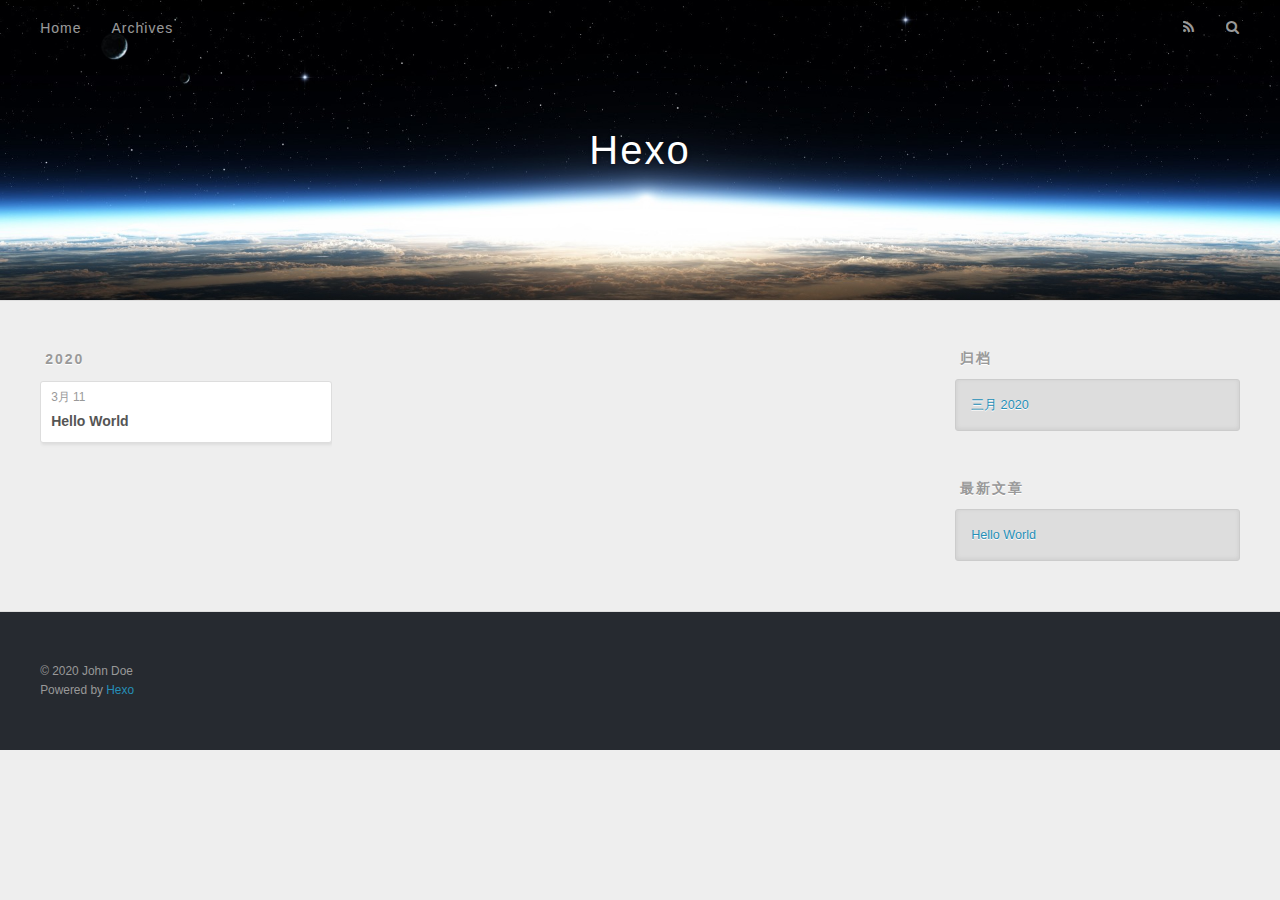
==== archives/index.html @ eb82a291 "Site updated: 2020-03-11 12:36:35" ====
<!DOCTYPE html>
<html>
<head>
  <meta charset="utf-8">
  

  
  <title>归档 | Hexo</title>
  <meta name="viewport" content="width=device-width, initial-scale=1, maximum-scale=1">
  <meta property="og:type" content="website">
<meta property="og:title" content="Hexo">
<meta property="og:url" content="http://yuhjnmwe.github.io/archives/index.html">
<meta property="og:site_name" content="Hexo">
<meta property="og:locale" content="zh_CN">
<meta property="article:author" content="John Doe">
<meta name="twitter:card" content="summary">
  
    <link rel="alternate" href="/atom.xml" title="Hexo" type="application/atom+xml">
  
  
    <link rel="icon" href="/favicon.png">
  
  
    <link href="//fonts.googleapis.com/css?family=Source+Code+Pro" rel="stylesheet" type="text/css">
  
  
<link rel="stylesheet" href="/css/style.css">

<meta name="generator" content="Hexo 4.2.0"></head>

<body>
  <div id="container">
    <div id="wrap">
      <header id="header">
  <div id="banner"></div>
  <div id="header-outer" class="outer">
    <div id="header-title" class="inner">
      <h1 id="logo-wrap">
        <a href="/" id="logo">Hexo</a>
      </h1>
      
    </div>
    <div id="header-inner" class="inner">
      <nav id="main-nav">
        <a id="main-nav-toggle" class="nav-icon"></a>
        
          <a class="main-nav-link" href="/">Home</a>
        
          <a class="main-nav-link" href="/archives">Archives</a>
        
      </nav>
      <nav id="sub-nav">
        
          <a id="nav-rss-link" class="nav-icon" href="/atom.xml" title="RSS Feed"></a>
        
        <a id="nav-search-btn" class="nav-icon" title="搜索"></a>
      </nav>
      <div id="search-form-wrap">
        <form action="//google.com/search" method="get" accept-charset="UTF-8" class="search-form"><input type="search" name="q" class="search-form-input" placeholder="Search"><button type="submit" class="search-form-submit">&#xF002;</button><input type="hidden" name="sitesearch" value="http://yuhjnmwe.github.io"></form>
      </div>
    </div>
  </div>
</header>
      <div class="outer">
        <section id="main">
  
  
    
    
      
      
      <section class="archives-wrap">
        <div class="archive-year-wrap">
          <a href="/archives/2020" class="archive-year">2020</a>
        </div>
        <div class="archives">
    
    <article class="archive-article archive-type-post">
  <div class="archive-article-inner">
    <header class="archive-article-header">
      <a href="/2020/03/11/hello-world/" class="archive-article-date">
  <time datetime="2020-03-11T01:07:25.078Z" itemprop="datePublished">3月 11</time>
</a>
      
  
    <h1 itemprop="name">
      <a class="archive-article-title" href="/2020/03/11/hello-world/">Hello World</a>
    </h1>
  

    </header>
  </div>
</article>
  
  
    </div></section>
  


</section>
        
          <aside id="sidebar">
  
    

  
    

  
    
  
    
  <div class="widget-wrap">
    <h3 class="widget-title">归档</h3>
    <div class="widget">
      <ul class="archive-list"><li class="archive-list-item"><a class="archive-list-link" href="/archives/2020/03/">三月 2020</a></li></ul>
    </div>
  </div>


  
    
  <div class="widget-wrap">
    <h3 class="widget-title">最新文章</h3>
    <div class="widget">
      <ul>
        
          <li>
            <a href="/2020/03/11/hello-world/">Hello World</a>
          </li>
        
      </ul>
    </div>
  </div>

  
</aside>
        
      </div>
      <footer id="footer">
  
  <div class="outer">
    <div id="footer-info" class="inner">
      &copy; 2020 John Doe<br>
      Powered by <a href="http://hexo.io/" target="_blank">Hexo</a>
    </div>
  </div>
</footer>
    </div>
    <nav id="mobile-nav">
  
    <a href="/" class="mobile-nav-link">Home</a>
  
    <a href="/archives" class="mobile-nav-link">Archives</a>
  
</nav>
    

<script src="//ajax.googleapis.com/ajax/libs/jquery/2.0.3/jquery.min.js"></script>


  
<link rel="stylesheet" href="/fancybox/jquery.fancybox.css">

  
<script src="/fancybox/jquery.fancybox.pack.js"></script>




<script src="/js/script.js"></script>




  </div>
</body>
</html>
---- css/style.css ----
body {
  width: 100%;
}
body:before,
body:after {
  content: "";
  display: table;
}
body:after {
  clear: both;
}
html,
body,
div,
span,
applet,
object,
iframe,
h1,
h2,
h3,
h4,
h5,
h6,
p,
blockquote,
pre,
a,
abbr,
acronym,
address,
big,
cite,
code,
del,
dfn,
em,
img,
ins,
kbd,
q,
s,
samp,
small,
strike,
strong,
sub,
sup,
tt,
var,
dl,
dt,
dd,
ol,
ul,
li,
fieldset,
form,
label,
legend,
table,
caption,
tbody,
tfoot,
thead,
tr,
th,
td {
  margin: 0;
  padding: 0;
  border: 0;
  outline: 0;
  font-weight: inherit;
  font-style: inherit;
  font-family: inherit;
  font-size: 100%;
  vertical-align: baseline;
}
body {
  line-height: 1;
  color: #000;
  background: #fff;
}
ol,
ul {
  list-style: none;
}
table {
  border-collapse: separate;
  border-spacing: 0;
  vertical-align: middle;
}
caption,
th,
td {
  text-align: left;
  font-weight: normal;
  vertical-align: middle;
}
a img {
  border: none;
}
input,
button {
  margin: 0;
  padding: 0;
}
input::-moz-focus-inner,
button::-moz-focus-inner {
  border: 0;
  padding: 0;
}
@font-face {
  font-family: FontAwesome;
  font-style: normal;
  font-weight: normal;
  src: url("fonts/fontawesome-webfont.eot?v=#4.0.3");
  src: url("fonts/fontawesome-webfont.eot?#iefix&v=#4.0.3") format("embedded-opentype"), url("fonts/fontawesome-webfont.woff?v=#4.0.3") format("woff"), url("fonts/fontawesome-webfont.ttf?v=#4.0.3") format("truetype"), url("fonts/fontawesome-webfont.svg#fontawesomeregular?v=#4.0.3") format("svg");
}
html,
body,
#container {
  height: 100%;
}
body {
  background: #eee;
  font: 14px -apple-system, BlinkMacSystemFont, "Segoe UI", "Roboto", "Oxygen", "Ubuntu", "Cantarell", "Fira Sans", "Droid Sans", "Helvetica Neue", sans-serif;
  -webkit-text-size-adjust: 100%;
}
.outer {
  max-width: 1220px;
  margin: 0 auto;
  padding: 0 20px;
}
.outer:before,
.outer:after {
  content: "";
  display: table;
}
.outer:after {
  clear: both;
}
.inner {
  display: inline;
  float: left;
  width: 98.33333333333333%;
  margin: 0 0.833333333333333%;
}
.left,
.alignleft {
  float: left;
}
.right,
.alignright {
  float: right;
}
.clear {
  clear: both;
}
#container {
  position: relative;
}
.mobile-nav-on {
  overflow: hidden;
}
#wrap {
  height: 100%;
  width: 100%;
  position: absolute;
  top: 0;
  left: 0;
  -webkit-transition: 0.2s ease-out;
  -moz-transition: 0.2s ease-out;
  -ms-transition: 0.2s ease-out;
  transition: 0.2s ease-out;
  z-index: 1;
  background: #eee;
}
.mobile-nav-on #wrap {
  left: 280px;
}
@media screen and (min-width: 768px) {
  #main {
    display: inline;
    float: left;
    width: 73.33333333333333%;
    margin: 0 0.833333333333333%;
  }
}
.article-date,
.article-category-link,
.archive-year,
.widget-title {
  text-decoration: none;
  text-transform: uppercase;
  letter-spacing: 2px;
  color: #999;
  margin-bottom: 1em;
  margin-left: 5px;
  line-height: 1em;
  text-shadow: 0 1px #fff;
  font-weight: bold;
}
.article-inner,
.archive-article-inner {
  background: #fff;
  -webkit-box-shadow: 1px 2px 3px #ddd;
  box-shadow: 1px 2px 3px #ddd;
  border: 1px solid #ddd;
  border-radius: 3px;
}
.article-entry h1,
.widget h1 {
  font-size: 2em;
}
.article-entry h2,
.widget h2 {
  font-size: 1.5em;
}
.article-entry h3,
.widget h3 {
  font-size: 1.3em;
}
.article-entry h4,
.widget h4 {
  font-size: 1.2em;
}
.article-entry h5,
.widget h5 {
  font-size: 1em;
}
.article-entry h6,
.widget h6 {
  font-size: 1em;
  color: #999;
}
.article-entry hr,
.widget hr {
  border: 1px dashed #ddd;
}
.article-entry strong,
.widget strong {
  font-weight: bold;
}
.article-entry em,
.widget em,
.article-entry cite,
.widget cite {
  font-style: italic;
}
.article-entry sup,
.widget sup,
.article-entry sub,
.widget sub {
  font-size: 0.75em;
  line-height: 0;
  position: relative;
  vertical-align: baseline;
}
.article-entry sup,
.widget sup {
  top: -0.5em;
}
.article-entry sub,
.widget sub {
  bottom: -0.2em;
}
.article-entry small,
.widget small {
  font-size: 0.85em;
}
.article-entry acronym,
.widget acronym,
.article-entry abbr,
.widget abbr {
  border-bottom: 1px dotted;
}
.article-entry ul,
.widget ul,
.article-entry ol,
.widget ol,
.article-entry dl,
.widget dl {
  margin: 0 20px;
  line-height: 1.6em;
}
.article-entry ul ul,
.widget ul ul,
.article-entry ol ul,
.widget ol ul,
.article-entry ul ol,
.widget ul ol,
.article-entry ol ol,
.widget ol ol {
  margin-top: 0;
  margin-bottom: 0;
}
.article-entry ul,
.widget ul {
  list-style: disc;
}
.article-entry ol,
.widget ol {
  list-style: decimal;
}
.article-entry dt,
.widget dt {
  font-weight: bold;
}
#header {
  height: 300px;
  position: relative;
  border-bottom: 1px solid #ddd;
}
#header:before,
#header:after {
  content: "";
  position: absolute;
  left: 0;
  right: 0;
  height: 40px;
}
#header:before {
  top: 0;
  background: -webkit-linear-gradient(rgba(0,0,0,0.2), transparent);
  background: -moz-linear-gradient(rgba(0,0,0,0.2), transparent);
  background: -ms-linear-gradient(rgba(0,0,0,0.2), transparent);
  background: linear-gradient(rgba(0,0,0,0.2), transparent);
}
#header:after {
  bottom: 0;
  background: -webkit-linear-gradient(transparent, rgba(0,0,0,0.2));
  background: -moz-linear-gradient(transparent, rgba(0,0,0,0.2));
  background: -ms-linear-gradient(transparent, rgba(0,0,0,0.2));
  background: linear-gradient(transparent, rgba(0,0,0,0.2));
}
#header-outer {
  height: 100%;
  position: relative;
}
#header-inner {
  position: relative;
  overflow: hidden;
}
#banner {
  position: absolute;
  top: 0;
  left: 0;
  width: 100%;
  height: 100%;
  background: url("images/banner.jpg") center #000;
  -webkit-background-size: cover;
  -moz-background-size: cover;
  background-size: cover;
  z-index: -1;
}
#header-title {
  text-align: center;
  height: 40px;
  position: absolute;
  top: 50%;
  left: 0;
  margin-top: -20px;
}
#logo,
#subtitle {
  text-decoration: none;
  color: #fff;
  font-weight: 300;
  text-shadow: 0 1px 4px rgba(0,0,0,0.3);
}
#logo {
  font-size: 40px;
  line-height: 40px;
  letter-spacing: 2px;
}
#subtitle {
  font-size: 16px;
  line-height: 16px;
  letter-spacing: 1px;
}
#subtitle-wrap {
  margin-top: 16px;
}
#main-nav {
  float: left;
  margin-left: -15px;
}
.nav-icon,
.main-nav-link {
  float: left;
  color: #fff;
  opacity: 0.6;
  text-decoration: none;
  text-shadow: 0 1px rgba(0,0,0,0.2);
  -webkit-transition: opacity 0.2s;
  -moz-transition: opacity 0.2s;
  -ms-transition: opacity 0.2s;
  transition: opacity 0.2s;
  display: block;
  padding: 20px 15px;
}
.nav-icon:hover,
.main-nav-link:hover {
  opacity: 1;
}
.nav-icon {
  font-family: FontAwesome;
  text-align: center;
  font-size: 14px;
  width: 14px;
  height: 14px;
  padding: 20px 15px;
  position: relative;
  cursor: pointer;
}
.main-nav-link {
  font-weight: 300;
  letter-spacing: 1px;
}
@media screen and (max-width: 479px) {
  .main-nav-link {
    display: none;
  }
}
#main-nav-toggle {
  display: none;
}
#main-nav-toggle:before {
  content: "\f0c9";
}
@media screen and (max-width: 479px) {
  #main-nav-toggle {
    display: block;
  }
}
#sub-nav {
  float: right;
  margin-right: -15px;
}
#nav-rss-link:before {
  content: "\f09e";
}
#nav-search-btn:before {
  content: "\f002";
}
#search-form-wrap {
  position: absolute;
  top: 15px;
  width: 150px;
  height: 30px;
  right: -150px;
  opacity: 0;
  -webkit-transition: 0.2s ease-out;
  -moz-transition: 0.2s ease-out;
  -ms-transition: 0.2s ease-out;
  transition: 0.2s ease-out;
}
#search-form-wrap.on {
  opacity: 1;
  right: 0;
}
@media screen and (max-width: 479px) {
  #search-form-wrap {
    width: 100%;
    right: -100%;
  }
}
.search-form {
  position: absolute;
  top: 0;
  left: 0;
  right: 0;
  background: #fff;
  padding: 5px 15px;
  border-radius: 15px;
  -webkit-box-shadow: 0 0 10px rgba(0,0,0,0.3);
  box-shadow: 0 0 10px rgba(0,0,0,0.3);
}
.search-form-input {
  border: none;
  background: none;
  color: #555;
  width: 100%;
  font: 13px -apple-system, BlinkMacSystemFont, "Segoe UI", "Roboto", "Oxygen", "Ubuntu", "Cantarell", "Fira Sans", "Droid Sans", "Helvetica Neue", sans-serif;
  outline: none;
}
.search-form-input::-webkit-search-results-decoration,
.search-form-input::-webkit-search-cancel-button {
  -webkit-appearance: none;
}
.search-form-submit {
  position: absolute;
  top: 50%;
  right: 10px;
  margin-top: -7px;
  font: 13px FontAwesome;
  border: none;
  background: none;
  color: #bbb;
  cursor: pointer;
}
.search-form-submit:hover,
.search-form-submit:focus {
  color: #777;
}
.article {
  margin: 50px 0;
}
.article-inner {
  overflow: hidden;
}
.article-meta:before,
.article-meta:after {
  content: "";
  display: table;
}
.article-meta:after {
  clear: both;
}
.article-date {
  float: left;
}
.article-category {
  float: left;
  line-height: 1em;
  color: #ccc;
  text-shadow: 0 1px #fff;
  margin-left: 8px;
}
.article-category:before {
  content: "\2022";
}
.article-category-link {
  margin: 0 12px 1em;
}
.article-header {
  padding: 20px 20px 0;
}
.article-title {
  text-decoration: none;
  font-size: 2em;
  font-weight: bold;
  color: #555;
  line-height: 1.1em;
  -webkit-transition: color 0.2s;
  -moz-transition: color 0.2s;
  -ms-transition: color 0.2s;
  transition: color 0.2s;
}
a.article-title:hover {
  color: #258fb8;
}
.article-entry {
  color: #555;
  padding: 0 20px;
}
.article-entry:before,
.article-entry:after {
  content: "";
  display: table;
}
.article-entry:after {
  clear: both;
}
.article-entry p,
.article-entry table {
  line-height: 1.6em;
  margin: 1.6em 0;
}
.article-entry h1,
.article-entry h2,
.article-entry h3,
.article-entry h4,
.article-entry h5,
.article-entry h6 {
  font-weight: bold;
}
.article-entry h1,
.article-entry h2,
.article-entry h3,
.article-entry h4,
.article-entry h5,
.article-entry h6 {
  line-height: 1.1em;
  margin: 1.1em 0;
}
.article-entry a {
  color: #258fb8;
  text-decoration: none;
}
.article-entry a:hover {
  text-decoration: underline;
}
.article-entry ul,
.article-entry ol,
.article-entry dl {
  margin-top: 1.6em;
  margin-bottom: 1.6em;
}
.article-entry img,
.article-entry video {
  max-width: 100%;
  height: auto;
  display: block;
  margin: auto;
}
.article-entry iframe {
  border: none;
}
.article-entry table {
  width: 100%;
  border-collapse: collapse;
  border-spacing: 0;
}
.article-entry th {
  font-weight: bold;
  border-bottom: 3px solid #ddd;
  padding-bottom: 0.5em;
}
.article-entry td {
  border-bottom: 1px solid #ddd;
  padding: 10px 0;
}
.article-entry blockquote {
  font-family: Georgia, "Times New Roman", serif;
  font-size: 1.4em;
  margin: 1.6em 20px;
  text-align: center;
}
.article-entry blockquote footer {
  font-size: 14px;
  margin: 1.6em 0;
  font-family: -apple-system, BlinkMacSystemFont, "Segoe UI", "Roboto", "Oxygen", "Ubuntu", "Cantarell", "Fira Sans", "Droid Sans", "Helvetica Neue", sans-serif;
}
.article-entry blockquote footer cite:before {
  content: "—";
  padding: 0 0.5em;
}
.article-entry .pullquote {
  text-align: left;
  width: 45%;
  margin: 0;
}
.article-entry .pullquote.left {
  margin-left: 0.5em;
  margin-right: 1em;
}
.article-entry .pullquote.right {
  margin-right: 0.5em;
  margin-left: 1em;
}
.article-entry .caption {
  color: #999;
  display: block;
  font-size: 0.9em;
  margin-top: 0.5em;
  position: relative;
  text-align: center;
}
.article-entry .video-container {
  position: relative;
  padding-top: 56.25%;
  height: 0;
  overflow: hidden;
}
.article-entry .video-container iframe,
.article-entry .video-container object,
.article-entry .video-container embed {
  position: absolute;
  top: 0;
  left: 0;
  width: 100%;
  height: 100%;
  margin-top: 0;
}
.article-more-link a {
  display: inline-block;
  line-height: 1em;
  padding: 6px 15px;
  border-radius: 15px;
  background: #eee;
  color: #999;
  text-shadow: 0 1px #fff;
  text-decoration: none;
}
.article-more-link a:hover {
  background: #258fb8;
  color: #fff;
  text-decoration: none;
  text-shadow: 0 1px #1e7293;
}
.article-footer {
  font-size: 0.85em;
  line-height: 1.6em;
  border-top: 1px solid #ddd;
  padding-top: 1.6em;
  margin: 0 20px 20px;
}
.article-footer:before,
.article-footer:after {
  content: "";
  display: table;
}
.article-footer:after {
  clear: both;
}
.article-footer a {
  color: #999;
  text-decoration: none;
}
.article-footer a:hover {
  color: #555;
}
.article-tag-list-item {
  float: left;
  margin-right: 10px;
}
.article-tag-list-link:before {
  content: "#";
}
.article-comment-link {
  float: right;
}
.article-comment-link:before {
  content: "\f075";
  font-family: FontAwesome;
  padding-right: 8px;
}
.article-share-link {
  cursor: pointer;
  float: right;
  margin-left: 20px;
}
.article-share-link:before {
  content: "\f064";
  font-family: FontAwesome;
  padding-right: 6px;
}
#article-nav {
  position: relative;
}
#article-nav:before,
#article-nav:after {
  content: "";
  display: table;
}
#article-nav:after {
  clear: both;
}
@media screen and (min-width: 768px) {
  #article-nav {
    margin: 50px 0;
  }
  #article-nav:before {
    width: 8px;
    height: 8px;
    position: absolute;
    top: 50%;
    left: 50%;
    margin-top: -4px;
    margin-left: -4px;
    content: "";
    border-radius: 50%;
    background: #ddd;
    -webkit-box-shadow: 0 1px 2px #fff;
    box-shadow: 0 1px 2px #fff;
  }
}
.article-nav-link-wrap {
  text-decoration: none;
  text-shadow: 0 1px #fff;
  color: #999;
  -webkit-box-sizing: border-box;
  -moz-box-sizing: border-box;
  box-sizing: border-box;
  margin-top: 50px;
  text-align: center;
  display: block;
}
.article-nav-link-wrap:hover {
  color: #555;
}
@media screen and (min-width: 768px) {
  .article-nav-link-wrap {
    width: 50%;
    margin-top: 0;
  }
}
@media screen and (min-width: 768px) {
  #article-nav-newer {
    float: left;
    text-align: right;
    padding-right: 20px;
  }
}
@media screen and (min-width: 768px) {
  #article-nav-older {
    float: right;
    text-align: left;
    padding-left: 20px;
  }
}
.article-nav-caption {
  text-transform: uppercase;
  letter-spacing: 2px;
  color: #ddd;
  line-height: 1em;
  font-weight: bold;
}
#article-nav-newer .article-nav-caption {
  margin-right: -2px;
}
.article-nav-title {
  font-size: 0.85em;
  line-height: 1.6em;
  margin-top: 0.5em;
}
.article-share-box {
  position: absolute;
  display: none;
  background: #fff;
  -webkit-box-shadow: 1px 2px 10px rgba(0,0,0,0.2);
  box-shadow: 1px 2px 10px rgba(0,0,0,0.2);
  border-radius: 3px;
  margin-left: -145px;
  overflow: hidden;
  z-index: 1;
}
.article-share-box.on {
  display: block;
}
.article-share-input {
  width: 100%;
  background: none;
  -webkit-box-sizing: border-box;
  -moz-box-sizing: border-box;
  box-sizing: border-box;
  font: 14px -apple-system, BlinkMacSystemFont, "Segoe UI", "Roboto", "Oxygen", "Ubuntu", "Cantarell", "Fira Sans", "Droid Sans", "Helvetica Neue", sans-serif;
  padding: 0 15px;
  color: #555;
  outline: none;
  border: 1px solid #ddd;
  border-radius: 3px 3px 0 0;
  height: 36px;
  line-height: 36px;
}
.article-share-links {
  background: #eee;
}
.article-share-links:before,
.article-share-links:after {
  content: "";
  display: table;
}
.article-share-links:after {
  clear: both;
}
.article-share-twitter,
.article-share-facebook,
.article-share-pinterest,
.article-share-google {
  width: 50px;
  height: 36px;
  display: block;
  float: left;
  position: relative;
  color: #999;
  text-shadow: 0 1px #fff;
}
.article-share-twitter:before,
.article-share-facebook:before,
.article-share-pinterest:before,
.article-share-google:before {
  font-size: 20px;
  font-family: FontAwesome;
  width: 20px;
  height: 20px;
  position: absolute;
  top: 50%;
  left: 50%;
  margin-top: -10px;
  margin-left: -10px;
  text-align: center;
}
.article-share-twitter:hover,
.article-share-facebook:hover,
.article-share-pinterest:hover,
.article-share-google:hover {
  color: #fff;
}
.article-share-twitter:before {
  content: "\f099";
}
.article-share-twitter:hover {
  background: #00aced;
  text-shadow: 0 1px #008abe;
}
.article-share-facebook:before {
  content: "\f09a";
}
.article-share-facebook:hover {
  background: #3b5998;
  text-shadow: 0 1px #2f477a;
}
.article-share-pinterest:before {
  content: "\f0d2";
}
.article-share-pinterest:hover {
  background: #cb2027;
  text-shadow: 0 1px #a21a1f;
}
.article-share-google:before {
  content: "\f0d5";
}
.article-share-google:hover {
  background: #dd4b39;
  text-shadow: 0 1px #be3221;
}
.article-gallery {
  background: #000;
  position: relative;
}
.article-gallery-photos {
  position: relative;
  overflow: hidden;
}
.article-gallery-img {
  display: none;
  max-width: 100%;
}
.article-gallery-img:first-child {
  display: block;
}
.article-gallery-img.loaded {
  position: absolute;
  display: block;
}
.article-gallery-img img {
  display: block;
  max-width: 100%;
  margin: 0 auto;
}
#comments {
  background: #fff;
  -webkit-box-shadow: 1px 2px 3px #ddd;
  box-shadow: 1px 2px 3px #ddd;
  padding: 20px;
  border: 1px solid #ddd;
  border-radius: 3px;
  margin: 50px 0;
}
#comments a {
  color: #258fb8;
}
.archives-wrap {
  margin: 50px 0;
}
.archives:before,
.archives:after {
  content: "";
  display: table;
}
.archives:after {
  clear: both;
}
.archive-year-wrap {
  margin-bottom: 1em;
}
.archives {
  -webkit-column-gap: 10px;
  -moz-column-gap: 10px;
  column-gap: 10px;
}
@media screen and (min-width: 480px) and (max-width: 767px) {
  .archives {
    -webkit-column-count: 2;
    -moz-column-count: 2;
    column-count: 2;
  }
}
@media screen and (min-width: 768px) {
  .archives {
    -webkit-column-count: 3;
    -moz-column-count: 3;
    column-count: 3;
  }
}
.archive-article {
  -webkit-column-break-inside: avoid;
  page-break-inside: avoid;
  overflow: hidden;
  break-inside: avoid-column;
}
.archive-article-inner {
  padding: 10px;
  margin-bottom: 15px;
}
.archive-article-title {
  text-decoration: none;
  font-weight: bold;
  color: #555;
  -webkit-transition: color 0.2s;
  -moz-transition: color 0.2s;
  -ms-transition: color 0.2s;
  transition: color 0.2s;
  line-height: 1.6em;
}
.archive-article-title:hover {
  color: #258fb8;
}
.archive-article-footer {
  margin-top: 1em;
}
.archive-article-date {
  color: #999;
  text-decoration: none;
  font-size: 0.85em;
  line-height: 1em;
  margin-bottom: 0.5em;
  display: block;
}
#page-nav {
  margin: 50px auto;
  background: #fff;
  -webkit-box-shadow: 1px 2px 3px #ddd;
  box-shadow: 1px 2px 3px #ddd;
  border: 1px solid #ddd;
  border-radius: 3px;
  text-align: center;
  color: #999;
  overflow: hidden;
}
#page-nav:before,
#page-nav:after {
  content: "";
  display: table;
}
#page-nav:after {
  clear: both;
}
#page-nav a,
#page-nav span {
  padding: 10px 20px;
  line-height: 1;
  height: 2ex;
}
#page-nav a {
  color: #999;
  text-decoration: none;
}
#page-nav a:hover {
  background: #999;
  color: #fff;
}
#page-nav .prev {
  float: left;
}
#page-nav .next {
  float: right;
}
#page-nav .page-number {
  display: inline-block;
}
@media screen and (max-width: 479px) {
  #page-nav .page-number {
    display: none;
  }
}
#page-nav .current {
  color: #555;
  font-weight: bold;
}
#page-nav .space {
  color: #ddd;
}
#footer {
  background: #262a30;
  padding: 50px 0;
  border-top: 1px solid #ddd;
  color: #999;
}
#footer a {
  color: #258fb8;
  text-decoration: none;
}
#footer a:hover {
  text-decoration: underline;
}
#footer-info {
  line-height: 1.6em;
  font-size: 0.85em;
}
.article-entry pre,
.article-entry .highlight {
  background: #2d2d2d;
  margin: 0 -20px;
  padding: 15px 20px;
  border-style: solid;
  border-color: #ddd;
  border-width: 1px 0;
  overflow: auto;
  color: #ccc;
  line-height: 22.400000000000002px;
}
.article-entry .highlight .gutter pre,
.article-entry .gist .gist-file .gist-data .line-numbers {
  color: #666;
  font-size: 0.85em;
}
.article-entry pre,
.article-entry code {
  font-family: "Source Code Pro", Consolas, Monaco, Menlo, Consolas, monospace;
}
.article-entry code {
  background: #eee;
  text-shadow: 0 1px #fff;
  padding: 0 0.3em;
}
.article-entry pre code {
  background: none;
  text-shadow: none;
  padding: 0;
}
.article-entry .highlight pre {
  border: none;
  margin: 0;
  padding: 0;
}
.article-entry .highlight table {
  margin: 0;
  width: auto;
}
.article-entry .highlight td {
  border: none;
  padding: 0;
}
.article-entry .highlight figcaption {
  font-size: 0.85em;
  color: #999;
  line-height: 1em;
  margin-bottom: 1em;
}
.article-entry .highlight figcaption:before,
.article-entry .highlight figcaption:after {
  content: "";
  display: table;
}
.article-entry .highlight figcaption:after {
  clear: both;
}
.article-entry .highlight figcaption a {
  float: right;
}
.article-entry .highlight .gutter pre {
  text-align: right;
  padding-right: 20px;
}
.article-entry .highlight .line {
  height: 22.400000000000002px;
}
.article-entry .highlight .line.marked {
  background: #515151;
}
.article-entry .gist {
  margin: 0 -20px;
  border-style: solid;
  border-color: #ddd;
  border-width: 1px 0;
  background: #2d2d2d;
  padding: 15px 20px 15px 0;
}
.article-entry .gist .gist-file {
  border: none;
  font-family: "Source Code Pro", Consolas, Monaco, Menlo, Consolas, monospace;
  margin: 0;
}
.article-entry .gist .gist-file .gist-data {
  background: none;
  border: none;
}
.article-entry .gist .gist-file .gist-data .line-numbers {
  background: none;
  border: none;
  padding: 0 20px 0 0;
}
.article-entry .gist .gist-file .gist-data .line-data {
  padding: 0 !important;
}
.article-entry .gist .gist-file .highlight {
  margin: 0;
  padding: 0;
  border: none;
}
.article-entry .gist .gist-file .gist-meta {
  background: #2d2d2d;
  color: #999;
  font: 0.85em -apple-system, BlinkMacSystemFont, "Segoe UI", "Roboto", "Oxygen", "Ubuntu", "Cantarell", "Fira Sans", "Droid Sans", "Helvetica Neue", sans-serif;
  text-shadow: 0 0;
  padding: 0;
  margin-top: 1em;
  margin-left: 20px;
}
.article-entry .gist .gist-file .gist-meta a {
  color: #258fb8;
  font-weight: normal;
}
.article-entry .gist .gist-file .gist-meta a:hover {
  text-decoration: underline;
}
pre .comment,
pre .title {
  color: #999;
}
pre .variable,
pre .attribute,
pre .tag,
pre .regexp,
pre .ruby .constant,
pre .xml .tag .title,
pre .xml .pi,
pre .xml .doctype,
pre .html .doctype,
pre .css .id,
pre .css .class,
pre .css .pseudo {
  color: #f2777a;
}
pre .number,
pre .preprocessor,
pre .built_in,
pre .literal,
pre .params,
pre .constant {
  color: #f99157;
}
pre .class,
pre .ruby .class .title,
pre .css .rules .attribute {
  color: #9c9;
}
pre .string,
pre .value,
pre .inheritance,
pre .header,
pre .ruby .symbol,
pre .xml .cdata {
  color: #9c9;
}
pre .css .hexcolor {
  color: #6cc;
}
pre .function,
pre .python .decorator,
pre .python .title,
pre .ruby .function .title,
pre .ruby .title .keyword,
pre .perl .sub,
pre .javascript .title,
pre .coffeescript .title {
  color: #69c;
}
pre .keyword,
pre .javascript .function {
  color: #c9c;
}
@media screen and (max-width: 479px) {
  #mobile-nav {
    position: absolute;
    top: 0;
    left: 0;
    width: 280px;
    height: 100%;
    background: #191919;
    border-right: 1px solid #fff;
  }
}
@media screen and (max-width: 479px) {
  .mobile-nav-link {
    display: block;
    color: #999;
    text-decoration: none;
    padding: 15px 20px;
    font-weight: bold;
  }
  .mobile-nav-link:hover {
    color: #fff;
  }
}
@media screen and (min-width: 768px) {
  #sidebar {
    display: inline;
    float: left;
    width: 23.333333333333332%;
    margin: 0 0.833333333333333%;
  }
}
.widget-wrap {
  margin: 50px 0;
}
.widget {
  color: #777;
  text-shadow: 0 1px #fff;
  background: #ddd;
  -webkit-box-shadow: 0 -1px 4px #ccc inset;
  box-shadow: 0 -1px 4px #ccc inset;
  border: 1px solid #ccc;
  padding: 15px;
  border-radius: 3px;
}
.widget a {
  color: #258fb8;
  text-decoration: none;
}
.widget a:hover {
  text-decoration: underline;
}
.widget ul ul,
.widget ol ul,
.widget dl ul,
.widget ul ol,
.widget ol ol,
.widget dl ol,
.widget ul dl,
.widget ol dl,
.widget dl dl {
  margin-left: 15px;
  list-style: disc;
}
.widget {
  line-height: 1.6em;
  word-wrap: break-word;
  font-size: 0.9em;
}
.widget ul,
.widget ol {
  list-style: none;
  margin: 0;
}
.widget ul ul,
.widget ol ul,
.widget ul ol,
.widget ol ol {
  margin: 0 20px;
}
.widget ul ul,
.widget ol ul {
  list-style: disc;
}
.widget ul ol,
.widget ol ol {
  list-style: decimal;
}
.category-list-count,
.tag-list-count,
.archive-list-count {
  padding-left: 5px;
  color: #999;
  font-size: 0.85em;
}
.category-list-count:before,
.tag-list-count:before,
.archive-list-count:before {
  content: "(";
}
.category-list-count:after,
.tag-list-count:after,
.archive-list-count:after {
  content: ")";
}
.tagcloud a {
  margin-right: 5px;
  display: inline-block;
}
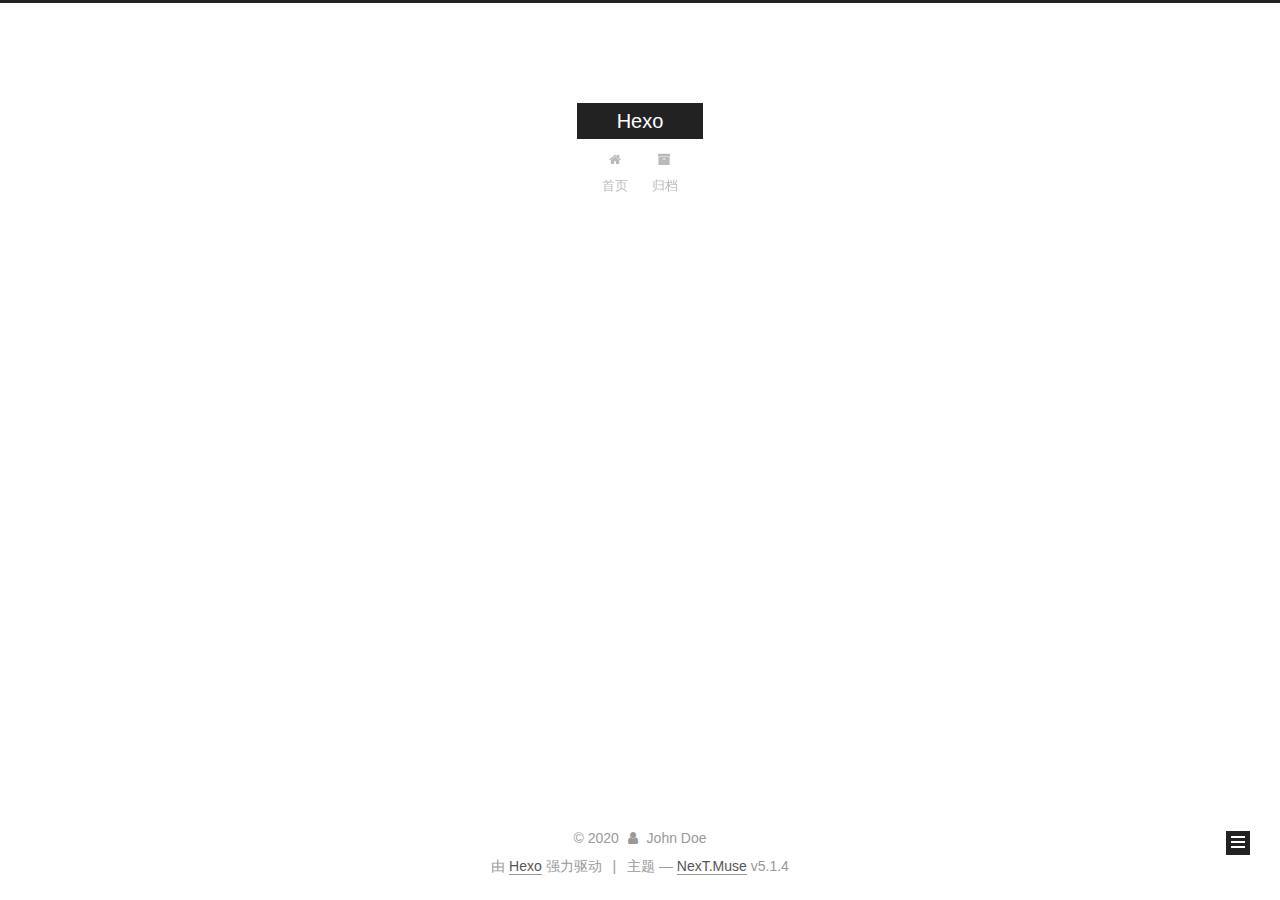
==== commit fd584aa7: "Site updated: 2020-03-11 12:49:55" ====
--- a/archives/index.html
+++ b/archives/index.html
@@ -1,178 +1,550 @@
 <!DOCTYPE html>
-<html>
+
+
+
+  
+
+
+<html class="theme-next muse use-motion" lang="zh-Hans">
 <head>
-  <meta charset="utf-8">
-  
-
-  
-  <title>归档 | Hexo</title>
-  <meta name="viewport" content="width=device-width, initial-scale=1, maximum-scale=1">
-  <meta property="og:type" content="website">
+  <meta charset="UTF-8"/>
+<meta http-equiv="X-UA-Compatible" content="IE=edge" />
+<meta name="viewport" content="width=device-width, initial-scale=1, maximum-scale=1"/>
+<meta name="theme-color" content="#222">
+
+
+
+
+
+
+
+
+
+<meta http-equiv="Cache-Control" content="no-transform" />
+<meta http-equiv="Cache-Control" content="no-siteapp" />
+
+
+
+
+
+
+
+
+
+
+
+
+
+
+
+
+  
+  
+  <link href="/lib/fancybox/source/jquery.fancybox.css?v=2.1.5" rel="stylesheet" type="text/css" />
+
+
+
+
+
+
+
+<link href="/lib/font-awesome/css/font-awesome.min.css?v=4.6.2" rel="stylesheet" type="text/css" />
+
+<link href="/css/main.css?v=5.1.4" rel="stylesheet" type="text/css" />
+
+
+  <link rel="apple-touch-icon" sizes="180x180" href="/images/apple-touch-icon-next.png?v=5.1.4">
+
+
+  <link rel="icon" type="image/png" sizes="32x32" href="/images/favicon-32x32-next.png?v=5.1.4">
+
+
+  <link rel="icon" type="image/png" sizes="16x16" href="/images/favicon-16x16-next.png?v=5.1.4">
+
+
+  <link rel="mask-icon" href="/images/logo.svg?v=5.1.4" color="#222">
+
+
+
+
+
+  <meta name="keywords" content="Hexo, NexT" />
+
+
+
+
+
+
+
+
+
+
+<meta property="og:type" content="website">
 <meta property="og:title" content="Hexo">
 <meta property="og:url" content="http://yuhjnmwe.github.io/archives/index.html">
 <meta property="og:site_name" content="Hexo">
-<meta property="og:locale" content="zh_CN">
 <meta property="article:author" content="John Doe">
 <meta name="twitter:card" content="summary">
-  
-    <link rel="alternate" href="/atom.xml" title="Hexo" type="application/atom+xml">
-  
-  
-    <link rel="icon" href="/favicon.png">
-  
-  
-    <link href="//fonts.googleapis.com/css?family=Source+Code+Pro" rel="stylesheet" type="text/css">
-  
-  
-<link rel="stylesheet" href="/css/style.css">
+
+
+
+<script type="text/javascript" id="hexo.configurations">
+  var NexT = window.NexT || {};
+  var CONFIG = {
+    root: '/',
+    scheme: 'Muse',
+    version: '5.1.4',
+    sidebar: {"position":"left","display":"post","offset":12,"b2t":false,"scrollpercent":false,"onmobile":false},
+    fancybox: true,
+    tabs: true,
+    motion: {"enable":true,"async":false,"transition":{"post_block":"fadeIn","post_header":"slideDownIn","post_body":"slideDownIn","coll_header":"slideLeftIn","sidebar":"slideUpIn"}},
+    duoshuo: {
+      userId: '0',
+      author: '博主'
+    },
+    algolia: {
+      applicationID: '',
+      apiKey: '',
+      indexName: '',
+      hits: {"per_page":10},
+      labels: {"input_placeholder":"Search for Posts","hits_empty":"We didn't find any results for the search: ${query}","hits_stats":"${hits} results found in ${time} ms"}
+    }
+  };
+</script>
+
+
+
+  <link rel="canonical" href="http://yuhjnmwe.github.io/archives/"/>
+
+
+
+
+
+  <title>归档 | Hexo</title>
+  
+
+
+
+
+
+
+
 
 <meta name="generator" content="Hexo 4.2.0"></head>
 
-<body>
-  <div id="container">
-    <div id="wrap">
-      <header id="header">
-  <div id="banner"></div>
-  <div id="header-outer" class="outer">
-    <div id="header-title" class="inner">
-      <h1 id="logo-wrap">
-        <a href="/" id="logo">Hexo</a>
-      </h1>
-      
+<body itemscope itemtype="http://schema.org/WebPage" lang="zh-Hans">
+
+  
+  
+    
+  
+
+  <div class="container sidebar-position-left page-archive">
+    <div class="headband"></div>
+
+    <header id="header" class="header" itemscope itemtype="http://schema.org/WPHeader">
+      <div class="header-inner"><div class="site-brand-wrapper">
+  <div class="site-meta ">
+    
+
+    <div class="custom-logo-site-title">
+      <a href="/"  class="brand" rel="start">
+        <span class="logo-line-before"><i></i></span>
+        <span class="site-title">Hexo</span>
+        <span class="logo-line-after"><i></i></span>
+      </a>
     </div>
-    <div id="header-inner" class="inner">
-      <nav id="main-nav">
-        <a id="main-nav-toggle" class="nav-icon"></a>
-        
-          <a class="main-nav-link" href="/">Home</a>
-        
-          <a class="main-nav-link" href="/archives">Archives</a>
-        
-      </nav>
-      <nav id="sub-nav">
-        
-          <a id="nav-rss-link" class="nav-icon" href="/atom.xml" title="RSS Feed"></a>
-        
-        <a id="nav-search-btn" class="nav-icon" title="搜索"></a>
-      </nav>
-      <div id="search-form-wrap">
-        <form action="//google.com/search" method="get" accept-charset="UTF-8" class="search-form"><input type="search" name="q" class="search-form-input" placeholder="Search"><button type="submit" class="search-form-submit">&#xF002;</button><input type="hidden" name="sitesearch" value="http://yuhjnmwe.github.io"></form>
+      
+        <p class="site-subtitle"></p>
+      
+  </div>
+
+  <div class="site-nav-toggle">
+    <button>
+      <span class="btn-bar"></span>
+      <span class="btn-bar"></span>
+      <span class="btn-bar"></span>
+    </button>
+  </div>
+</div>
+
+<nav class="site-nav">
+  
+
+  
+    <ul id="menu" class="menu">
+      
+        
+        <li class="menu-item menu-item-home">
+          <a href="/%20" rel="section">
+            
+              <i class="menu-item-icon fa fa-fw fa-home"></i> <br />
+            
+            首页
+          </a>
+        </li>
+      
+        
+        <li class="menu-item menu-item-archives">
+          <a href="/archives/%20" rel="section">
+            
+              <i class="menu-item-icon fa fa-fw fa-archive"></i> <br />
+            
+            归档
+          </a>
+        </li>
+      
+
+      
+    </ul>
+  
+
+  
+</nav>
+
+
+
+ </div>
+    </header>
+
+    <main id="main" class="main">
+      <div class="main-inner">
+        <div class="content-wrap">
+          <div id="content" class="content">
+            
+
+  
+  
+  
+  <div class="post-block archive">
+    <div id="posts" class="posts-collapse">
+      <span class="archive-move-on"></span>
+
+      <span class="archive-page-counter">
+        
+        
+        
+          
+        
+        嗯..! 目前共计 1 篇日志。 继续努力。
+      </span>
+
+      
+
+        
+        
+        
+
+        
+          
+          <div class="collection-title">
+            <h1 class="archive-year" id="archive-year-2020">2020</h1>
+          </div>
+        
+        
+
+        
+
+  <article class="post post-type-normal" itemscope itemtype="http://schema.org/Article">
+    <header class="post-header">
+
+      <h2 class="post-title">
+        
+            <a class="post-title-link" href="/2020/03/11/hello-world/" itemprop="url">
+              
+                <span itemprop="name">Hello World</span>
+              
+            </a>
+        
+      </h2>
+
+      <div class="post-meta">
+        <time class="post-time" itemprop="dateCreated"
+              datetime="2020-03-11T09:07:25+08:00"
+              content="2020-03-11" >
+          03-11
+        </time>
       </div>
+
+    </header>
+  </article>
+
+
+
+      
+
     </div>
   </div>
-</header>
-      <div class="outer">
-        <section id="main">
-  
-  
-    
-    
-      
-      
-      <section class="archives-wrap">
-        <div class="archive-year-wrap">
-          <a href="/archives/2020" class="archive-year">2020</a>
+  
+  
+  
+
+  
+
+
+
+          </div>
+          
+
+
+          
+
         </div>
-        <div class="archives">
-    
-    <article class="archive-article archive-type-post">
-  <div class="archive-article-inner">
-    <header class="archive-article-header">
-      <a href="/2020/03/11/hello-world/" class="archive-article-date">
-  <time datetime="2020-03-11T01:07:25.078Z" itemprop="datePublished">3月 11</time>
-</a>
-      
-  
-    <h1 itemprop="name">
-      <a class="archive-article-title" href="/2020/03/11/hello-world/">Hello World</a>
-    </h1>
-  
-
-    </header>
-  </div>
-</article>
-  
-  
-    </div></section>
-  
-
-
-</section>
-        
-          <aside id="sidebar">
-  
-    
-
-  
-    
-
-  
-    
-  
-    
-  <div class="widget-wrap">
-    <h3 class="widget-title">归档</h3>
-    <div class="widget">
-      <ul class="archive-list"><li class="archive-list-item"><a class="archive-list-link" href="/archives/2020/03/">三月 2020</a></li></ul>
+        
+          
+  
+  <div class="sidebar-toggle">
+    <div class="sidebar-toggle-line-wrap">
+      <span class="sidebar-toggle-line sidebar-toggle-line-first"></span>
+      <span class="sidebar-toggle-line sidebar-toggle-line-middle"></span>
+      <span class="sidebar-toggle-line sidebar-toggle-line-last"></span>
     </div>
   </div>
 
-
-  
+  <aside id="sidebar" class="sidebar">
     
-  <div class="widget-wrap">
-    <h3 class="widget-title">最新文章</h3>
-    <div class="widget">
-      <ul>
-        
-          <li>
-            <a href="/2020/03/11/hello-world/">Hello World</a>
-          </li>
-        
-      </ul>
+    <div class="sidebar-inner">
+
+      
+
+      
+
+      <section class="site-overview-wrap sidebar-panel sidebar-panel-active">
+        <div class="site-overview">
+          <div class="site-author motion-element" itemprop="author" itemscope itemtype="http://schema.org/Person">
+            
+              <p class="site-author-name" itemprop="name">John Doe</p>
+              <p class="site-description motion-element" itemprop="description"></p>
+          </div>
+
+          <nav class="site-state motion-element">
+
+            
+              <div class="site-state-item site-state-posts">
+              
+                <a href="/archives/%20%7C%7C%20archive">
+              
+                  <span class="site-state-item-count">1</span>
+                  <span class="site-state-item-name">日志</span>
+                </a>
+              </div>
+            
+
+            
+
+            
+
+          </nav>
+
+          
+
+          
+
+          
+          
+
+          
+          
+
+          
+
+        </div>
+      </section>
+
+      
+
+      
+
     </div>
+  </aside>
+
+
+        
+      </div>
+    </main>
+
+    <footer id="footer" class="footer">
+      <div class="footer-inner">
+        <div class="copyright">&copy; <span itemprop="copyrightYear">2020</span>
+  <span class="with-love">
+    <i class="fa fa-user"></i>
+  </span>
+  <span class="author" itemprop="copyrightHolder">John Doe</span>
+
+  
+</div>
+
+
+  <div class="powered-by">由 <a class="theme-link" target="_blank" href="https://hexo.io">Hexo</a> 强力驱动</div>
+
+
+
+  <span class="post-meta-divider">|</span>
+
+
+
+  <div class="theme-info">主题 &mdash; <a class="theme-link" target="_blank" href="https://github.com/iissnan/hexo-theme-next">NexT.Muse</a> v5.1.4</div>
+
+
+
+
+        
+
+
+
+
+
+
+
+        
+      </div>
+    </footer>
+
+    
+      <div class="back-to-top">
+        <i class="fa fa-arrow-up"></i>
+        
+      </div>
+    
+
+    
+
   </div>
 
   
-</aside>
-        
-      </div>
-      <footer id="footer">
-  
-  <div class="outer">
-    <div id="footer-info" class="inner">
-      &copy; 2020 John Doe<br>
-      Powered by <a href="http://hexo.io/" target="_blank">Hexo</a>
-    </div>
-  </div>
-</footer>
-    </div>
-    <nav id="mobile-nav">
-  
-    <a href="/" class="mobile-nav-link">Home</a>
-  
-    <a href="/archives" class="mobile-nav-link">Archives</a>
-  
-</nav>
-    
-
-<script src="//ajax.googleapis.com/ajax/libs/jquery/2.0.3/jquery.min.js"></script>
-
-
-  
-<link rel="stylesheet" href="/fancybox/jquery.fancybox.css">
-
-  
-<script src="/fancybox/jquery.fancybox.pack.js"></script>
-
-
-
-
-<script src="/js/script.js"></script>
-
-
-
-
-  </div>
+
+<script type="text/javascript">
+  if (Object.prototype.toString.call(window.Promise) !== '[object Function]') {
+    window.Promise = null;
+  }
+</script>
+
+
+
+
+
+
+
+
+
+  
+
+
+
+
+
+
+
+
+
+
+
+
+  
+  
+    <script type="text/javascript" src="/lib/jquery/index.js?v=2.1.3"></script>
+  
+
+  
+  
+    <script type="text/javascript" src="/lib/fastclick/lib/fastclick.min.js?v=1.0.6"></script>
+  
+
+  
+  
+    <script type="text/javascript" src="/lib/jquery_lazyload/jquery.lazyload.js?v=1.9.7"></script>
+  
+
+  
+  
+    <script type="text/javascript" src="/lib/velocity/velocity.min.js?v=1.2.1"></script>
+  
+
+  
+  
+    <script type="text/javascript" src="/lib/velocity/velocity.ui.min.js?v=1.2.1"></script>
+  
+
+  
+  
+    <script type="text/javascript" src="/lib/fancybox/source/jquery.fancybox.pack.js?v=2.1.5"></script>
+  
+
+
+  
+
+
+  <script type="text/javascript" src="/js/src/utils.js?v=5.1.4"></script>
+
+  <script type="text/javascript" src="/js/src/motion.js?v=5.1.4"></script>
+
+
+
+  
+  
+
+  
+
+  
+
+
+  <script type="text/javascript" src="/js/src/bootstrap.js?v=5.1.4"></script>
+
+
+
+  
+
+
+  
+
+
+
+
+	
+
+
+
+
+
+  
+
+
+
+
+
+  
+
+
+
+
+
+
+
+
+
+
+
+
+  
+
+
+
+
+
+  
+
+  
+
+  
+
+  
+  
+
+  
+
+  
+
+  
+
 </body>
-</html>+</html>
--- a/css/main.css
+++ b/css/main.css
@@ -0,0 +1,2662 @@
+/* normalize.css v3.0.2 | MIT License | git.io/normalize */
+html {
+  font-family: sans-serif; /* 1 */
+  -ms-text-size-adjust: 100%; /* 2 */
+  -webkit-text-size-adjust: 100%; /* 2 */
+}
+body {
+  margin: 0;
+}
+article,
+aside,
+details,
+figcaption,
+figure,
+footer,
+header,
+hgroup,
+main,
+menu,
+nav,
+section,
+summary {
+  display: block;
+}
+audio,
+canvas,
+progress,
+video {
+  display: inline-block; /* 1 */
+  vertical-align: baseline; /* 2 */
+}
+audio:not([controls]) {
+  display: none;
+  height: 0;
+}
+[hidden],
+template {
+  display: none;
+}
+a {
+  background-color: transparent;
+}
+a:active,
+a:hover {
+  outline: 0;
+}
+abbr[title] {
+  border-bottom: 1px dotted;
+}
+b,
+strong {
+  font-weight: bold;
+}
+dfn {
+  font-style: italic;
+}
+h1 {
+  font-size: 2em;
+  margin: 0.67em 0;
+}
+mark {
+  background: #ff0;
+  color: #000;
+}
+small {
+  font-size: 80%;
+}
+sub,
+sup {
+  font-size: 75%;
+  line-height: 0;
+  position: relative;
+  vertical-align: baseline;
+}
+sup {
+  top: -0.5em;
+}
+sub {
+  bottom: -0.25em;
+}
+img {
+  border: 0;
+}
+svg:not(:root) {
+  overflow: hidden;
+}
+figure {
+  margin: 1em 40px;
+}
+hr {
+  -moz-box-sizing: content-box;
+  box-sizing: content-box;
+  height: 0;
+}
+pre {
+  overflow: auto;
+}
+code,
+kbd,
+pre,
+samp {
+  font-family: monospace, monospace;
+  font-size: 1em;
+}
+button,
+input,
+optgroup,
+select,
+textarea {
+  color: inherit; /* 1 */
+  font: inherit; /* 2 */
+  margin: 0; /* 3 */
+}
+button {
+  overflow: visible;
+}
+button,
+select {
+  text-transform: none;
+}
+button,
+html input[type="button"],
+input[type="reset"],
+input[type="submit"] {
+  -webkit-appearance: button; /* 2 */
+  cursor: pointer; /* 3 */
+}
+button[disabled],
+html input[disabled] {
+  cursor: default;
+}
+button::-moz-focus-inner,
+input::-moz-focus-inner {
+  border: 0;
+  padding: 0;
+}
+input {
+  line-height: normal;
+}
+input[type="checkbox"],
+input[type="radio"] {
+  box-sizing: border-box; /* 1 */
+  padding: 0; /* 2 */
+}
+input[type="number"]::-webkit-inner-spin-button,
+input[type="number"]::-webkit-outer-spin-button {
+  height: auto;
+}
+input[type="search"] {
+  -webkit-appearance: textfield; /* 1 */
+  -moz-box-sizing: content-box;
+  -webkit-box-sizing: content-box; /* 2 */
+  box-sizing: content-box;
+}
+input[type="search"]::-webkit-search-cancel-button,
+input[type="search"]::-webkit-search-decoration {
+  -webkit-appearance: none;
+}
+fieldset {
+  border: 1px solid #c0c0c0;
+  margin: 0 2px;
+  padding: 0.35em 0.625em 0.75em;
+}
+legend {
+  border: 0; /* 1 */
+  padding: 0; /* 2 */
+}
+textarea {
+  overflow: auto;
+}
+optgroup {
+  font-weight: bold;
+}
+table {
+  border-collapse: collapse;
+  border-spacing: 0;
+}
+td,
+th {
+  padding: 0;
+}
+::selection {
+  background: #262a30;
+  color: #fff;
+}
+body {
+  position: relative;
+  font-family: 'Lato', "PingFang SC", "Microsoft YaHei", sans-serif;
+  font-size: 14px;
+  line-height: 2;
+  color: #555;
+  background: #fff;
+}
+@media (max-width: 767px) {
+  body {
+    padding-right: 0 !important;
+  }
+}
+@media (min-width: 768px) and (max-width: 991px) {
+  body {
+    padding-right: 0 !important;
+  }
+}
+@media (min-width: 1600px) {
+  body {
+    font-size: 16px;
+  }
+}
+h1,
+h2,
+h3,
+h4,
+h5,
+h6 {
+  margin: 0;
+  padding: 0;
+  font-weight: bold;
+  line-height: 1.5;
+  font-family: 'Lato', "PingFang SC", "Microsoft YaHei", sans-serif;
+}
+h2,
+h3,
+h4,
+h5,
+h6 {
+  margin: 20px 0 15px;
+}
+h1 {
+  font-size: 22px;
+}
+@media (max-width: 767px) {
+  h1 {
+    font-size: 18px;
+  }
+}
+h2 {
+  font-size: 20px;
+}
+@media (max-width: 767px) {
+  h2 {
+    font-size: 16px;
+  }
+}
+h3 {
+  font-size: 18px;
+}
+@media (max-width: 767px) {
+  h3 {
+    font-size: 14px;
+  }
+}
+h4 {
+  font-size: 16px;
+}
+@media (max-width: 767px) {
+  h4 {
+    font-size: 12px;
+  }
+}
+h5 {
+  font-size: 14px;
+}
+@media (max-width: 767px) {
+  h5 {
+    font-size: 10px;
+  }
+}
+h6 {
+  font-size: 12px;
+}
+@media (max-width: 767px) {
+  h6 {
+    font-size: 8px;
+  }
+}
+p {
+  margin: 0 0 20px 0;
+}
+a {
+  color: #555;
+  text-decoration: none;
+  outline: none;
+  border-bottom: 1px solid #999;
+  word-wrap: break-word;
+}
+a:hover {
+  color: #222;
+  border-bottom-color: #222;
+}
+blockquote {
+  margin: 0;
+  padding: 0;
+}
+img {
+  display: block;
+  margin: auto;
+  max-width: 100%;
+  height: auto;
+}
+hr {
+  margin: 40px 0;
+  height: 3px;
+  border: none;
+  background-color: #ddd;
+  background-image: repeating-linear-gradient(-45deg, #fff, #fff 4px, transparent 4px, transparent 8px);
+}
+blockquote {
+  padding: 0 15px;
+  color: #666;
+  border-left: 4px solid #ddd;
+}
+blockquote cite::before {
+  content: "-";
+  padding: 0 5px;
+}
+dt {
+  font-weight: 700;
+}
+dd {
+  margin: 0;
+  padding: 0;
+}
+kbd {
+  border: 1px solid #ccc;
+  border-radius: 0.2em;
+  box-shadow: 0.1em 0.1em 0.2em rgba(0,0,0,0.1);
+  background-color: #f9f9f9;
+  font-family: inherit;
+  background-image: -webkit-linear-gradient(top, #eee, #fff, #eee);
+  padding: 0.1em 0.3em;
+  white-space: nowrap;
+}
+.text-left {
+  text-align: left;
+}
+.text-center {
+  text-align: center;
+}
+.text-right {
+  text-align: right;
+}
+.text-justify {
+  text-align: justify;
+}
+.text-nowrap {
+  white-space: nowrap;
+}
+.text-lowercase {
+  text-transform: lowercase;
+}
+.text-uppercase {
+  text-transform: uppercase;
+}
+.text-capitalize {
+  text-transform: capitalize;
+}
+.center-block {
+  display: block;
+  margin-left: auto;
+  margin-right: auto;
+}
+.clearfix:before,
+.clearfix:after {
+  content: " ";
+  display: table;
+}
+.clearfix:after {
+  clear: both;
+}
+.pullquote {
+  width: 45%;
+}
+.pullquote.left {
+  float: left;
+  margin-left: 5px;
+  margin-right: 10px;
+}
+.pullquote.right {
+  float: right;
+  margin-left: 10px;
+  margin-right: 5px;
+}
+.affix.affix.affix {
+  position: fixed;
+}
+.translation {
+  margin-top: -20px;
+  font-size: 14px;
+  color: #999;
+}
+.scrollbar-measure {
+  width: 100px;
+  height: 100px;
+  overflow: scroll;
+  position: absolute;
+  top: -9999px;
+}
+.use-motion .motion-element {
+  opacity: 0;
+}
+table {
+  margin: 20px 0;
+  width: 100%;
+  border-collapse: collapse;
+  border-spacing: 0;
+  border: 1px solid #ddd;
+  font-size: 14px;
+  table-layout: fixed;
+  word-wrap: break-all;
+}
+table>tbody>tr:nth-of-type(odd) {
+  background-color: #f9f9f9;
+}
+table>tbody>tr:hover {
+  background-color: #f5f5f5;
+}
+caption,
+th,
+td {
+  padding: 8px;
+  text-align: left;
+  vertical-align: middle;
+  font-weight: normal;
+}
+th,
+td {
+  border-bottom: 3px solid #ddd;
+  border-right: 1px solid #eee;
+}
+th {
+  padding-bottom: 10px;
+  font-weight: 700;
+}
+td {
+  border-bottom-width: 1px;
+}
+html,
+body {
+  height: 100%;
+}
+.container {
+  position: relative;
+  min-height: 100%;
+}
+.header-inner {
+  margin: 0 auto;
+  padding: 100px 0 70px;
+  width: 700px;
+}
+@media (min-width: 1600px) {
+  .container .header-inner {
+    width: 900px;
+  }
+}
+.main {
+  padding-bottom: 150px;
+}
+.main-inner {
+  margin: 0 auto;
+  width: 700px;
+}
+@media (min-width: 1600px) {
+  .container .main-inner {
+    width: 900px;
+  }
+}
+.footer {
+  position: absolute;
+  left: 0;
+  bottom: 0;
+  width: 100%;
+  min-height: 50px;
+}
+.footer-inner {
+  box-sizing: border-box;
+  margin: 20px auto;
+  width: 700px;
+}
+@media (min-width: 1600px) {
+  .container .footer-inner {
+    width: 900px;
+  }
+}
+pre,
+.highlight {
+  overflow: auto;
+  margin: 20px 0;
+  padding: 0;
+  font-size: 13px;
+  color: #4d4d4c;
+  background: #f7f7f7;
+  line-height: 1.6;
+}
+pre,
+code {
+  font-family: consolas, Menlo, "PingFang SC", "Microsoft YaHei", monospace;
+}
+code {
+  padding: 2px 4px;
+  word-wrap: break-word;
+  color: #555;
+  background: #eee;
+  border-radius: 3px;
+  font-size: 13px;
+}
+pre {
+  padding: 10px;
+}
+pre code {
+  padding: 0;
+  color: #4d4d4c;
+  background: none;
+  text-shadow: none;
+}
+.highlight {
+  border-radius: 1px;
+}
+.highlight pre {
+  border: none;
+  margin: 0;
+  padding: 10px 0;
+}
+.highlight table {
+  margin: 0;
+  width: auto;
+  border: none;
+}
+.highlight td {
+  border: none;
+  padding: 0;
+}
+.highlight figcaption {
+  font-size: 1em;
+  color: #4d4d4c;
+  line-height: 1em;
+  margin-bottom: 1em;
+}
+.highlight figcaption:before,
+.highlight figcaption:after {
+  content: " ";
+  display: table;
+}
+.highlight figcaption:after {
+  clear: both;
+}
+.highlight figcaption a {
+  float: right;
+  color: #4d4d4c;
+}
+.highlight figcaption a:hover {
+  border-bottom-color: #4d4d4c;
+}
+.highlight .gutter pre {
+  padding-left: 10px;
+  padding-right: 10px;
+  color: #869194;
+  text-align: right;
+  background-color: #eff2f3;
+}
+.highlight .code pre {
+  width: 100%;
+  padding-left: 10px;
+  padding-right: 10px;
+  background-color: #f7f7f7;
+}
+.highlight .line {
+  height: 20px;
+}
+.gutter {
+  -webkit-user-select: none;
+  -moz-user-select: none;
+  -ms-user-select: none;
+  user-select: none;
+}
+.gist table {
+  width: auto;
+}
+.gist table td {
+  border: none;
+}
+pre .deletion {
+  background: #fdd;
+}
+pre .addition {
+  background: #dfd;
+}
+pre .meta {
+  color: #8959a8;
+}
+pre .comment {
+  color: #8e908c;
+}
+pre .variable,
+pre .attribute,
+pre .tag,
+pre .regexp,
+pre .ruby .constant,
+pre .xml .tag .title,
+pre .xml .pi,
+pre .xml .doctype,
+pre .html .doctype,
+pre .css .id,
+pre .css .class,
+pre .css .pseudo {
+  color: #c82829;
+}
+pre .number,
+pre .preprocessor,
+pre .built_in,
+pre .literal,
+pre .params,
+pre .constant,
+pre .command {
+  color: #f5871f;
+}
+pre .ruby .class .title,
+pre .css .rules .attribute,
+pre .string,
+pre .value,
+pre .inheritance,
+pre .header,
+pre .ruby .symbol,
+pre .xml .cdata,
+pre .special,
+pre .number,
+pre .formula {
+  color: #718c00;
+}
+pre .title,
+pre .css .hexcolor {
+  color: #3e999f;
+}
+pre .function,
+pre .python .decorator,
+pre .python .title,
+pre .ruby .function .title,
+pre .ruby .title .keyword,
+pre .perl .sub,
+pre .javascript .title,
+pre .coffeescript .title {
+  color: #4271ae;
+}
+pre .keyword,
+pre .javascript .function {
+  color: #8959a8;
+}
+.full-image.full-image.full-image.full-image {
+  border: none;
+  max-width: 100%;
+  width: auto;
+  margin: 20px auto 25px;
+}
+@media (min-width: 992px) {
+  .full-image.full-image.full-image.full-image {
+    max-width: none;
+    width: 110%;
+    margin: 25px -5%;
+  }
+}
+.blockquote-center,
+.page-home .post-type-quote blockquote,
+.page-post-detail .post-type-quote blockquote {
+  position: relative;
+  margin: 40px 0;
+  padding: 0;
+  border-left: none;
+  text-align: center;
+}
+.blockquote-center::before,
+.page-home .post-type-quote blockquote::before,
+.page-post-detail .post-type-quote blockquote::before,
+.blockquote-center::after,
+.page-home .post-type-quote blockquote::after,
+.page-post-detail .post-type-quote blockquote::after {
+  position: absolute;
+  content: ' ';
+  display: block;
+  width: 100%;
+  height: 24px;
+  opacity: 0.2;
+  background-repeat: no-repeat;
+  background-position: 0 -6px;
+  background-size: 22px 22px;
+}
+.blockquote-center::before,
+.page-home .post-type-quote blockquote::before,
+.page-post-detail .post-type-quote blockquote::before {
+  top: -20px;
+  background-image: url("../images/quote-l.svg");
+  border-top: 1px solid #ccc;
+}
+.blockquote-center::after,
+.page-home .post-type-quote blockquote::after,
+.page-post-detail .post-type-quote blockquote::after {
+  bottom: -20px;
+  background-image: url("../images/quote-r.svg");
+  border-bottom: 1px solid #ccc;
+  background-position: 100% 8px;
+}
+.blockquote-center p,
+.page-home .post-type-quote blockquote p,
+.page-post-detail .post-type-quote blockquote p,
+.blockquote-center div,
+.page-home .post-type-quote blockquote div,
+.page-post-detail .post-type-quote blockquote div {
+  text-align: center;
+}
+.post .post-body .group-picture img {
+  box-sizing: border-box;
+  padding: 0 3px;
+  border: none;
+}
+.post .group-picture-row {
+  overflow: hidden;
+  margin-top: 6px;
+}
+.post .group-picture-row:first-child {
+  margin-top: 0;
+}
+.post .group-picture-column {
+  float: left;
+}
+.page-post-detail .post-body .group-picture-column {
+  float: none;
+  margin-top: 10px;
+  width: auto !important;
+}
+.page-post-detail .post-body .group-picture-column img {
+  margin: 0 auto;
+}
+.page-archive .group-picture-container {
+  overflow: hidden;
+}
+.page-archive .group-picture-row {
+  float: left;
+}
+.page-archive .group-picture-row:first-child {
+  margin-top: 6px;
+}
+.page-archive .group-picture-column {
+  max-width: 150px;
+  max-height: 150px;
+}
+.post-body .note {
+  position: relative;
+  padding: 15px;
+  margin-bottom: 20px;
+  border: 1px solid #eee;
+  border-left-width: 5px;
+  border-radius: 3px;
+}
+.post-body .note h2,
+.post-body .note h3,
+.post-body .note h4,
+.post-body .note h5,
+.post-body .note h6 {
+  margin-top: 0;
+  margin-bottom: 0;
+  border-bottom: initial;
+  padding-top: 0 !important;
+}
+.post-body .note p:first-child,
+.post-body .note ul:first-child,
+.post-body .note ol:first-child,
+.post-body .note table:first-child,
+.post-body .note pre:first-child,
+.post-body .note blockquote:first-child {
+  margin-top: 0;
+}
+.post-body .note p:last-child,
+.post-body .note ul:last-child,
+.post-body .note ol:last-child,
+.post-body .note table:last-child,
+.post-body .note pre:last-child,
+.post-body .note blockquote:last-child {
+  margin-bottom: 0;
+}
+.post-body .note.default {
+  border-left-color: #777;
+}
+.post-body .note.default h2,
+.post-body .note.default h3,
+.post-body .note.default h4,
+.post-body .note.default h5,
+.post-body .note.default h6 {
+  color: #777;
+}
+.post-body .note.primary {
+  border-left-color: #6f42c1;
+}
+.post-body .note.primary h2,
+.post-body .note.primary h3,
+.post-body .note.primary h4,
+.post-body .note.primary h5,
+.post-body .note.primary h6 {
+  color: #6f42c1;
+}
+.post-body .note.info {
+  border-left-color: #428bca;
+}
+.post-body .note.info h2,
+.post-body .note.info h3,
+.post-body .note.info h4,
+.post-body .note.info h5,
+.post-body .note.info h6 {
+  color: #428bca;
+}
+.post-body .note.success {
+  border-left-color: #5cb85c;
+}
+.post-body .note.success h2,
+.post-body .note.success h3,
+.post-body .note.success h4,
+.post-body .note.success h5,
+.post-body .note.success h6 {
+  color: #5cb85c;
+}
+.post-body .note.warning {
+  border-left-color: #f0ad4e;
+}
+.post-body .note.warning h2,
+.post-body .note.warning h3,
+.post-body .note.warning h4,
+.post-body .note.warning h5,
+.post-body .note.warning h6 {
+  color: #f0ad4e;
+}
+.post-body .note.danger {
+  border-left-color: #d9534f;
+}
+.post-body .note.danger h2,
+.post-body .note.danger h3,
+.post-body .note.danger h4,
+.post-body .note.danger h5,
+.post-body .note.danger h6 {
+  color: #d9534f;
+}
+.post-body .label {
+  display: inline;
+  padding: 0 2px;
+  white-space: nowrap;
+}
+.post-body .label.default {
+  background-color: #f0f0f0;
+}
+.post-body .label.primary {
+  background-color: #efe6f7;
+}
+.post-body .label.info {
+  background-color: #e5f2f8;
+}
+.post-body .label.success {
+  background-color: #e7f4e9;
+}
+.post-body .label.warning {
+  background-color: #fcf6e1;
+}
+.post-body .label.danger {
+  background-color: #fae8eb;
+}
+.post-body .tabs {
+  position: relative;
+  display: block;
+  margin-bottom: 20px;
+  padding-top: 10px;
+}
+.post-body .tabs ul.nav-tabs {
+  margin: 0;
+  padding: 0;
+  display: flex;
+  margin-bottom: -1px;
+}
+@media (max-width: 413px) {
+  .post-body .tabs ul.nav-tabs {
+    display: block;
+    margin-bottom: 5px;
+  }
+}
+.post-body .tabs ul.nav-tabs li.tab {
+  list-style-type: none !important;
+  margin: 0 0.25em 0 0;
+  border-top: 3px solid transparent;
+  border-left: 1px solid transparent;
+  border-right: 1px solid transparent;
+}
+@media (max-width: 413px) {
+  .post-body .tabs ul.nav-tabs li.tab {
+    margin: initial;
+    border-top: 1px solid transparent;
+    border-left: 3px solid transparent;
+    border-right: 1px solid transparent;
+    border-bottom: 1px solid transparent;
+  }
+}
+.post-body .tabs ul.nav-tabs li.tab a {
+  outline: 0;
+  border-bottom: initial;
+  display: block;
+  line-height: 1.8em;
+  padding: 0.25em 0.75em;
+  transition-duration: 0.2s;
+  transition-timing-function: ease-out;
+  transition-delay: 0s;
+}
+.post-body .tabs ul.nav-tabs li.tab a i {
+  width: 1.285714285714286em;
+}
+.post-body .tabs ul.nav-tabs li.tab.active {
+  border-top: 3px solid #fc6423;
+  border-left: 1px solid #ddd;
+  border-right: 1px solid #ddd;
+  background-color: #fff;
+}
+@media (max-width: 413px) {
+  .post-body .tabs ul.nav-tabs li.tab.active {
+    border-top: 1px solid #ddd;
+    border-left: 3px solid #fc6423;
+    border-right: 1px solid #ddd;
+    border-bottom: 1px solid #ddd;
+  }
+}
+.post-body .tabs ul.nav-tabs li.tab.active a {
+  cursor: default;
+  color: #555;
+}
+.post-body .tabs .tab-content {
+  background-color: #fff;
+}
+.post-body .tabs .tab-content .tab-pane {
+  border: 1px solid #ddd;
+  padding: 20px 20px 0 20px;
+}
+.post-body .tabs .tab-content .tab-pane:not(.active) {
+  display: none !important;
+}
+.post-body .tabs .tab-content .tab-pane.active {
+  display: block !important;
+}
+.btn {
+  display: inline-block;
+  padding: 0 20px;
+  font-size: 14px;
+  color: #fff;
+  background: #222;
+  border: 2px solid #222;
+  text-decoration: none;
+  border-radius: 0;
+  transition-property: background-color;
+  transition-duration: 0.2s;
+  transition-timing-function: ease-in-out;
+  transition-delay: 0s;
+  line-height: 2;
+}
+.btn:hover {
+  border-color: #222;
+  color: #222;
+  background: #fff;
+}
+.btn +.btn {
+  margin: 0 0 8px 8px;
+}
+.btn .fa-fw {
+  width: 1.285714285714286em;
+  text-align: left;
+}
+.btn-bar {
+  display: block;
+  width: 22px;
+  height: 2px;
+  background: #555;
+  border-radius: 1px;
+}
+.btn-bar+.btn-bar {
+  margin-top: 4px;
+}
+.pagination {
+  margin: 120px 0 40px;
+  text-align: center;
+  border-top: 1px solid #eee;
+}
+.page-number-basic,
+.pagination .prev,
+.pagination .next,
+.pagination .page-number,
+.pagination .space {
+  display: inline-block;
+  position: relative;
+  top: -1px;
+  margin: 0 10px;
+  padding: 0 11px;
+}
+@media (max-width: 767px) {
+  .page-number-basic,
+  .pagination .prev,
+  .pagination .next,
+  .pagination .page-number,
+  .pagination .space {
+    margin: 0 5px;
+  }
+}
+.pagination .prev,
+.pagination .next,
+.pagination .page-number {
+  border-bottom: 0;
+  border-top: 1px solid #eee;
+  transition-property: border-color;
+  transition-duration: 0.2s;
+  transition-timing-function: ease-in-out;
+  transition-delay: 0s;
+}
+.pagination .prev:hover,
+.pagination .next:hover,
+.pagination .page-number:hover {
+  border-top-color: #222;
+}
+.pagination .space {
+  padding: 0;
+  margin: 0;
+}
+.pagination .prev {
+  margin-left: 0;
+}
+.pagination .next {
+  margin-right: 0;
+}
+.pagination .page-number.current {
+  color: #fff;
+  background: #ccc;
+  border-top-color: #ccc;
+}
+@media (max-width: 767px) {
+  .pagination {
+    border-top: none;
+  }
+  .pagination .prev,
+  .pagination .next,
+  .pagination .page-number {
+    margin-bottom: 10px;
+    border-top: 0;
+    border-bottom: 1px solid #eee;
+    padding: 0 10px;
+  }
+  .pagination .prev:hover,
+  .pagination .next:hover,
+  .pagination .page-number:hover {
+    border-bottom-color: #222;
+  }
+}
+.comments {
+  margin: 60px 20px 0;
+}
+.tag-cloud {
+  text-align: center;
+}
+.tag-cloud a {
+  display: inline-block;
+  margin: 10px;
+}
+.back-to-top {
+  box-sizing: border-box;
+  position: fixed;
+  bottom: -100px;
+  right: 30px;
+  z-index: 1050;
+  padding: 0 6px;
+  width: 24px;
+  background: #222;
+  font-size: 12px;
+  opacity: 1;
+  color: #fff;
+  cursor: pointer;
+  text-align: center;
+  -webkit-transform: translateZ(0);
+  transition-property: bottom;
+  transition-duration: 0.2s;
+  transition-timing-function: ease-in-out;
+  transition-delay: 0s;
+}
+@media (min-width: 768px) and (max-width: 991px) {
+  .back-to-top {
+    display: none !important;
+  }
+}
+@media (max-width: 767px) {
+  .back-to-top {
+    display: none !important;
+  }
+}
+.back-to-top.back-to-top-on {
+  bottom: 19px;
+}
+.header {
+  background: transparent;
+}
+.header-inner {
+  position: relative;
+}
+.headband {
+  height: 3px;
+  background: #222;
+}
+.site-meta {
+  margin: 0;
+  text-align: center;
+}
+@media (max-width: 767px) {
+  .site-meta {
+    text-align: center;
+  }
+}
+.brand {
+  position: relative;
+  display: inline-block;
+  padding: 0 40px;
+  color: #fff;
+  background: #222;
+  border-bottom: none;
+}
+.brand:hover {
+  color: #fff;
+}
+.logo {
+  display: inline-block;
+  margin-right: 5px;
+  line-height: 36px;
+  vertical-align: top;
+}
+.site-title {
+  display: inline-block;
+  vertical-align: top;
+  line-height: 36px;
+  font-size: 20px;
+  font-weight: normal;
+  font-family: 'Lato', "PingFang SC", "Microsoft YaHei", sans-serif;
+}
+.site-subtitle {
+  margin-top: 10px;
+  font-size: 13px;
+  color: #999;
+}
+.use-motion .brand {
+  opacity: 0;
+}
+.use-motion .logo,
+.use-motion .site-title,
+.use-motion .site-subtitle {
+  opacity: 0;
+  position: relative;
+  top: -10px;
+}
+.site-nav-toggle {
+  display: none;
+  position: absolute;
+  top: 10px;
+  left: 10px;
+}
+@media (max-width: 767px) {
+  .site-nav-toggle {
+    display: block;
+  }
+}
+.site-nav-toggle button {
+  margin-top: 2px;
+  padding: 9px 10px;
+  background: transparent;
+  border: none;
+}
+@media (max-width: 767px) {
+  .site-nav {
+    display: none;
+    margin: 0 -10px;
+    padding: 0 10px;
+    clear: both;
+    border-top: 1px solid #ddd;
+  }
+}
+@media (min-width: 768px) and (max-width: 991px) {
+  .site-nav {
+    display: block !important;
+  }
+}
+@media (min-width: 992px) {
+  .site-nav {
+    display: block !important;
+  }
+}
+.menu {
+  margin-top: 20px;
+  padding-left: 0;
+  text-align: center;
+}
+.menu .menu-item {
+  display: inline-block;
+  margin: 0 10px;
+  list-style: none;
+}
+@media screen and (max-width: 767px) {
+  .menu .menu-item {
+    margin-top: 10px;
+  }
+}
+.menu .menu-item a {
+  display: block;
+  font-size: 13px;
+  line-height: inherit;
+  border-bottom: 1px solid transparent;
+  transition-property: border-color;
+  transition-duration: 0.2s;
+  transition-timing-function: ease-in-out;
+  transition-delay: 0s;
+}
+.menu .menu-item a:hover {
+  border-bottom-color: #222;
+}
+.menu .menu-item .fa {
+  margin-right: 5px;
+}
+.use-motion .menu-item {
+  opacity: 0;
+}
+.post-body {
+  font-family: 'Lato', "PingFang SC", "Microsoft YaHei", sans-serif;
+}
+@media (max-width: 767px) {
+  .post-body {
+    word-break: break-word;
+  }
+}
+.post-body .fancybox img {
+  display: block !important;
+  margin: 0 auto;
+  cursor: pointer;
+  cursor: zoom-in;
+  cursor: -webkit-zoom-in;
+}
+.post-body .image-caption,
+.post-body .figure .caption {
+  margin: -20px auto 15px;
+  text-align: center;
+  font-size: 14px;
+  color: #999;
+  font-weight: bold;
+  line-height: 1;
+}
+.post-sticky-flag {
+  display: inline-block;
+  font-size: 16px;
+  -ms-transform: rotate(30deg);
+  -webkit-transform: rotate(30deg);
+  -moz-transform: rotate(30deg);
+  -ms-transform: rotate(30deg);
+  -o-transform: rotate(30deg);
+  transform: rotate(30deg);
+}
+.use-motion .post-block,
+.use-motion .pagination,
+.use-motion .comments {
+  opacity: 0;
+}
+.use-motion .post-header {
+  opacity: 0;
+}
+.use-motion .post-body {
+  opacity: 0;
+}
+.use-motion .collection-title {
+  opacity: 0;
+}
+.posts-expand {
+  padding-top: 40px;
+}
+@media (max-width: 767px) {
+  .posts-expand {
+    margin: 0 20px;
+  }
+  .post-body pre .gutter pre {
+    padding-right: 10px;
+  }
+  .post-body .highlight {
+    margin-left: 0px;
+    margin-right: 0px;
+    padding: 0;
+  }
+  .post-body .highlight .gutter pre {
+    padding-right: 10px;
+  }
+}
+@media (min-width: 992px) {
+  .posts-expand .post-body {
+    text-align: justify;
+  }
+}
+.posts-expand .post-body h2,
+.posts-expand .post-body h3,
+.posts-expand .post-body h4,
+.posts-expand .post-body h5,
+.posts-expand .post-body h6 {
+  padding-top: 10px;
+}
+.posts-expand .post-body h2 .header-anchor,
+.posts-expand .post-body h3 .header-anchor,
+.posts-expand .post-body h4 .header-anchor,
+.posts-expand .post-body h5 .header-anchor,
+.posts-expand .post-body h6 .header-anchor {
+  float: right;
+  margin-left: 10px;
+  color: #ccc;
+  border-bottom-style: none;
+  visibility: hidden;
+}
+.posts-expand .post-body h2 .header-anchor:hover,
+.posts-expand .post-body h3 .header-anchor:hover,
+.posts-expand .post-body h4 .header-anchor:hover,
+.posts-expand .post-body h5 .header-anchor:hover,
+.posts-expand .post-body h6 .header-anchor:hover {
+  color: inherit;
+}
+.posts-expand .post-body h2:hover .header-anchor,
+.posts-expand .post-body h3:hover .header-anchor,
+.posts-expand .post-body h4:hover .header-anchor,
+.posts-expand .post-body h5:hover .header-anchor,
+.posts-expand .post-body h6:hover .header-anchor {
+  visibility: visible;
+}
+.posts-expand .post-body ul li {
+  list-style: circle;
+}
+.posts-expand .post-body img {
+  box-sizing: border-box;
+  margin: auto;
+  padding: 3px;
+  border: 1px solid #ddd;
+}
+.posts-expand .post-body .fancybox img {
+  margin: 0 auto 25px;
+}
+@media (max-width: 767px) {
+  .posts-collapse {
+    margin: 0 20px;
+  }
+  .posts-collapse .post-title,
+  .posts-collapse .post-meta {
+    display: block;
+    width: auto;
+    text-align: left;
+  }
+}
+.posts-collapse {
+  position: relative;
+  z-index: 1010;
+  margin-left: 55px;
+}
+.posts-collapse::after {
+  content: " ";
+  position: absolute;
+  top: 20px;
+  left: 0;
+  margin-left: -2px;
+  width: 4px;
+  height: 100%;
+  background: #f5f5f5;
+  z-index: -1;
+}
+@media (max-width: 767px) {
+  .posts-collapse {
+    margin: 0 20px;
+  }
+}
+.posts-collapse .collection-title {
+  position: relative;
+  margin: 60px 0;
+}
+.posts-collapse .collection-title h1,
+.posts-collapse .collection-title h2 {
+  margin-left: 20px;
+}
+.posts-collapse .collection-title small {
+  color: #bbb;
+  margin-left: 5px;
+}
+.posts-collapse .collection-title::before {
+  content: " ";
+  position: absolute;
+  left: 0;
+  top: 50%;
+  margin-left: -4px;
+  margin-top: -4px;
+  width: 8px;
+  height: 8px;
+  background: #bbb;
+  border-radius: 50%;
+}
+.posts-collapse .post {
+  margin: 30px 0;
+}
+.posts-collapse .post-header {
+  position: relative;
+  transition-duration: 0.2s;
+  transition-timing-function: ease-in-out;
+  transition-delay: 0s;
+  transition-property: border;
+  border-bottom: 1px dashed #ccc;
+}
+.posts-collapse .post-header::before {
+  content: " ";
+  position: absolute;
+  left: 0;
+  top: 12px;
+  width: 6px;
+  height: 6px;
+  margin-left: -4px;
+  background: #bbb;
+  border-radius: 50%;
+  border: 1px solid #fff;
+  transition-duration: 0.2s;
+  transition-timing-function: ease-in-out;
+  transition-delay: 0s;
+  transition-property: background;
+}
+.posts-collapse .post-header:hover {
+  border-bottom-color: #666;
+}
+.posts-collapse .post-header:hover::before {
+  background: #222;
+}
+.posts-collapse .post-meta {
+  position: absolute;
+  font-size: 12px;
+  left: 20px;
+  top: 5px;
+}
+.posts-collapse .post-comments-count {
+  display: none;
+}
+.posts-collapse .post-title {
+  margin-left: 60px;
+  font-size: 16px;
+  font-weight: normal;
+  line-height: inherit;
+}
+.posts-collapse .post-title::after {
+  margin-left: 3px;
+  opacity: 0.6;
+}
+.posts-collapse .post-title a {
+  color: #666;
+  border-bottom: none;
+}
+.page-home .post-type-quote .post-header,
+.page-post-detail .post-type-quote .post-header,
+.page-home .post-type-quote .post-tags,
+.page-post-detail .post-type-quote .post-tags {
+  display: none;
+}
+.posts-expand .post-title {
+  text-align: center;
+  word-break: break-word;
+  font-weight: 400;
+}
+.posts-expand .post-title-link {
+  display: inline-block;
+  position: relative;
+  color: #555;
+  border-bottom: none;
+  line-height: 1.2;
+  vertical-align: top;
+}
+.posts-expand .post-title-link::before {
+  content: "";
+  position: absolute;
+  width: 100%;
+  height: 2px;
+  bottom: 0;
+  left: 0;
+  background-color: #000;
+  visibility: hidden;
+  -webkit-transform: scaleX(0);
+  -moz-transform: scaleX(0);
+  -ms-transform: scaleX(0);
+  -o-transform: scaleX(0);
+  transform: scaleX(0);
+  transition-duration: 0.2s;
+  transition-timing-function: ease-in-out;
+  transition-delay: 0s;
+}
+.posts-expand .post-title-link:hover::before {
+  visibility: visible;
+  -webkit-transform: scaleX(1);
+  -moz-transform: scaleX(1);
+  -ms-transform: scaleX(1);
+  -o-transform: scaleX(1);
+  transform: scaleX(1);
+}
+.posts-expand .post-title-link .fa {
+  font-size: 16px;
+}
+.posts-expand .post-meta {
+  margin: 3px 0 60px 0;
+  color: #999;
+  font-family: 'Lato', "PingFang SC", "Microsoft YaHei", sans-serif;
+  font-size: 12px;
+  text-align: center;
+}
+.posts-expand .post-meta .post-category-list {
+  display: inline-block;
+  margin: 0;
+  padding: 3px;
+}
+.posts-expand .post-meta .post-category-list-link {
+  color: #999;
+}
+.posts-expand .post-meta .post-description {
+  font-size: 14px;
+  margin-top: 2px;
+}
+.post-meta-divider {
+  margin: 0 0.5em;
+}
+.post-meta-item-icon {
+  margin-right: 3px;
+}
+@media (min-width: 768px) and (max-width: 991px) {
+  .post-meta-item-icon {
+    display: inline-block;
+  }
+}
+@media (max-width: 767px) {
+  .post-meta-item-icon {
+    display: inline-block;
+  }
+}
+@media (min-width: 768px) and (max-width: 991px) {
+  .post-meta-item-text {
+    display: none;
+  }
+}
+@media (max-width: 767px) {
+  .post-meta-item-text {
+    display: none;
+  }
+}
+@media (max-width: 767px) {
+  .posts-expand .post-comments-count {
+    display: none;
+  }
+}
+.post-button {
+  margin-top: 40px;
+}
+.posts-expand .post-tags {
+  margin-top: 40px;
+  text-align: center;
+}
+.posts-expand .post-tags a {
+  display: inline-block;
+  margin-right: 10px;
+  font-size: 13px;
+}
+.post-nav {
+  display: table;
+  margin-top: 15px;
+  width: 100%;
+  border-top: 1px solid #eee;
+}
+.post-nav-divider {
+  display: table-cell;
+  width: 10%;
+}
+.post-nav-item {
+  display: table-cell;
+  padding: 10px 0 0 0;
+  width: 45%;
+  vertical-align: top;
+}
+.post-nav-item a {
+  position: relative;
+  display: block;
+  line-height: 25px;
+  font-size: 14px;
+  color: #555;
+  border-bottom: none;
+}
+.post-nav-item a:hover {
+  color: #222;
+  border-bottom: none;
+}
+.post-nav-item a:active {
+  top: 2px;
+}
+.post-nav-item .fa {
+  position: absolute;
+  top: 8px;
+  left: 0;
+  font-size: 12px;
+}
+.post-nav-next a {
+  padding-left: 15px;
+}
+.post-nav-prev {
+  text-align: right;
+}
+.post-nav-prev a {
+  padding-right: 15px;
+}
+.post-nav-prev .fa {
+  right: 0;
+  left: auto;
+}
+.posts-expand .post-eof {
+  display: block;
+  margin: 80px auto 60px;
+  width: 8%;
+  height: 1px;
+  background: #ccc;
+  text-align: center;
+}
+.post:last-child .post-eof.post-eof.post-eof {
+  display: none;
+}
+.post-gallery {
+  display: table;
+  table-layout: fixed;
+  width: 100%;
+  border-collapse: separate;
+}
+.post-gallery-row {
+  display: table-row;
+}
+.post-gallery .post-gallery-img {
+  display: table-cell;
+  text-align: center;
+  vertical-align: middle;
+  border: none;
+}
+.post-gallery .post-gallery-img img {
+  max-width: 100%;
+  max-height: 100%;
+  border: none;
+}
+.fancybox-close,
+.fancybox-close:hover {
+  border: none;
+}
+.rtl.post-body p,
+.rtl.post-body a,
+.rtl.post-body h1,
+.rtl.post-body h2,
+.rtl.post-body h3,
+.rtl.post-body h4,
+.rtl.post-body h5,
+.rtl.post-body h6,
+.rtl.post-body li,
+.rtl.post-body ul,
+.rtl.post-body ol {
+  direction: rtl;
+  font-family: UKIJ Ekran;
+}
+.rtl.post-title {
+  font-family: UKIJ Ekran;
+}
+.sidebar {
+  position: fixed;
+  right: 0;
+  top: 0;
+  bottom: 0;
+  width: 0;
+  z-index: 1040;
+  box-shadow: inset 0 2px 6px #000;
+  background: #222;
+  -webkit-transform: translateZ(0);
+}
+.sidebar a {
+  color: #999;
+  border-bottom-color: #555;
+}
+.sidebar a:hover {
+  color: #eee;
+}
+@media (min-width: 768px) and (max-width: 991px) {
+  .sidebar {
+    display: none !important;
+  }
+}
+@media (max-width: 767px) {
+  .sidebar {
+    display: none !important;
+  }
+}
+.sidebar-inner {
+  position: relative;
+  padding: 20px 10px;
+  color: #999;
+  text-align: center;
+}
+.site-overview-wrap {
+  overflow: hidden;
+}
+.site-overview {
+  overflow-y: auto;
+  overflow-x: hidden;
+}
+.sidebar-toggle {
+  position: fixed;
+  right: 30px;
+  bottom: 45px;
+  width: 14px;
+  height: 14px;
+  padding: 5px;
+  background: #222;
+  line-height: 0;
+  z-index: 1050;
+  cursor: pointer;
+  -webkit-transform: translateZ(0);
+}
+@media (min-width: 768px) and (max-width: 991px) {
+  .sidebar-toggle {
+    display: none !important;
+  }
+}
+@media (max-width: 767px) {
+  .sidebar-toggle {
+    display: none !important;
+  }
+}
+.sidebar-toggle-line {
+  position: relative;
+  display: inline-block;
+  vertical-align: top;
+  height: 2px;
+  width: 100%;
+  background: #fff;
+  margin-top: 3px;
+}
+.sidebar-toggle-line:first-child {
+  margin-top: 0;
+}
+.site-author-image {
+  display: block;
+  margin: 0 auto;
+  padding: 2px;
+  max-width: 96px;
+  height: auto;
+  border: 2px solid #333;
+}
+.site-author-name {
+  margin: 5px 0 0;
+  text-align: center;
+  color: #f5f5f5;
+  font-weight: normal;
+}
+.site-description {
+  margin-top: 5px;
+  text-align: center;
+  font-size: 14px;
+  color: #999;
+}
+.site-state {
+  overflow: hidden;
+  line-height: 1.4;
+  white-space: nowrap;
+  text-align: center;
+}
+.site-state-item {
+  display: inline-block;
+  padding: 0 15px;
+  border-left: 1px solid #333;
+}
+.site-state-item:first-child {
+  border-left: none;
+}
+.site-state-item a {
+  border-bottom: none;
+}
+.site-state-item-count {
+  display: block;
+  text-align: center;
+  color: inherit;
+  font-weight: 600;
+  font-size: 18px;
+}
+.site-state-item-name {
+  font-size: 13px;
+  color: inherit;
+}
+.feed-link {
+  margin-top: 20px;
+}
+.feed-link a {
+  display: inline-block;
+  padding: 0 15px;
+  color: #fc6423;
+  border: 1px solid #fc6423;
+  border-radius: 4px;
+}
+.feed-link a i {
+  color: #fc6423;
+  font-size: 14px;
+}
+.feed-link a:hover {
+  color: #fff;
+  background: #fc6423;
+}
+.feed-link a:hover i {
+  color: #fff;
+}
+.links-of-author {
+  margin-top: 20px;
+}
+.links-of-author a {
+  display: inline-block;
+  vertical-align: middle;
+  margin-right: 10px;
+  margin-bottom: 10px;
+  border-bottom-color: #555;
+  font-size: 13px;
+}
+.links-of-author a:before {
+  display: inline-block;
+  vertical-align: middle;
+  margin-right: 3px;
+  content: " ";
+  width: 4px;
+  height: 4px;
+  border-radius: 50%;
+  background: #e4ff54;
+}
+.links-of-blogroll {
+  font-size: 13px;
+}
+.links-of-blogroll-title {
+  margin-top: 20px;
+  font-size: 14px;
+  font-weight: 600;
+}
+.links-of-blogroll-list {
+  margin: 0;
+  padding: 0;
+  list-style: none;
+}
+.links-of-blogroll-item {
+  padding: 2px 10px;
+}
+.links-of-blogroll-item a {
+  max-width: 280px;
+  box-sizing: border-box;
+  display: inline-block;
+  overflow: hidden;
+  white-space: nowrap;
+  text-overflow: ellipsis;
+}
+.sidebar-nav {
+  margin: 0 0 20px;
+  padding-left: 0;
+}
+.sidebar-nav li {
+  display: inline-block;
+  cursor: pointer;
+  border-bottom: 1px solid transparent;
+  font-size: 14px;
+  color: #555;
+}
+.sidebar-nav li:hover {
+  color: #f5f5f5;
+}
+.page-post-detail .sidebar-nav-toc {
+  padding: 0 5px;
+}
+.page-post-detail .sidebar-nav-overview {
+  margin-left: 10px;
+}
+.sidebar-nav .sidebar-nav-active {
+  color: #87daff;
+  border-bottom-color: #87daff;
+}
+.sidebar-nav .sidebar-nav-active:hover {
+  color: #87daff;
+}
+.sidebar-panel {
+  display: none;
+}
+.sidebar-panel-active {
+  display: block;
+}
+.post-toc-empty {
+  font-size: 14px;
+  color: #666;
+}
+.post-toc-wrap {
+  overflow: hidden;
+}
+.post-toc {
+  overflow: auto;
+}
+.post-toc ol {
+  margin: 0;
+  padding: 0 2px 5px 10px;
+  text-align: left;
+  list-style: none;
+  font-size: 14px;
+}
+.post-toc ol > ol {
+  padding-left: 0;
+}
+.post-toc ol a {
+  transition-duration: 0.2s;
+  transition-timing-function: ease-in-out;
+  transition-delay: 0s;
+  transition-property: all;
+  color: #999;
+  border-bottom-color: #555;
+}
+.post-toc ol a:hover {
+  color: #ccc;
+  border-bottom-color: #ccc;
+}
+.post-toc .nav-item {
+  overflow: hidden;
+  text-overflow: ellipsis;
+  text-align: justify;
+  white-space: nowrap;
+  line-height: 1.8;
+}
+.post-toc .nav .nav-child {
+  display: none;
+}
+.post-toc .nav .active > .nav-child {
+  display: block;
+}
+.post-toc .nav .active-current > .nav-child {
+  display: block;
+}
+.post-toc .nav .active-current > .nav-child > .nav-item {
+  display: block;
+}
+.post-toc .nav .active > a {
+  color: #87daff;
+  border-bottom-color: #87daff;
+}
+.post-toc .nav .active-current > a {
+  color: #87daff;
+}
+.post-toc .nav .active-current > a:hover {
+  color: #87daff;
+}
+.footer {
+  font-size: 14px;
+  color: #999;
+}
+.footer img {
+  border: none;
+}
+.footer-inner {
+  text-align: center;
+}
+.with-love {
+  display: inline-block;
+  margin: 0 5px;
+}
+.powered-by,
+.theme-info {
+  display: inline-block;
+}
+.cc-license {
+  margin-top: 10px;
+  text-align: center;
+}
+.cc-license .cc-opacity {
+  opacity: 0.7;
+  border-bottom: none;
+}
+.cc-license .cc-opacity:hover {
+  opacity: 0.9;
+}
+.cc-license img {
+  display: inline-block;
+}
+.theme-next #ds-thread #ds-reset {
+  color: #555;
+}
+.theme-next #ds-thread #ds-reset .ds-replybox {
+  margin-bottom: 30px;
+}
+.theme-next #ds-thread #ds-reset .ds-replybox .ds-avatar,
+.theme-next #ds-reset .ds-avatar img {
+  box-shadow: none;
+}
+.theme-next #ds-thread #ds-reset .ds-textarea-wrapper {
+  border-color: #c7d4e1;
+  background: none;
+  border-top-right-radius: 3px;
+  border-top-left-radius: 3px;
+}
+.theme-next #ds-thread #ds-reset .ds-textarea-wrapper textarea {
+  height: 60px;
+}
+.theme-next #ds-reset .ds-rounded-top {
+  border-radius: 0;
+}
+.theme-next #ds-thread #ds-reset .ds-post-toolbar {
+  box-sizing: border-box;
+  border: 1px solid #c7d4e1;
+  background: #f6f8fa;
+}
+.theme-next #ds-thread #ds-reset .ds-post-options {
+  height: 40px;
+  border: none;
+  background: none;
+}
+.theme-next #ds-thread #ds-reset .ds-toolbar-buttons {
+  top: 11px;
+}
+.theme-next #ds-thread #ds-reset .ds-sync {
+  top: 5px;
+}
+.theme-next #ds-thread #ds-reset .ds-post-button {
+  top: 4px;
+  right: 5px;
+  width: 90px;
+  height: 30px;
+  border: 1px solid #c5ced7;
+  border-radius: 3px;
+  background-image: linear-gradient(#fbfbfc, #f5f7f9);
+  color: #60676d;
+}
+.theme-next #ds-thread #ds-reset .ds-post-button:hover {
+  background-position: 0 -30px;
+  color: #60676d;
+}
+.theme-next #ds-thread #ds-reset .ds-comments-info {
+  padding: 10px 0;
+}
+.theme-next #ds-thread #ds-reset .ds-sort {
+  display: none;
+}
+.theme-next #ds-thread #ds-reset li.ds-tab a.ds-current {
+  border: none;
+  background: #f6f8fa;
+  color: #60676d;
+}
+.theme-next #ds-thread #ds-reset li.ds-tab a.ds-current:hover {
+  background-color: #e9f0f7;
+  color: #60676d;
+}
+.theme-next #ds-thread #ds-reset li.ds-tab a {
+  border-radius: 2px;
+  padding: 5px;
+}
+.theme-next #ds-thread #ds-reset .ds-login-buttons p {
+  color: #999;
+  line-height: 36px;
+}
+.theme-next #ds-thread #ds-reset .ds-login-buttons .ds-service-list li {
+  height: 28px;
+}
+.theme-next #ds-thread #ds-reset .ds-service-list a {
+  background: none;
+  padding: 5px;
+  border: 1px solid;
+  border-radius: 3px;
+  text-align: center;
+}
+.theme-next #ds-thread #ds-reset .ds-service-list a:hover {
+  color: #fff;
+  background: #666;
+}
+.theme-next #ds-thread #ds-reset .ds-service-list .ds-weibo {
+  color: #fc9b00;
+  border-color: #fc9b00;
+}
+.theme-next #ds-thread #ds-reset .ds-service-list .ds-weibo:hover {
+  background: #fc9b00;
+}
+.theme-next #ds-thread #ds-reset .ds-service-list .ds-qq {
+  color: #60a3ec;
+  border-color: #60a3ec;
+}
+.theme-next #ds-thread #ds-reset .ds-service-list .ds-qq:hover {
+  background: #60a3ec;
+}
+.theme-next #ds-thread #ds-reset .ds-service-list .ds-renren {
+  color: #2e7ac4;
+  border-color: #2e7ac4;
+}
+.theme-next #ds-thread #ds-reset .ds-service-list .ds-renren:hover {
+  background: #2e7ac4;
+}
+.theme-next #ds-thread #ds-reset .ds-service-list .ds-douban {
+  color: #37994c;
+  border-color: #37994c;
+}
+.theme-next #ds-thread #ds-reset .ds-service-list .ds-douban:hover {
+  background: #37994c;
+}
+.theme-next #ds-thread #ds-reset .ds-service-list .ds-kaixin {
+  color: #fef20d;
+  border-color: #fef20d;
+}
+.theme-next #ds-thread #ds-reset .ds-service-list .ds-kaixin:hover {
+  background: #fef20d;
+}
+.theme-next #ds-thread #ds-reset .ds-service-list .ds-netease {
+  color: #f00;
+  border-color: #f00;
+}
+.theme-next #ds-thread #ds-reset .ds-service-list .ds-netease:hover {
+  background: #f00;
+}
+.theme-next #ds-thread #ds-reset .ds-service-list .ds-sohu {
+  color: #ffcb05;
+  border-color: #ffcb05;
+}
+.theme-next #ds-thread #ds-reset .ds-service-list .ds-sohu:hover {
+  background: #ffcb05;
+}
+.theme-next #ds-thread #ds-reset .ds-service-list .ds-baidu {
+  color: #2831e0;
+  border-color: #2831e0;
+}
+.theme-next #ds-thread #ds-reset .ds-service-list .ds-baidu:hover {
+  background: #2831e0;
+}
+.theme-next #ds-thread #ds-reset .ds-service-list .ds-google {
+  color: #166bec;
+  border-color: #166bec;
+}
+.theme-next #ds-thread #ds-reset .ds-service-list .ds-google:hover {
+  background: #166bec;
+}
+.theme-next #ds-thread #ds-reset .ds-service-list .ds-weixin {
+  color: #00ce0d;
+  border-color: #00ce0d;
+}
+.theme-next #ds-thread #ds-reset .ds-service-list .ds-weixin:hover {
+  background: #00ce0d;
+}
+.theme-next #ds-thread #ds-reset .ds-service-list .ds-more-services {
+  border: none;
+}
+.theme-next #ds-thread #ds-reset .ds-service-list .ds-more-services:hover {
+  background: none;
+}
+.theme-next #ds-reset .duoshuo-ua-admin {
+  display: inline-block;
+  color: #f00;
+}
+.theme-next #ds-reset .duoshuo-ua-platform,
+.theme-next #ds-reset .duoshuo-ua-browser {
+  color: #ccc;
+}
+.theme-next #ds-reset .duoshuo-ua-platform .fa,
+.theme-next #ds-reset .duoshuo-ua-browser .fa {
+  display: inline-block;
+  margin-right: 3px;
+}
+.theme-next #ds-reset .duoshuo-ua-separator {
+  display: inline-block;
+  margin-left: 5px;
+}
+.theme-next .this_ua {
+  background-color: #ccc !important;
+  border-radius: 4px;
+  padding: 0 5px !important;
+  margin: 1px 1px !important;
+  border: 1px solid #bbb !important;
+  color: #fff;
+  display: inline-block !important;
+}
+.theme-next .this_ua.admin {
+  background-color: #d9534f !important;
+  border-color: #d9534f !important;
+}
+.theme-next .this_ua.platform.iOS,
+.theme-next .this_ua.platform.Mac,
+.theme-next .this_ua.platform.Windows {
+  background-color: #39b3d7 !important;
+  border-color: #46b8da !important;
+}
+.theme-next .this_ua.platform.Linux {
+  background-color: #3a3a3a !important;
+  border-color: #1f1f1f !important;
+}
+.theme-next .this_ua.platform.Android {
+  background-color: #00c47d !important;
+  border-color: #01b171 !important;
+}
+.theme-next .this_ua.browser.Mobile,
+.theme-next .this_ua.browser.Chrome {
+  background-color: #5cb85c !important;
+  border-color: #4cae4c !important;
+}
+.theme-next .this_ua.browser.Firefox {
+  background-color: #f0ad4e !important;
+  border-color: #eea236 !important;
+}
+.theme-next .this_ua.browser.Maxthon,
+.theme-next .this_ua.browser.IE {
+  background-color: #428bca !important;
+  border-color: #357ebd !important;
+}
+.theme-next .this_ua.browser.baidu,
+.theme-next .this_ua.browser.UCBrowser,
+.theme-next .this_ua.browser.Opera {
+  background-color: #d9534f !important;
+  border-color: #d43f3a !important;
+}
+.theme-next .this_ua.browser.Android,
+.theme-next .this_ua.browser.QQBrowser {
+  background-color: #78ace9 !important;
+  border-color: #4cae4c !important;
+}
+.post-spread {
+  margin-top: 20px;
+  text-align: center;
+}
+.jiathis_style {
+  display: inline-block;
+}
+.jiathis_style a {
+  border: none;
+}
+.fa {
+  font-family: FontAwesome !important;
+}
+.post-spread {
+  margin-top: 20px;
+  text-align: center;
+}
+.bdshare-slide-button-box a {
+  border: none;
+}
+.bdsharebuttonbox {
+  display: inline-block;
+}
+.bdsharebuttonbox a {
+  border: none;
+}
+.local-search-pop-overlay {
+  position: fixed;
+  width: 100%;
+  height: 100%;
+  top: 0;
+  left: 0;
+  z-index: 2080;
+  background-color: rgba(0,0,0,0.3);
+}
+.local-search-popup {
+  display: none;
+  position: fixed;
+  top: 10%;
+  left: 50%;
+  margin-left: -350px;
+  width: 700px;
+  height: 80%;
+  padding: 0;
+  background: #fff;
+  color: #333;
+  z-index: 9999;
+  border-radius: 5px;
+}
+@media (max-width: 767px) {
+  .local-search-popup {
+    padding: 0;
+    top: 0;
+    left: 0;
+    margin: 0;
+    width: 100%;
+    height: 100%;
+    border-radius: 0;
+  }
+}
+.local-search-popup ul.search-result-list {
+  padding: 0;
+  margin: 0 5px;
+}
+.local-search-popup p.search-result {
+  border-bottom: 1px dashed #ccc;
+  padding: 5px 0;
+}
+.local-search-popup a.search-result-title {
+  font-weight: bold;
+  font-size: 16px;
+}
+.local-search-popup .search-keyword {
+  border-bottom: 1px dashed #f00;
+  font-weight: bold;
+  color: #f00;
+}
+.local-search-popup .local-search-header {
+  padding: 5px;
+  height: 36px;
+  background: #f5f5f5;
+  border-top-left-radius: 5px;
+  border-top-right-radius: 5px;
+}
+.local-search-popup #local-search-result {
+  overflow: auto;
+  position: relative;
+  padding: 5px 25px;
+  height: calc(100% - 55px);
+}
+.local-search-popup .local-search-input-wrapper {
+  display: inline-block;
+  width: calc(100% - 90px);
+  height: 36px;
+  line-height: 36px;
+  padding: 0 5px;
+}
+.local-search-popup .local-search-input-wrapper input {
+  padding: 8px 0;
+  height: 20px;
+  display: block;
+  width: 100%;
+  outline: none;
+  border: none;
+  background: transparent;
+  vertical-align: middle;
+}
+.local-search-popup .search-icon,
+.local-search-popup .popup-btn-close {
+  display: inline-block;
+  font-size: 18px;
+  color: #999;
+  height: 36px;
+  width: 18px;
+  padding-left: 10px;
+  padding-right: 10px;
+}
+.local-search-popup .search-icon {
+  float: left;
+}
+.local-search-popup .popup-btn-close {
+  border-left: 1px solid #eee;
+  float: right;
+  cursor: pointer;
+}
+.local-search-popup #no-result {
+  position: absolute;
+  left: 50%;
+  top: 50%;
+  -webkit-transform: translate(-50%, -50%);
+  -webkit-transform: translate(-50%, -50%);
+  -moz-transform: translate(-50%, -50%);
+  -ms-transform: translate(-50%, -50%);
+  -o-transform: translate(-50%, -50%);
+  transform: translate(-50%, -50%);
+  color: #ccc;
+}
+.site-uv,
+.site-pv,
+.page-pv {
+  display: inline-block;
+}
+.site-uv .busuanzi-value,
+.site-pv .busuanzi-value,
+.page-pv .busuanzi-value {
+  margin: 0 5px;
+}
+.site-uv {
+  margin-right: 10px;
+}
+.site-uv::after {
+  content: "|";
+  padding-left: 10px;
+}
+.page-archive .archive-page-counter {
+  position: relative;
+  top: 3px;
+  left: 20px;
+}
+@media (max-width: 767px) {
+  .page-archive .archive-page-counter {
+    top: 5px;
+  }
+}
+.page-archive .posts-collapse .archive-move-on {
+  position: absolute;
+  top: 11px;
+  left: 0;
+  margin-left: -6px;
+  width: 10px;
+  height: 10px;
+  opacity: 0.5;
+  background: #555;
+  border: 1px solid #fff;
+  border-radius: 50%;
+}
+.category-all-page .category-all-title {
+  text-align: center;
+}
+.category-all-page .category-all {
+  margin-top: 20px;
+}
+.category-all-page .category-list {
+  margin: 0;
+  padding: 0;
+  list-style: none;
+}
+.category-all-page .category-list-item {
+  margin: 5px 10px;
+}
+.category-all-page .category-list-count {
+  color: #bbb;
+}
+.category-all-page .category-list-count:before {
+  display: inline;
+  content: " (";
+}
+.category-all-page .category-list-count:after {
+  display: inline;
+  content: ") ";
+}
+.category-all-page .category-list-child {
+  padding-left: 10px;
+}
+#schedule ul#event-list {
+  padding-left: 30px;
+}
+#schedule ul#event-list hr {
+  margin: 20px 0 45px 0 !important;
+  background: #222;
+}
+#schedule ul#event-list hr:after {
+  display: inline-block;
+  content: 'NOW';
+  background: #222;
+  color: #fff;
+  font-weight: bold;
+  text-align: right;
+  padding: 0 5px;
+}
+#schedule ul#event-list li.event {
+  margin: 20px 0px;
+  background: #f9f9f9;
+  padding-left: 10px;
+  min-height: 40px;
+}
+#schedule ul#event-list li.event h2.event-summary {
+  margin: 0;
+  padding-bottom: 3px;
+}
+#schedule ul#event-list li.event h2.event-summary:before {
+  display: inline-block;
+  font-family: FontAwesome;
+  font-size: 8px;
+  content: '\f111';
+  vertical-align: middle;
+  margin-right: 25px;
+  color: #bbb;
+}
+#schedule ul#event-list li.event span.event-relative-time {
+  display: inline-block;
+  font-size: 12px;
+  font-weight: 400;
+  padding-left: 12px;
+  color: #bbb;
+}
+#schedule ul#event-list li.event span.event-details {
+  display: block;
+  color: #bbb;
+  margin-left: 56px;
+  padding-top: 3px;
+  padding-bottom: 6px;
+  text-indent: -24px;
+  line-height: 18px;
+}
+#schedule ul#event-list li.event span.event-details:before {
+  text-indent: 0;
+  display: inline-block;
+  width: 14px;
+  font-family: FontAwesome;
+  text-align: center;
+  margin-right: 9px;
+  color: #bbb;
+}
+#schedule ul#event-list li.event span.event-details.event-location:before {
+  content: '\f041';
+}
+#schedule ul#event-list li.event span.event-details.event-duration:before {
+  content: '\f017';
+}
+#schedule ul#event-list li.event-past {
+  background: #fcfcfc;
+}
+#schedule ul#event-list li.event-past > * {
+  opacity: 0.6;
+}
+#schedule ul#event-list li.event-past h2.event-summary {
+  color: #bbb;
+}
+#schedule ul#event-list li.event-past h2.event-summary:before {
+  color: #dfdfdf;
+}
+#schedule ul#event-list li.event-now {
+  background: #222;
+  color: #fff;
+  padding: 15px 0 15px 10px;
+}
+#schedule ul#event-list li.event-now h2.event-summary:before {
+  -webkit-transform: scale(1.2);
+  -moz-transform: scale(1.2);
+  -ms-transform: scale(1.2);
+  -o-transform: scale(1.2);
+  transform: scale(1.2);
+  color: #fff;
+  animation: dot-flash 1s alternate infinite ease-in-out;
+}
+#schedule ul#event-list li.event-now * {
+  color: #fff !important;
+}
+@-moz-keyframes dot-flash {
+  from {
+    opacity: 1;
+    -webkit-transform: scale(1.1);
+    -moz-transform: scale(1.1);
+    -ms-transform: scale(1.1);
+    -o-transform: scale(1.1);
+    transform: scale(1.1);
+  }
+  to {
+    opacity: 0;
+    -webkit-transform: scale(1);
+    -moz-transform: scale(1);
+    -ms-transform: scale(1);
+    -o-transform: scale(1);
+    transform: scale(1);
+  }
+}
+@-webkit-keyframes dot-flash {
+  from {
+    opacity: 1;
+    -webkit-transform: scale(1.1);
+    -moz-transform: scale(1.1);
+    -ms-transform: scale(1.1);
+    -o-transform: scale(1.1);
+    transform: scale(1.1);
+  }
+  to {
+    opacity: 0;
+    -webkit-transform: scale(1);
+    -moz-transform: scale(1);
+    -ms-transform: scale(1);
+    -o-transform: scale(1);
+    transform: scale(1);
+  }
+}
+@-o-keyframes dot-flash {
+  from {
+    opacity: 1;
+    -webkit-transform: scale(1.1);
+    -moz-transform: scale(1.1);
+    -ms-transform: scale(1.1);
+    -o-transform: scale(1.1);
+    transform: scale(1.1);
+  }
+  to {
+    opacity: 0;
+    -webkit-transform: scale(1);
+    -moz-transform: scale(1);
+    -ms-transform: scale(1);
+    -o-transform: scale(1);
+    transform: scale(1);
+  }
+}
+@keyframes dot-flash {
+  from {
+    opacity: 1;
+    -webkit-transform: scale(1.1);
+    -moz-transform: scale(1.1);
+    -ms-transform: scale(1.1);
+    -o-transform: scale(1.1);
+    transform: scale(1.1);
+  }
+  to {
+    opacity: 0;
+    -webkit-transform: scale(1);
+    -moz-transform: scale(1);
+    -ms-transform: scale(1);
+    -o-transform: scale(1);
+    transform: scale(1);
+  }
+}
+.page-post-detail .sidebar-toggle-line {
+  background: #87daff;
+}
+.page-post-detail .comments {
+  overflow: hidden;
+}
+@media (max-width: 767px) {
+  .header-inner,
+  .container .main-inner,
+  .footer-inner {
+    width: auto;
+  }
+}
+embed {
+  display: block;
+  margin: 0px auto 25px auto;
+}
+.custom-logo .site-meta-headline {
+  text-align: center;
+}
+.custom-logo .brand {
+  background: none;
+}
+.custom-logo .site-title {
+  margin: 10px auto 0;
+  font-size: 24px;
+  color: #222;
+}
+.custom-logo .site-title a {
+  border: none;
+}
+.custom-logo-image {
+  margin: 0 auto;
+  padding: 5px;
+  max-width: 150px;
+  background: #fff;
+}
+@media (max-width: 767px) {
+  .site-nav {
+    position: absolute;
+    left: 0;
+    top: 52px;
+    margin: 0;
+    width: 100%;
+    padding: 0;
+    background: #fff;
+    border-bottom: 1px solid #ddd;
+    z-index: 1030;
+  }
+}
+@media (max-width: 767px) {
+  .menu {
+    text-align: left;
+  }
+}
+@media (max-width: 767px) {
+  .menu .menu-item {
+    display: block;
+    margin: 0 10px;
+    vertical-align: top;
+  }
+}
+@media (max-width: 767px) {
+  .menu .menu-item br {
+    display: none;
+  }
+}
+@media (max-width: 767px) {
+  .menu .menu-item a {
+    padding: 5px 10px;
+  }
+}
+.menu .menu-item .fa {
+  margin-right: 0;
+}
+.site-search form {
+  display: none;
+}
+.links-of-blogroll-inline .links-of-blogroll-item {
+  display: inline-block;
+}
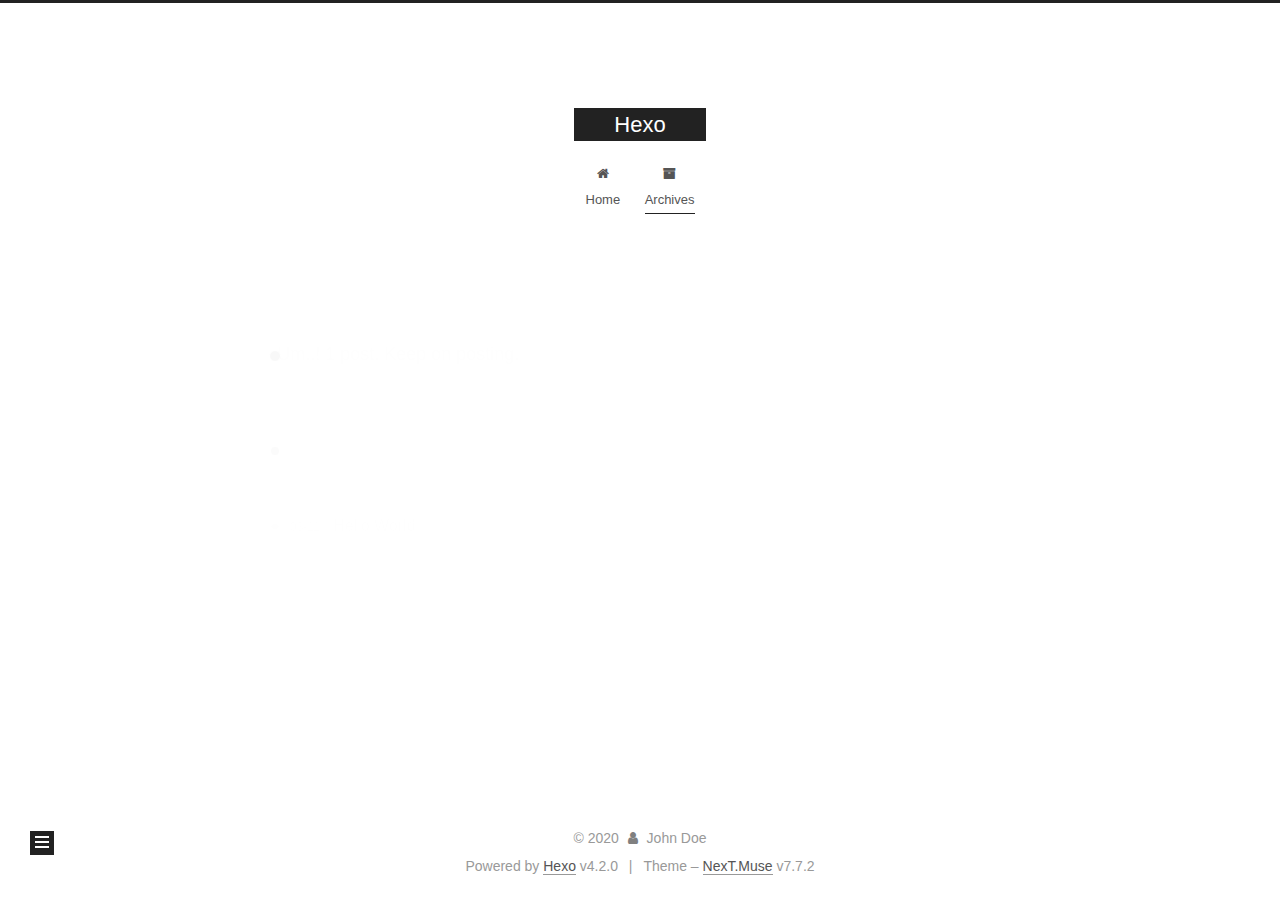
==== commit f712a993: "Site updated: 2020-03-11 23:58:15" ====
--- a/archives/index.html
+++ b/archives/index.html
@@ -1,278 +1,179 @@
 <!DOCTYPE html>
-
-
-
-  
-
-
-<html class="theme-next muse use-motion" lang="zh-Hans">
+<html lang="en">
 <head>
-  <meta charset="UTF-8"/>
-<meta http-equiv="X-UA-Compatible" content="IE=edge" />
-<meta name="viewport" content="width=device-width, initial-scale=1, maximum-scale=1"/>
+  <meta charset="UTF-8">
+<meta name="viewport" content="width=device-width, initial-scale=1, maximum-scale=2">
 <meta name="theme-color" content="#222">
-
-
-
-
-
-
-
-
-
-<meta http-equiv="Cache-Control" content="no-transform" />
-<meta http-equiv="Cache-Control" content="no-siteapp" />
-
-
-
-
-
-
-
-
-
-
-
-
-
-
-
-
-  
-  
-  <link href="/lib/fancybox/source/jquery.fancybox.css?v=2.1.5" rel="stylesheet" type="text/css" />
-
-
-
-
-
-
-
-<link href="/lib/font-awesome/css/font-awesome.min.css?v=4.6.2" rel="stylesheet" type="text/css" />
-
-<link href="/css/main.css?v=5.1.4" rel="stylesheet" type="text/css" />
-
-
-  <link rel="apple-touch-icon" sizes="180x180" href="/images/apple-touch-icon-next.png?v=5.1.4">
-
-
-  <link rel="icon" type="image/png" sizes="32x32" href="/images/favicon-32x32-next.png?v=5.1.4">
-
-
-  <link rel="icon" type="image/png" sizes="16x16" href="/images/favicon-16x16-next.png?v=5.1.4">
-
-
-  <link rel="mask-icon" href="/images/logo.svg?v=5.1.4" color="#222">
-
-
-
-
-
-  <meta name="keywords" content="Hexo, NexT" />
-
-
-
-
-
-
-
-
-
-
-<meta property="og:type" content="website">
+<meta name="generator" content="Hexo 4.2.0">
+  <link rel="apple-touch-icon" sizes="180x180" href="/images/apple-touch-icon-next.png">
+  <link rel="icon" type="image/png" sizes="32x32" href="/images/favicon-32x32-next.png">
+  <link rel="icon" type="image/png" sizes="16x16" href="/images/favicon-16x16-next.png">
+  <link rel="mask-icon" href="/images/logo.svg" color="#222">
+
+<link rel="stylesheet" href="/css/main.css">
+
+
+<link rel="stylesheet" href="/lib/font-awesome/css/font-awesome.min.css">
+
+<script id="hexo-configurations">
+    var NexT = window.NexT || {};
+    var CONFIG = {"hostname":"yuhjnmwe.github.io","root":"/","scheme":"Muse","version":"7.7.2","exturl":false,"sidebar":{"position":"left","display":"post","padding":18,"offset":12,"onmobile":false},"copycode":{"enable":false,"show_result":false,"style":null},"back2top":{"enable":true,"sidebar":false,"scrollpercent":false},"bookmark":{"enable":false,"color":"#222","save":"auto"},"fancybox":false,"mediumzoom":false,"lazyload":false,"pangu":false,"comments":{"style":"tabs","active":null,"storage":true,"lazyload":false,"nav":null},"algolia":{"hits":{"per_page":10},"labels":{"input_placeholder":"Search for Posts","hits_empty":"We didn't find any results for the search: ${query}","hits_stats":"${hits} results found in ${time} ms"}},"localsearch":{"enable":false,"trigger":"auto","top_n_per_article":1,"unescape":false,"preload":false},"motion":{"enable":true,"async":false,"transition":{"post_block":"fadeIn","post_header":"slideDownIn","post_body":"slideDownIn","coll_header":"slideLeftIn","sidebar":"slideUpIn"}}};
+  </script>
+
+  <meta property="og:type" content="website">
 <meta property="og:title" content="Hexo">
 <meta property="og:url" content="http://yuhjnmwe.github.io/archives/index.html">
 <meta property="og:site_name" content="Hexo">
+<meta property="og:locale" content="en_US">
 <meta property="article:author" content="John Doe">
 <meta name="twitter:card" content="summary">
 
-
-
-<script type="text/javascript" id="hexo.configurations">
-  var NexT = window.NexT || {};
-  var CONFIG = {
-    root: '/',
-    scheme: 'Muse',
-    version: '5.1.4',
-    sidebar: {"position":"left","display":"post","offset":12,"b2t":false,"scrollpercent":false,"onmobile":false},
-    fancybox: true,
-    tabs: true,
-    motion: {"enable":true,"async":false,"transition":{"post_block":"fadeIn","post_header":"slideDownIn","post_body":"slideDownIn","coll_header":"slideLeftIn","sidebar":"slideUpIn"}},
-    duoshuo: {
-      userId: '0',
-      author: '博主'
-    },
-    algolia: {
-      applicationID: '',
-      apiKey: '',
-      indexName: '',
-      hits: {"per_page":10},
-      labels: {"input_placeholder":"Search for Posts","hits_empty":"We didn't find any results for the search: ${query}","hits_stats":"${hits} results found in ${time} ms"}
-    }
+<link rel="canonical" href="http://yuhjnmwe.github.io/archives/">
+
+
+<script id="page-configurations">
+  // https://hexo.io/docs/variables.html
+  CONFIG.page = {
+    sidebar: "",
+    isHome : false,
+    isPost : false
   };
 </script>
 
-
-
-  <link rel="canonical" href="http://yuhjnmwe.github.io/archives/"/>
-
-
-
-
-
-  <title>归档 | Hexo</title>
-  
-
-
-
-
-
-
-
-
-<meta name="generator" content="Hexo 4.2.0"></head>
-
-<body itemscope itemtype="http://schema.org/WebPage" lang="zh-Hans">
-
-  
-  
-    
-  
-
-  <div class="container sidebar-position-left page-archive">
+  <title>Archive | Hexo</title>
+  
+
+
+
+
+
+
+  <noscript>
+  <style>
+  .use-motion .brand,
+  .use-motion .menu-item,
+  .sidebar-inner,
+  .use-motion .post-block,
+  .use-motion .pagination,
+  .use-motion .comments,
+  .use-motion .post-header,
+  .use-motion .post-body,
+  .use-motion .collection-header { opacity: initial; }
+
+  .use-motion .site-title,
+  .use-motion .site-subtitle {
+    opacity: initial;
+    top: initial;
+  }
+
+  .use-motion .logo-line-before i { left: initial; }
+  .use-motion .logo-line-after i { right: initial; }
+  </style>
+</noscript>
+
+</head>
+
+<body itemscope itemtype="http://schema.org/WebPage">
+  <div class="container use-motion">
     <div class="headband"></div>
 
-    <header id="header" class="header" itemscope itemtype="http://schema.org/WPHeader">
-      <div class="header-inner"><div class="site-brand-wrapper">
-  <div class="site-meta ">
-    
-
-    <div class="custom-logo-site-title">
-      <a href="/"  class="brand" rel="start">
+    <header class="header" itemscope itemtype="http://schema.org/WPHeader">
+      <div class="header-inner"><div class="site-brand-container">
+  <div class="site-nav-toggle">
+    <div class="toggle" aria-label="Toggle navigation bar">
+      <span class="toggle-line toggle-line-first"></span>
+      <span class="toggle-line toggle-line-middle"></span>
+      <span class="toggle-line toggle-line-last"></span>
+    </div>
+  </div>
+
+  <div class="site-meta">
+
+    <div>
+      <a href="/" class="brand" rel="start">
         <span class="logo-line-before"><i></i></span>
         <span class="site-title">Hexo</span>
         <span class="logo-line-after"><i></i></span>
       </a>
     </div>
-      
-        <p class="site-subtitle"></p>
-      
-  </div>
-
-  <div class="site-nav-toggle">
-    <button>
-      <span class="btn-bar"></span>
-      <span class="btn-bar"></span>
-      <span class="btn-bar"></span>
-    </button>
-  </div>
-</div>
+  </div>
+
+  <div class="site-nav-right">
+    <div class="toggle popup-trigger">
+    </div>
+  </div>
+</div>
+
 
 <nav class="site-nav">
   
-
-  
-    <ul id="menu" class="menu">
-      
-        
+  <ul id="menu" class="menu">
         <li class="menu-item menu-item-home">
-          <a href="/%20" rel="section">
-            
-              <i class="menu-item-icon fa fa-fw fa-home"></i> <br />
-            
-            首页
-          </a>
-        </li>
-      
-        
+
+    <a href="/" rel="section"><i class="fa fa-fw fa-home"></i>Home</a>
+
+  </li>
         <li class="menu-item menu-item-archives">
-          <a href="/archives/%20" rel="section">
-            
-              <i class="menu-item-icon fa fa-fw fa-archive"></i> <br />
-            
-            归档
-          </a>
-        </li>
-      
-
-      
-    </ul>
-  
-
-  
+
+    <a href="/archives/" rel="section"><i class="fa fa-fw fa-archive"></i>Archives</a>
+
+  </li>
+  </ul>
+
 </nav>
-
-
-
- </div>
+</div>
     </header>
 
-    <main id="main" class="main">
+    
+  <div class="back-to-top">
+    <i class="fa fa-arrow-up"></i>
+    <span>0%</span>
+  </div>
+
+
+    <main class="main">
       <div class="main-inner">
         <div class="content-wrap">
-          <div id="content" class="content">
+          
+
+          <div class="content">
             
 
   
   
   
-  <div class="post-block archive">
-    <div id="posts" class="posts-collapse">
-      <span class="archive-move-on"></span>
-
-      <span class="archive-page-counter">
-        
-        
-        
-          
-        
-        嗯..! 目前共计 1 篇日志。 继续努力。
-      </span>
+  <div class="post-block">
+    <div class="posts-collapse">
+      <div class="collection-title">
+        <span class="collection-header">Um..! 1 post. Keep on posting.</span>
+      </div>
 
       
-
-        
-        
-        
-
-        
-          
-          <div class="collection-title">
-            <h1 class="archive-year" id="archive-year-2020">2020</h1>
-          </div>
-        
-        
-
-        
-
-  <article class="post post-type-normal" itemscope itemtype="http://schema.org/Article">
+    <div class="collection-year">
+      <h1 class="collection-header">2020</h1>
+    </div>
+
+  <article itemscope itemtype="http://schema.org/Article">
     <header class="post-header">
 
-      <h2 class="post-title">
-        
-            <a class="post-title-link" href="/2020/03/11/hello-world/" itemprop="url">
-              
-                <span itemprop="name">Hello World</span>
-              
-            </a>
-        
-      </h2>
-
       <div class="post-meta">
-        <time class="post-time" itemprop="dateCreated"
+        <time itemprop="dateCreated"
               datetime="2020-03-11T09:07:25+08:00"
-              content="2020-03-11" >
+              content="2020-03-11">
           03-11
         </time>
       </div>
 
+      <h2 class="post-title">
+          <a class="post-title-link" href="/2020/03/11/hello-world/" itemprop="url">
+            <span itemprop="name">Hello World</span>
+          </a>
+      </h2>
+
     </header>
   </article>
 
 
-
-      
-
     </div>
   </div>
   
@@ -286,107 +187,101 @@
           </div>
           
 
-
+<script>
+  window.addEventListener('tabs:register', () => {
+    let { activeClass } = CONFIG.comments;
+    if (CONFIG.comments.storage) {
+      activeClass = localStorage.getItem('comments_active') || activeClass;
+    }
+    if (activeClass) {
+      let activeTab = document.querySelector(`a[href="#comment-${activeClass}"]`);
+      if (activeTab) {
+        activeTab.click();
+      }
+    }
+  });
+  if (CONFIG.comments.storage) {
+    window.addEventListener('tabs:click', event => {
+      if (!event.target.matches('.tabs-comment .tab-content .tab-pane')) return;
+      let commentClass = event.target.classList[1];
+      localStorage.setItem('comments_active', commentClass);
+    });
+  }
+</script>
+
+        </div>
           
-
-        </div>
+  
+  <div class="toggle sidebar-toggle">
+    <span class="toggle-line toggle-line-first"></span>
+    <span class="toggle-line toggle-line-middle"></span>
+    <span class="toggle-line toggle-line-last"></span>
+  </div>
+
+  <aside class="sidebar">
+    <div class="sidebar-inner">
+
+      <ul class="sidebar-nav motion-element">
+        <li class="sidebar-nav-toc">
+          Table of Contents
+        </li>
+        <li class="sidebar-nav-overview">
+          Overview
+        </li>
+      </ul>
+
+      <!--noindex-->
+      <div class="post-toc-wrap sidebar-panel">
+      </div>
+      <!--/noindex-->
+
+      <div class="site-overview-wrap sidebar-panel">
+        <div class="site-author motion-element" itemprop="author" itemscope itemtype="http://schema.org/Person">
+  <p class="site-author-name" itemprop="name">John Doe</p>
+  <div class="site-description" itemprop="description"></div>
+</div>
+<div class="site-state-wrap motion-element">
+  <nav class="site-state">
+      <div class="site-state-item site-state-posts">
+          <a href="/archives/">
         
-          
-  
-  <div class="sidebar-toggle">
-    <div class="sidebar-toggle-line-wrap">
-      <span class="sidebar-toggle-line sidebar-toggle-line-first"></span>
-      <span class="sidebar-toggle-line sidebar-toggle-line-middle"></span>
-      <span class="sidebar-toggle-line sidebar-toggle-line-last"></span>
-    </div>
-  </div>
-
-  <aside id="sidebar" class="sidebar">
-    
-    <div class="sidebar-inner">
-
-      
-
-      
-
-      <section class="site-overview-wrap sidebar-panel sidebar-panel-active">
-        <div class="site-overview">
-          <div class="site-author motion-element" itemprop="author" itemscope itemtype="http://schema.org/Person">
-            
-              <p class="site-author-name" itemprop="name">John Doe</p>
-              <p class="site-description motion-element" itemprop="description"></p>
-          </div>
-
-          <nav class="site-state motion-element">
-
-            
-              <div class="site-state-item site-state-posts">
-              
-                <a href="/archives/%20%7C%7C%20archive">
-              
-                  <span class="site-state-item-count">1</span>
-                  <span class="site-state-item-name">日志</span>
-                </a>
-              </div>
-            
-
-            
-
-            
-
-          </nav>
-
-          
-
-          
-
-          
-          
-
-          
-          
-
-          
-
-        </div>
-      </section>
-
-      
-
-      
+          <span class="site-state-item-count">1</span>
+          <span class="site-state-item-name">posts</span>
+        </a>
+      </div>
+  </nav>
+</div>
+
+
+
+      </div>
 
     </div>
   </aside>
-
-
+  <div id="sidebar-dimmer"></div>
+
+
+      </div>
+    </main>
+
+    <footer class="footer">
+      <div class="footer-inner">
         
-      </div>
-    </main>
-
-    <footer id="footer" class="footer">
-      <div class="footer-inner">
-        <div class="copyright">&copy; <span itemprop="copyrightYear">2020</span>
+
+<div class="copyright">
+  
+  &copy; 
+  <span itemprop="copyrightYear">2020</span>
   <span class="with-love">
     <i class="fa fa-user"></i>
   </span>
   <span class="author" itemprop="copyrightHolder">John Doe</span>
-
-  
-</div>
-
-
-  <div class="powered-by">由 <a class="theme-link" target="_blank" href="https://hexo.io">Hexo</a> 强力驱动</div>
-
-
-
+</div>
+  <div class="powered-by">Powered by <a href="https://hexo.io/" class="theme-link" rel="noopener" target="_blank">Hexo</a> v4.2.0
+  </div>
   <span class="post-meta-divider">|</span>
-
-
-
-  <div class="theme-info">主题 &mdash; <a class="theme-link" target="_blank" href="https://github.com/iissnan/hexo-theme-next">NexT.Muse</a> v5.1.4</div>
-
-
-
+  <div class="theme-info">Theme – <a href="https://muse.theme-next.org/" class="theme-link" rel="noopener" target="_blank">NexT.Muse</a> v7.7.2
+  </div>
 
         
 
@@ -396,151 +291,44 @@
 
 
 
-        
+
       </div>
     </footer>
-
-    
-      <div class="back-to-top">
-        <i class="fa fa-arrow-up"></i>
-        
-      </div>
-    
-
-    
-
-  </div>
-
-  
-
-<script type="text/javascript">
-  if (Object.prototype.toString.call(window.Promise) !== '[object Function]') {
-    window.Promise = null;
-  }
-</script>
-
-
-
-
-
-
-
-
-
-  
-
-
-
-
-
-
-
-
-
-
-
-
-  
-  
-    <script type="text/javascript" src="/lib/jquery/index.js?v=2.1.3"></script>
-  
-
-  
-  
-    <script type="text/javascript" src="/lib/fastclick/lib/fastclick.min.js?v=1.0.6"></script>
-  
-
-  
-  
-    <script type="text/javascript" src="/lib/jquery_lazyload/jquery.lazyload.js?v=1.9.7"></script>
-  
-
-  
-  
-    <script type="text/javascript" src="/lib/velocity/velocity.min.js?v=1.2.1"></script>
-  
-
-  
-  
-    <script type="text/javascript" src="/lib/velocity/velocity.ui.min.js?v=1.2.1"></script>
-  
-
-  
-  
-    <script type="text/javascript" src="/lib/fancybox/source/jquery.fancybox.pack.js?v=2.1.5"></script>
-  
-
-
-  
-
-
-  <script type="text/javascript" src="/js/src/utils.js?v=5.1.4"></script>
-
-  <script type="text/javascript" src="/js/src/motion.js?v=5.1.4"></script>
-
-
-
-  
-  
-
-  
-
-  
-
-
-  <script type="text/javascript" src="/js/src/bootstrap.js?v=5.1.4"></script>
-
-
-
-  
-
-
-  
-
-
-
-
-	
-
-
-
-
-
-  
-
-
-
-
-
-  
-
-
-
-
-
-
-
-
-
-
-
-
-  
-
-
-
-
-
-  
-
-  
-
-  
-
-  
-  
-
-  
+  </div>
+
+  
+  <script src="/lib/anime.min.js"></script>
+  <script src="/lib/velocity/velocity.min.js"></script>
+  <script src="/lib/velocity/velocity.ui.min.js"></script>
+
+<script src="/js/utils.js"></script>
+
+<script src="/js/motion.js"></script>
+
+
+<script src="/js/schemes/muse.js"></script>
+
+
+<script src="/js/next-boot.js"></script>
+
+
+
+
+  
+
+
+
+
+
+
+
+
+
+
+
+
+
+
 
   
 
--- a/css/main.css
+++ b/css/main.css
@@ -1,66 +1,56 @@
-/* normalize.css v3.0.2 | MIT License | git.io/normalize */
+:root {
+  --body-bg-color: #fff;
+  --content-bg-color: #fff;
+  --card-bg-color: #f5f5f5;
+  --text-color: #555;
+  --link-color: #555;
+  --link-hover-color: #222;
+  --brand-color: #fff;
+  --brand-hover-color: #fff;
+  --table-row-odd-bg-color: #f9f9f9;
+  --table-row-hover-bg-color: #f5f5f5;
+  --menu-item-bg-color: #f5f5f5;
+}
 html {
-  font-family: sans-serif; /* 1 */
-  -ms-text-size-adjust: 100%; /* 2 */
+  line-height: 1.15; /* 1 */
   -webkit-text-size-adjust: 100%; /* 2 */
 }
 body {
   margin: 0;
 }
-article,
-aside,
-details,
-figcaption,
-figure,
-footer,
-header,
-hgroup,
-main,
-menu,
-nav,
-section,
-summary {
+main {
   display: block;
-}
-audio,
-canvas,
-progress,
-video {
-  display: inline-block; /* 1 */
-  vertical-align: baseline; /* 2 */
-}
-audio:not([controls]) {
-  display: none;
-  height: 0;
-}
-[hidden],
-template {
-  display: none;
-}
-a {
-  background-color: transparent;
-}
-a:active,
-a:hover {
-  outline: 0;
-}
-abbr[title] {
-  border-bottom: 1px dotted;
-}
-b,
-strong {
-  font-weight: bold;
-}
-dfn {
-  font-style: italic;
 }
 h1 {
   font-size: 2em;
   margin: 0.67em 0;
 }
-mark {
-  background: #ff0;
-  color: #000;
+hr {
+  box-sizing: content-box; /* 1 */
+  height: 0; /* 1 */
+  overflow: visible; /* 2 */
+}
+pre {
+  font-family: monospace, monospace; /* 1 */
+  font-size: 1em; /* 2 */
+}
+a {
+  background: transparent;
+}
+abbr[title] {
+  border-bottom: none; /* 1 */
+  text-decoration: underline; /* 2 */
+  text-decoration: underline dotted; /* 2 */
+}
+b,
+strong {
+  font-weight: bolder;
+}
+code,
+kbd,
+samp {
+  font-family: monospace, monospace; /* 1 */
+  font-size: 1em; /* 2 */
 }
 small {
   font-size: 80%;
@@ -72,138 +62,122 @@
   position: relative;
   vertical-align: baseline;
 }
+sub {
+  bottom: -0.25em;
+}
 sup {
   top: -0.5em;
 }
-sub {
-  bottom: -0.25em;
-}
 img {
-  border: 0;
-}
-svg:not(:root) {
-  overflow: hidden;
-}
-figure {
-  margin: 1em 40px;
-}
-hr {
-  -moz-box-sizing: content-box;
-  box-sizing: content-box;
-  height: 0;
-}
-pre {
-  overflow: auto;
-}
-code,
-kbd,
-pre,
-samp {
-  font-family: monospace, monospace;
-  font-size: 1em;
+  border-style: none;
 }
 button,
 input,
 optgroup,
 select,
 textarea {
-  color: inherit; /* 1 */
-  font: inherit; /* 2 */
-  margin: 0; /* 3 */
-}
-button {
+  font-family: inherit; /* 1 */
+  font-size: 100%; /* 1 */
+  line-height: 1.15; /* 1 */
+  margin: 0; /* 2 */
+}
+button,
+input {
+/* 1 */
   overflow: visible;
 }
 button,
 select {
+/* 1 */
   text-transform: none;
 }
 button,
-html input[type="button"],
-input[type="reset"],
-input[type="submit"] {
-  -webkit-appearance: button; /* 2 */
-  cursor: pointer; /* 3 */
-}
-button[disabled],
-html input[disabled] {
-  cursor: default;
+[type='button'],
+[type='reset'],
+[type='submit'] {
+  -webkit-appearance: button;
 }
 button::-moz-focus-inner,
-input::-moz-focus-inner {
-  border: 0;
+[type='button']::-moz-focus-inner,
+[type='reset']::-moz-focus-inner,
+[type='submit']::-moz-focus-inner {
+  border-style: none;
   padding: 0;
 }
-input {
-  line-height: normal;
-}
-input[type="checkbox"],
-input[type="radio"] {
+button:-moz-focusring,
+[type='button']:-moz-focusring,
+[type='reset']:-moz-focusring,
+[type='submit']:-moz-focusring {
+  outline: 1px dotted ButtonText;
+}
+fieldset {
+  padding: 0.35em 0.75em 0.625em;
+}
+legend {
+  box-sizing: border-box; /* 1 */
+  color: inherit; /* 2 */
+  display: table; /* 1 */
+  max-width: 100%; /* 1 */
+  padding: 0; /* 3 */
+  white-space: normal; /* 1 */
+}
+progress {
+  vertical-align: baseline;
+}
+textarea {
+  overflow: auto;
+}
+[type='checkbox'],
+[type='radio'] {
   box-sizing: border-box; /* 1 */
   padding: 0; /* 2 */
 }
-input[type="number"]::-webkit-inner-spin-button,
-input[type="number"]::-webkit-outer-spin-button {
+[type='number']::-webkit-inner-spin-button,
+[type='number']::-webkit-outer-spin-button {
   height: auto;
 }
-input[type="search"] {
+[type='search'] {
+  outline-offset: -2px; /* 2 */
   -webkit-appearance: textfield; /* 1 */
-  -moz-box-sizing: content-box;
-  -webkit-box-sizing: content-box; /* 2 */
-  box-sizing: content-box;
-}
-input[type="search"]::-webkit-search-cancel-button,
-input[type="search"]::-webkit-search-decoration {
+}
+[type='search']::-webkit-search-decoration {
   -webkit-appearance: none;
 }
-fieldset {
-  border: 1px solid #c0c0c0;
-  margin: 0 2px;
-  padding: 0.35em 0.625em 0.75em;
-}
-legend {
-  border: 0; /* 1 */
-  padding: 0; /* 2 */
-}
-textarea {
-  overflow: auto;
-}
-optgroup {
-  font-weight: bold;
-}
-table {
-  border-collapse: collapse;
-  border-spacing: 0;
-}
-td,
-th {
-  padding: 0;
+::-webkit-file-upload-button {
+  font: inherit; /* 2 */
+  -webkit-appearance: button; /* 1 */
+}
+details {
+  display: block;
+}
+summary {
+  display: list-item;
+}
+template {
+  display: none;
+}
+[hidden] {
+  display: none;
 }
 ::selection {
   background: #262a30;
   color: #fff;
 }
+html,
 body {
-  position: relative;
+  height: 100%;
+}
+body {
+  background: var(--body-bg-color);
+  color: var(--text-color);
   font-family: 'Lato', "PingFang SC", "Microsoft YaHei", sans-serif;
-  font-size: 14px;
+  font-size: 1em;
   line-height: 2;
-  color: #555;
-  background: #fff;
-}
-@media (max-width: 767px) {
+}
+@media (max-width: 991px) {
   body {
+    padding-left: 0 !important;
     padding-right: 0 !important;
-  }
-}
-@media (min-width: 768px) and (max-width: 991px) {
-  body {
-    padding-right: 0 !important;
-  }
-}
-@media (min-width: 1600px) {
-  body {
-    font-size: 16px;
   }
 }
 h1,
@@ -212,380 +186,293 @@
 h4,
 h5,
 h6 {
-  margin: 0;
-  padding: 0;
+  font-family: 'Lato', "PingFang SC", "Microsoft YaHei", sans-serif;
   font-weight: bold;
   line-height: 1.5;
-  font-family: 'Lato', "PingFang SC", "Microsoft YaHei", sans-serif;
-}
-h2,
-h3,
-h4,
-h5,
+  margin: 20px 0 15px;
+}
+h1 {
+  font-size: 1.5em;
+}
+h2 {
+  font-size: 1.375em;
+}
+h3 {
+  font-size: 1.25em;
+}
+h4 {
+  font-size: 1.125em;
+}
+h5 {
+  font-size: 1em;
+}
 h6 {
-  margin: 20px 0 15px;
-}
-h1 {
-  font-size: 22px;
-}
-@media (max-width: 767px) {
-  h1 {
-    font-size: 18px;
-  }
-}
-h2 {
-  font-size: 20px;
-}
-@media (max-width: 767px) {
-  h2 {
-    font-size: 16px;
-  }
-}
-h3 {
-  font-size: 18px;
-}
-@media (max-width: 767px) {
-  h3 {
-    font-size: 14px;
-  }
-}
-h4 {
-  font-size: 16px;
-}
-@media (max-width: 767px) {
-  h4 {
-    font-size: 12px;
-  }
-}
-h5 {
-  font-size: 14px;
-}
-@media (max-width: 767px) {
-  h5 {
-    font-size: 10px;
-  }
-}
-h6 {
-  font-size: 12px;
-}
-@media (max-width: 767px) {
-  h6 {
-    font-size: 8px;
-  }
+  font-size: 0.875em;
 }
 p {
   margin: 0 0 20px 0;
 }
-a {
-  color: #555;
+a,
+span.exturl {
+  border-bottom: 1px solid #999;
+  color: var(--link-color);
+  outline: 0;
   text-decoration: none;
-  outline: none;
-  border-bottom: 1px solid #999;
+  overflow-wrap: break-word;
   word-wrap: break-word;
-}
-a:hover {
-  color: #222;
-  border-bottom-color: #222;
+  cursor: pointer;
+}
+a:hover,
+span.exturl:hover {
+  border-bottom-color: var(--link-hover-color);
+  color: var(--link-hover-color);
+}
+iframe,
+img,
+video {
+  display: block;
+  margin-left: auto;
+  margin-right: auto;
+  max-width: 100%;
+}
+hr {
+  background-image: repeating-linear-gradient(-45deg, #ddd, #ddd 4px, transparent 4px, transparent 8px);
+  border: 0;
+  height: 3px;
+  margin: 40px 0;
 }
 blockquote {
+  border-left: 4px solid #ddd;
+  color: #666;
   margin: 0;
-  padding: 0;
-}
-img {
-  display: block;
-  margin: auto;
-  max-width: 100%;
-  height: auto;
-}
-hr {
-  margin: 40px 0;
-  height: 3px;
-  border: none;
-  background-color: #ddd;
-  background-image: repeating-linear-gradient(-45deg, #fff, #fff 4px, transparent 4px, transparent 8px);
-}
-blockquote {
   padding: 0 15px;
-  color: #666;
-  border-left: 4px solid #ddd;
 }
 blockquote cite::before {
-  content: "-";
+  content: '-';
   padding: 0 5px;
 }
 dt {
-  font-weight: 700;
+  font-weight: bold;
 }
 dd {
   margin: 0;
   padding: 0;
 }
 kbd {
+  background-color: #f5f5f5;
+  background-image: linear-gradient(#eee, #fff, #eee);
   border: 1px solid #ccc;
   border-radius: 0.2em;
   box-shadow: 0.1em 0.1em 0.2em rgba(0,0,0,0.1);
-  background-color: #f9f9f9;
   font-family: inherit;
-  background-image: -webkit-linear-gradient(top, #eee, #fff, #eee);
   padding: 0.1em 0.3em;
   white-space: nowrap;
 }
-.text-left {
-  text-align: left;
-}
-.text-center {
-  text-align: center;
-}
-.text-right {
-  text-align: right;
-}
-.text-justify {
-  text-align: justify;
-}
-.text-nowrap {
-  white-space: nowrap;
-}
-.text-lowercase {
-  text-transform: lowercase;
-}
-.text-uppercase {
-  text-transform: uppercase;
-}
-.text-capitalize {
-  text-transform: capitalize;
-}
-.center-block {
-  display: block;
-  margin-left: auto;
-  margin-right: auto;
-}
-.clearfix:before,
-.clearfix:after {
-  content: " ";
-  display: table;
-}
-.clearfix:after {
-  clear: both;
-}
-.pullquote {
-  width: 45%;
-}
-.pullquote.left {
-  float: left;
-  margin-left: 5px;
-  margin-right: 10px;
-}
-.pullquote.right {
-  float: right;
-  margin-left: 10px;
-  margin-right: 5px;
-}
-.affix.affix.affix {
-  position: fixed;
-}
-.translation {
-  margin-top: -20px;
-  font-size: 14px;
-  color: #999;
-}
-.scrollbar-measure {
-  width: 100px;
-  height: 100px;
-  overflow: scroll;
-  position: absolute;
-  top: -9999px;
-}
-.use-motion .motion-element {
-  opacity: 0;
+.table-container {
+  overflow: auto;
 }
 table {
-  margin: 20px 0;
-  width: 100%;
   border-collapse: collapse;
   border-spacing: 0;
-  border: 1px solid #ddd;
-  font-size: 14px;
-  table-layout: fixed;
-  word-wrap: break-all;
-}
-table>tbody>tr:nth-of-type(odd) {
-  background-color: #f9f9f9;
-}
-table>tbody>tr:hover {
-  background-color: #f5f5f5;
+  font-size: 0.875em;
+  margin: 0 0 20px 0;
+  width: 100%;
+}
+tbody tr:nth-of-type(odd) {
+  background: var(--table-row-odd-bg-color);
+}
+tbody tr:hover {
+  background: var(--table-row-hover-bg-color);
 }
 caption,
 th,
 td {
+  font-weight: normal;
   padding: 8px;
   text-align: left;
   vertical-align: middle;
-  font-weight: normal;
 }
 th,
 td {
+  border: 1px solid #ddd;
   border-bottom: 3px solid #ddd;
-  border-right: 1px solid #eee;
 }
 th {
+  font-weight: 700;
   padding-bottom: 10px;
-  font-weight: 700;
 }
 td {
   border-bottom-width: 1px;
 }
-html,
-body {
-  height: 100%;
-}
-.container {
+.btn {
+  background: #222;
+  border: 2px solid #222;
+  border-radius: 0;
+  color: #fff;
+  display: inline-block;
+  font-size: 0.875em;
+  line-height: 2;
+  padding: 0 20px;
+  text-decoration: none;
+  transition-property: background-color;
+  transition-delay: 0s;
+  transition-duration: 0.2s;
+  transition-timing-function: ease-in-out;
+}
+.btn:hover {
+  background: #fff;
+  border-color: #222;
+  color: #222;
+}
+.btn + .btn {
+  margin: 0 0 8px 8px;
+}
+.btn .fa-fw {
+  text-align: left;
+  width: 1.285714285714286em;
+}
+.toggle {
+  line-height: 0;
+}
+.toggle .toggle-line {
+  background: #fff;
+  display: inline-block;
+  height: 2px;
+  left: 0;
   position: relative;
-  min-height: 100%;
-}
-.header-inner {
-  margin: 0 auto;
-  padding: 100px 0 70px;
-  width: 700px;
-}
-@media (min-width: 1600px) {
-  .container .header-inner {
-    width: 900px;
-  }
-}
-.main {
-  padding-bottom: 150px;
-}
-.main-inner {
-  margin: 0 auto;
-  width: 700px;
-}
-@media (min-width: 1600px) {
-  .container .main-inner {
-    width: 900px;
-  }
-}
-.footer {
-  position: absolute;
-  left: 0;
-  bottom: 0;
+  top: 0;
+  transition: all 0.4s;
+  vertical-align: top;
   width: 100%;
-  min-height: 50px;
-}
-.footer-inner {
-  box-sizing: border-box;
-  margin: 20px auto;
-  width: 700px;
-}
-@media (min-width: 1600px) {
-  .container .footer-inner {
-    width: 900px;
-  }
-}
-pre,
-.highlight {
-  overflow: auto;
-  margin: 20px 0;
-  padding: 0;
-  font-size: 13px;
+}
+.toggle .toggle-line:not(:first-child) {
+  margin-top: 3px;
+}
+.toggle.toggle-arrow .toggle-line-first {
+  left: 50%;
+  top: 2px;
+  transform: rotate(45deg);
+  width: 50%;
+}
+.toggle.toggle-arrow .toggle-line-middle {
+  left: 2px;
+  width: 90%;
+}
+.toggle.toggle-arrow .toggle-line-last {
+  left: 50%;
+  top: -2px;
+  transform: rotate(-45deg);
+  width: 50%;
+}
+.toggle.toggle-close .toggle-line-first {
+  transform: rotate(-45deg);
+  top: 5px;
+}
+.toggle.toggle-close .toggle-line-middle {
+  opacity: 0;
+}
+.toggle.toggle-close .toggle-line-last {
+  transform: rotate(45deg);
+  top: -5px;
+}
+.highlight,
+pre {
+  background: #f7f7f7;
   color: #4d4d4c;
-  background: #f7f7f7;
   line-height: 1.6;
+  margin: 0 auto 20px;
 }
 pre,
 code {
-  font-family: consolas, Menlo, "PingFang SC", "Microsoft YaHei", monospace;
+  font-family: consolas, Menlo, monospace, "PingFang SC", "Microsoft YaHei";
 }
 code {
-  padding: 2px 4px;
-  word-wrap: break-word;
-  color: #555;
   background: #eee;
   border-radius: 3px;
-  font-size: 13px;
-}
-pre {
-  padding: 10px;
-}
-pre code {
-  padding: 0;
-  color: #4d4d4c;
-  background: none;
-  text-shadow: none;
-}
-.highlight {
-  border-radius: 1px;
+  color: #555;
+  padding: 2px 4px;
+  overflow-wrap: break-word;
+  word-wrap: break-word;
+}
+.highlight *::selection {
+  background: #d6d6d6;
 }
 .highlight pre {
-  border: none;
+  border: 0;
   margin: 0;
   padding: 10px 0;
 }
 .highlight table {
+  border: 0;
   margin: 0;
   width: auto;
-  border: none;
 }
 .highlight td {
-  border: none;
+  border: 0;
   padding: 0;
 }
 .highlight figcaption {
-  font-size: 1em;
+  background: #eee;
   color: #4d4d4c;
-  line-height: 1em;
-  margin-bottom: 1em;
-}
-.highlight figcaption:before,
-.highlight figcaption:after {
-  content: " ";
-  display: table;
-}
-.highlight figcaption:after {
-  clear: both;
+  display: flex;
+  font-size: 0.875em;
+  justify-content: space-between;
+  line-height: 1.2;
+  padding: 0.5em;
 }
 .highlight figcaption a {
-  float: right;
   color: #4d4d4c;
 }
 .highlight figcaption a:hover {
   border-bottom-color: #4d4d4c;
 }
+.highlight .gutter {
+  -moz-user-select: none;
+  -ms-user-select: none;
+  -webkit-user-select: none;
+  user-select: none;
+}
 .highlight .gutter pre {
+  background: #eff2f3;
+  color: #869194;
   padding-left: 10px;
   padding-right: 10px;
-  color: #869194;
   text-align: right;
-  background-color: #eff2f3;
 }
 .highlight .code pre {
+  background: #f7f7f7;
+  padding-left: 10px;
   width: 100%;
-  padding-left: 10px;
-  padding-right: 10px;
-  background-color: #f7f7f7;
-}
-.highlight .line {
-  height: 20px;
-}
-.gutter {
-  -webkit-user-select: none;
+}
+.gist table {
+  width: auto;
+}
+.gist table td {
+  border: 0;
+}
+pre {
+  overflow: auto;
+  padding: 10px;
+}
+pre code {
+  background: none;
+  color: #4d4d4c;
+  font-size: 0.875em;
+  padding: 0;
+  text-shadow: none;
+}
+pre .deletion {
+  background: #fdd;
+}
+pre .addition {
+  background: #dfd;
+}
+pre .meta {
+  color: #eab700;
   -moz-user-select: none;
   -ms-user-select: none;
+  -webkit-user-select: none;
   user-select: none;
-}
-.gist table {
-  width: auto;
-}
-.gist table td {
-  border: none;
-}
-pre .deletion {
-  background: #fdd;
-}
-pre .addition {
-  background: #dfd;
-}
-pre .meta {
-  color: #8959a8;
 }
 pre .comment {
   color: #8e908c;
@@ -593,6 +480,7 @@
 pre .variable,
 pre .attribute,
 pre .tag,
+pre .name,
 pre .regexp,
 pre .ruby .constant,
 pre .xml .tag .title,
@@ -607,6 +495,7 @@
 pre .number,
 pre .preprocessor,
 pre .built_in,
+pre .builtin-name,
 pre .literal,
 pre .params,
 pre .constant,
@@ -616,13 +505,13 @@
 pre .ruby .class .title,
 pre .css .rules .attribute,
 pre .string,
+pre .symbol,
 pre .value,
 pre .inheritance,
 pre .header,
 pre .ruby .symbol,
 pre .xml .cdata,
 pre .special,
-pre .number,
 pre .formula {
   color: #718c00;
 }
@@ -644,110 +533,193 @@
 pre .javascript .function {
   color: #8959a8;
 }
-.full-image.full-image.full-image.full-image {
-  border: none;
-  max-width: 100%;
-  width: auto;
-  margin: 20px auto 25px;
-}
-@media (min-width: 992px) {
-  .full-image.full-image.full-image.full-image {
-    max-width: none;
-    width: 110%;
-    margin: 25px -5%;
-  }
-}
-.blockquote-center,
-.page-home .post-type-quote blockquote,
-.page-post-detail .post-type-quote blockquote {
-  position: relative;
+.blockquote-center {
+  border-left: none;
   margin: 40px 0;
   padding: 0;
-  border-left: none;
+  position: relative;
   text-align: center;
 }
 .blockquote-center::before,
-.page-home .post-type-quote blockquote::before,
-.page-post-detail .post-type-quote blockquote::before,
-.blockquote-center::after,
-.page-home .post-type-quote blockquote::after,
-.page-post-detail .post-type-quote blockquote::after {
-  position: absolute;
+.blockquote-center::after {
+  background-repeat: no-repeat;
+  background-size: 22px 22px;
   content: ' ';
   display: block;
-  width: 100%;
   height: 24px;
   opacity: 0.2;
-  background-repeat: no-repeat;
+  position: absolute;
+  width: 100%;
+}
+.blockquote-center::before {
+  background-image: url("../images/quote-l.svg");
   background-position: 0 -6px;
-  background-size: 22px 22px;
-}
-.blockquote-center::before,
-.page-home .post-type-quote blockquote::before,
-.page-post-detail .post-type-quote blockquote::before {
+  border-top: 1px solid #ccc;
   top: -20px;
-  background-image: url("../images/quote-l.svg");
-  border-top: 1px solid #ccc;
-}
-.blockquote-center::after,
-.page-home .post-type-quote blockquote::after,
-.page-post-detail .post-type-quote blockquote::after {
+}
+.blockquote-center::after {
+  background-image: url("../images/quote-r.svg");
+  background-position: 100% 8px;
+  border-bottom: 1px solid #ccc;
   bottom: -20px;
-  background-image: url("../images/quote-r.svg");
-  border-bottom: 1px solid #ccc;
-  background-position: 100% 8px;
 }
 .blockquote-center p,
-.page-home .post-type-quote blockquote p,
-.page-post-detail .post-type-quote blockquote p,
-.blockquote-center div,
-.page-home .post-type-quote blockquote div,
-.page-post-detail .post-type-quote blockquote div {
-  text-align: center;
-}
-.post .post-body .group-picture img {
-  box-sizing: border-box;
+.blockquote-center div {
+  text-align: center;
+}
+.post-body .group-picture img {
+  margin: 0 auto;
   padding: 0 3px;
-  border: none;
-}
-.post .group-picture-row {
+}
+.group-picture-row {
+  margin-bottom: 6px;
   overflow: hidden;
-  margin-top: 6px;
-}
-.post .group-picture-row:first-child {
-  margin-top: 0;
-}
-.post .group-picture-column {
+}
+.group-picture-column {
   float: left;
-}
-.page-post-detail .post-body .group-picture-column {
-  float: none;
-  margin-top: 10px;
-  width: auto !important;
-}
-.page-post-detail .post-body .group-picture-column img {
-  margin: 0 auto;
-}
-.page-archive .group-picture-container {
-  overflow: hidden;
-}
-.page-archive .group-picture-row {
-  float: left;
-}
-.page-archive .group-picture-row:first-child {
-  margin-top: 6px;
-}
-.page-archive .group-picture-column {
-  max-width: 150px;
-  max-height: 150px;
+  margin-bottom: 10px;
+}
+.post-body .label {
+  color: #555;
+  display: inline;
+  padding: 0 2px;
+}
+.post-body .label.default {
+  background: #f0f0f0;
+}
+.post-body .label.primary {
+  background: #efe6f7;
+}
+.post-body .label.info {
+  background: #e5f2f8;
+}
+.post-body .label.success {
+  background: #e7f4e9;
+}
+.post-body .label.warning {
+  background: #fcf6e1;
+}
+.post-body .label.danger {
+  background: #fae8eb;
+}
+.post-body .tabs {
+  margin-bottom: 20px;
+}
+.post-body .tabs,
+.tabs-comment {
+  display: block;
+  padding-top: 10px;
+  position: relative;
+}
+.post-body .tabs ul.nav-tabs,
+.tabs-comment ul.nav-tabs {
+  display: flex;
+  flex-wrap: wrap;
+  margin: 0;
+  margin-bottom: -1px;
+  padding: 0;
+}
+@media (max-width: 413px) {
+  .post-body .tabs ul.nav-tabs,
+  .tabs-comment ul.nav-tabs {
+    display: block;
+    margin-bottom: 5px;
+  }
+}
+.post-body .tabs ul.nav-tabs li.tab,
+.tabs-comment ul.nav-tabs li.tab {
+  border-bottom: 1px solid #ddd;
+  border-left: 1px solid transparent;
+  border-right: 1px solid transparent;
+  border-top: 3px solid transparent;
+  flex-grow: 1;
+  list-style-type: none;
+  border-radius: 0 0 0 0;
+}
+@media (max-width: 413px) {
+  .post-body .tabs ul.nav-tabs li.tab,
+  .tabs-comment ul.nav-tabs li.tab {
+    border-bottom: 1px solid transparent;
+    border-left: 3px solid transparent;
+    border-right: 1px solid transparent;
+    border-top: 1px solid transparent;
+  }
+}
+@media (max-width: 413px) {
+  .post-body .tabs ul.nav-tabs li.tab,
+  .tabs-comment ul.nav-tabs li.tab {
+    border-radius: 0;
+  }
+}
+.post-body .tabs ul.nav-tabs li.tab a,
+.tabs-comment ul.nav-tabs li.tab a {
+  border-bottom: initial;
+  display: block;
+  line-height: 1.8;
+  outline: 0;
+  padding: 0.25em 0.75em;
+  text-align: center;
+  transition-delay: 0s;
+  transition-duration: 0.2s;
+  transition-timing-function: ease-out;
+}
+.post-body .tabs ul.nav-tabs li.tab a i,
+.tabs-comment ul.nav-tabs li.tab a i {
+  width: 1.285714285714286em;
+}
+.post-body .tabs ul.nav-tabs li.tab.active,
+.tabs-comment ul.nav-tabs li.tab.active {
+  border-bottom: 1px solid transparent;
+  border-left: 1px solid #ddd;
+  border-right: 1px solid #ddd;
+  border-top: 3px solid #fc6423;
+}
+@media (max-width: 413px) {
+  .post-body .tabs ul.nav-tabs li.tab.active,
+  .tabs-comment ul.nav-tabs li.tab.active {
+    border-bottom: 1px solid #ddd;
+    border-left: 3px solid #fc6423;
+    border-right: 1px solid #ddd;
+    border-top: 1px solid #ddd;
+  }
+}
+.post-body .tabs ul.nav-tabs li.tab.active a,
+.tabs-comment ul.nav-tabs li.tab.active a {
+  color: var(--link-color);
+  cursor: default;
+}
+.post-body .tabs .tab-content .tab-pane,
+.tabs-comment .tab-content .tab-pane {
+  border: 1px solid #ddd;
+  border-top: 0;
+  padding: 20px 20px 0 20px;
+  border-radius: 0;
+}
+.post-body .tabs .tab-content .tab-pane:not(.active),
+.tabs-comment .tab-content .tab-pane:not(.active) {
+  display: none;
+}
+.post-body .tabs .tab-content .tab-pane.active,
+.tabs-comment .tab-content .tab-pane.active {
+  display: block;
+}
+.post-body .tabs .tab-content .tab-pane.active:nth-of-type(1),
+.tabs-comment .tab-content .tab-pane.active:nth-of-type(1) {
+  border-radius: 0 0 0 0;
+}
+@media (max-width: 413px) {
+  .post-body .tabs .tab-content .tab-pane.active:nth-of-type(1),
+  .tabs-comment .tab-content .tab-pane.active:nth-of-type(1) {
+    border-radius: 0;
+  }
 }
 .post-body .note {
+  border-radius: 3px;
+  margin-bottom: 20px;
+  padding: 1em;
   position: relative;
-  padding: 15px;
-  margin-bottom: 20px;
   border: 1px solid #eee;
   border-left-width: 5px;
-  border-radius: 3px;
 }
 .post-body .note h2,
 .post-body .note h3,
@@ -755,16 +727,17 @@
 .post-body .note h5,
 .post-body .note h6 {
   margin-top: 0;
+  border-bottom: initial;
   margin-bottom: 0;
-  border-bottom: initial;
-  padding-top: 0 !important;
+  padding-top: 0;
 }
 .post-body .note p:first-child,
 .post-body .note ul:first-child,
 .post-body .note ol:first-child,
 .post-body .note table:first-child,
 .post-body .note pre:first-child,
-.post-body .note blockquote:first-child {
+.post-body .note blockquote:first-child,
+.post-body .note img:first-child {
   margin-top: 0;
 }
 .post-body .note p:last-child,
@@ -772,7 +745,8 @@
 .post-body .note ol:last-child,
 .post-body .note table:last-child,
 .post-body .note pre:last-child,
-.post-body .note blockquote:last-child {
+.post-body .note blockquote:last-child,
+.post-body .note img:last-child {
   margin-bottom: 0;
 }
 .post-body .note.default {
@@ -835,168 +809,28 @@
 .post-body .note.danger h6 {
   color: #d9534f;
 }
-.post-body .label {
-  display: inline;
-  padding: 0 2px;
-  white-space: nowrap;
-}
-.post-body .label.default {
-  background-color: #f0f0f0;
-}
-.post-body .label.primary {
-  background-color: #efe6f7;
-}
-.post-body .label.info {
-  background-color: #e5f2f8;
-}
-.post-body .label.success {
-  background-color: #e7f4e9;
-}
-.post-body .label.warning {
-  background-color: #fcf6e1;
-}
-.post-body .label.danger {
-  background-color: #fae8eb;
-}
-.post-body .tabs {
-  position: relative;
-  display: block;
-  margin-bottom: 20px;
-  padding-top: 10px;
-}
-.post-body .tabs ul.nav-tabs {
-  margin: 0;
-  padding: 0;
-  display: flex;
-  margin-bottom: -1px;
-}
-@media (max-width: 413px) {
-  .post-body .tabs ul.nav-tabs {
-    display: block;
-    margin-bottom: 5px;
-  }
-}
-.post-body .tabs ul.nav-tabs li.tab {
-  list-style-type: none !important;
-  margin: 0 0.25em 0 0;
-  border-top: 3px solid transparent;
-  border-left: 1px solid transparent;
-  border-right: 1px solid transparent;
-}
-@media (max-width: 413px) {
-  .post-body .tabs ul.nav-tabs li.tab {
-    margin: initial;
-    border-top: 1px solid transparent;
-    border-left: 3px solid transparent;
-    border-right: 1px solid transparent;
-    border-bottom: 1px solid transparent;
-  }
-}
-.post-body .tabs ul.nav-tabs li.tab a {
-  outline: 0;
-  border-bottom: initial;
-  display: block;
-  line-height: 1.8em;
-  padding: 0.25em 0.75em;
-  transition-duration: 0.2s;
-  transition-timing-function: ease-out;
-  transition-delay: 0s;
-}
-.post-body .tabs ul.nav-tabs li.tab a i {
-  width: 1.285714285714286em;
-}
-.post-body .tabs ul.nav-tabs li.tab.active {
-  border-top: 3px solid #fc6423;
-  border-left: 1px solid #ddd;
-  border-right: 1px solid #ddd;
-  background-color: #fff;
-}
-@media (max-width: 413px) {
-  .post-body .tabs ul.nav-tabs li.tab.active {
-    border-top: 1px solid #ddd;
-    border-left: 3px solid #fc6423;
-    border-right: 1px solid #ddd;
-    border-bottom: 1px solid #ddd;
-  }
-}
-.post-body .tabs ul.nav-tabs li.tab.active a {
-  cursor: default;
-  color: #555;
-}
-.post-body .tabs .tab-content {
-  background-color: #fff;
-}
-.post-body .tabs .tab-content .tab-pane {
-  border: 1px solid #ddd;
-  padding: 20px 20px 0 20px;
-}
-.post-body .tabs .tab-content .tab-pane:not(.active) {
-  display: none !important;
-}
-.post-body .tabs .tab-content .tab-pane.active {
-  display: block !important;
-}
-.btn {
-  display: inline-block;
-  padding: 0 20px;
-  font-size: 14px;
-  color: #fff;
-  background: #222;
-  border: 2px solid #222;
-  text-decoration: none;
-  border-radius: 0;
-  transition-property: background-color;
-  transition-duration: 0.2s;
-  transition-timing-function: ease-in-out;
-  transition-delay: 0s;
-  line-height: 2;
-}
-.btn:hover {
-  border-color: #222;
-  color: #222;
-  background: #fff;
-}
-.btn +.btn {
-  margin: 0 0 8px 8px;
-}
-.btn .fa-fw {
-  width: 1.285714285714286em;
-  text-align: left;
-}
-.btn-bar {
-  display: block;
-  width: 22px;
-  height: 2px;
-  background: #555;
-  border-radius: 1px;
-}
-.btn-bar+.btn-bar {
-  margin-top: 4px;
-}
-.pagination {
-  margin: 120px 0 40px;
-  text-align: center;
-  border-top: 1px solid #eee;
-}
-.page-number-basic,
 .pagination .prev,
 .pagination .next,
 .pagination .page-number,
 .pagination .space {
   display: inline-block;
+  margin: 0 10px;
+  padding: 0 11px;
   position: relative;
   top: -1px;
-  margin: 0 10px;
-  padding: 0 11px;
 }
 @media (max-width: 767px) {
-  .page-number-basic,
   .pagination .prev,
   .pagination .next,
   .pagination .page-number,
   .pagination .space {
     margin: 0 5px;
   }
+}
+.pagination {
+  border-top: 1px solid #eee;
+  margin: 120px 0 0;
+  text-align: center;
 }
 .pagination .prev,
 .pagination .next,
@@ -1004,9 +838,9 @@
   border-bottom: 0;
   border-top: 1px solid #eee;
   transition-property: border-color;
+  transition-delay: 0s;
   transition-duration: 0.2s;
   transition-timing-function: ease-in-out;
-  transition-delay: 0s;
 }
 .pagination .prev:hover,
 .pagination .next:hover,
@@ -1014,8 +848,8 @@
   border-top-color: #222;
 }
 .pagination .space {
+  margin: 0;
   padding: 0;
-  margin: 0;
 }
 .pagination .prev {
   margin-left: 0;
@@ -1024,9 +858,9 @@
   margin-right: 0;
 }
 .pagination .page-number.current {
-  color: #fff;
   background: #ccc;
   border-top-color: #ccc;
+  color: #fff;
 }
 @media (max-width: 767px) {
   .pagination {
@@ -1035,9 +869,9 @@
   .pagination .prev,
   .pagination .next,
   .pagination .page-number {
+    border-bottom: 1px solid #eee;
+    border-top: 0;
     margin-bottom: 10px;
-    border-top: 0;
-    border-bottom: 1px solid #eee;
     padding: 0 10px;
   }
   .pagination .prev:hover,
@@ -1048,59 +882,85 @@
 }
 .comments {
   margin: 60px 20px 0;
-}
-.tag-cloud {
-  text-align: center;
-}
-.tag-cloud a {
-  display: inline-block;
-  margin: 10px;
-}
-.back-to-top {
-  box-sizing: border-box;
-  position: fixed;
-  bottom: -100px;
-  right: 30px;
-  z-index: 1050;
-  padding: 0 6px;
-  width: 24px;
-  background: #222;
-  font-size: 12px;
-  opacity: 1;
-  color: #fff;
-  cursor: pointer;
-  text-align: center;
-  -webkit-transform: translateZ(0);
-  transition-property: bottom;
-  transition-duration: 0.2s;
-  transition-timing-function: ease-in-out;
-  transition-delay: 0s;
-}
-@media (min-width: 768px) and (max-width: 991px) {
-  .back-to-top {
-    display: none !important;
-  }
-}
-@media (max-width: 767px) {
-  .back-to-top {
-    display: none !important;
-  }
-}
-.back-to-top.back-to-top-on {
-  bottom: 19px;
+  overflow: hidden;
+}
+.comment-button-group {
+  display: flex;
+  flex-wrap: wrap-reverse;
+  justify-content: center;
+  margin: 1em 0;
+}
+.comment-button-group .comment-button {
+  margin: 0.1em 0.2em;
+}
+.comment-button-group .comment-button.active {
+  background: #fff;
+  border-color: #222;
+  color: #222;
+}
+.comment-position {
+  display: none;
+}
+.comment-position.active {
+  display: block;
+}
+.tabs-comment {
+  background: var(--content-bg-color);
+  margin-top: 4em;
+  padding-top: 0;
+}
+.tabs-comment .comments {
+  border: 0;
+  box-shadow: none;
+  margin-top: 0;
+  padding-top: 0;
+}
+.container {
+  min-height: 100%;
+  position: relative;
+}
+.main-inner {
+  margin: 0 auto;
+  width: 700px;
+}
+@media (min-width: 1200px) {
+  .main-inner {
+    width: 800px;
+  }
+}
+@media (min-width: 1600px) {
+  .main-inner {
+    width: 900px;
+  }
 }
 .header {
   background: transparent;
 }
 .header-inner {
-  position: relative;
+  margin: 0 auto;
+  width: 700px;
+}
+@media (min-width: 1200px) {
+  .header-inner {
+    width: 800px;
+  }
+}
+@media (min-width: 1600px) {
+  .header-inner {
+    width: 900px;
+  }
+}
+.site-brand-container {
+  display: flex;
+  flex-shrink: 0;
+  padding: 0 10px;
 }
 .headband {
+  background: #222;
   height: 3px;
-  background: #222;
 }
 .site-meta {
-  margin: 0;
+  flex-grow: 1;
   text-align: center;
 }
 @media (max-width: 767px) {
@@ -1109,148 +969,550 @@
   }
 }
 .brand {
+  border-bottom: none;
+  color: var(--brand-color);
+  display: inline-block;
+  line-height: 1.375em;
+  padding: 0 40px;
   position: relative;
-  display: inline-block;
-  padding: 0 40px;
-  color: #fff;
-  background: #222;
-  border-bottom: none;
 }
 .brand:hover {
-  color: #fff;
-}
-.logo {
-  display: inline-block;
-  margin-right: 5px;
-  line-height: 36px;
+  color: var(--brand-hover-color);
+}
+.site-title {
+  display: inline-block;
+  font-family: 'Lato', "PingFang SC", "Microsoft YaHei", sans-serif;
+  font-size: 1.375em;
+  font-weight: normal;
+  line-height: 1.5;
   vertical-align: top;
 }
-.site-title {
-  display: inline-block;
-  vertical-align: top;
-  line-height: 36px;
-  font-size: 20px;
-  font-weight: normal;
-  font-family: 'Lato', "PingFang SC", "Microsoft YaHei", sans-serif;
-}
 .site-subtitle {
-  margin-top: 10px;
-  font-size: 13px;
   color: #999;
+  font-size: 0.8125em;
+  margin: 10px 0;
 }
 .use-motion .brand {
   opacity: 0;
 }
-.use-motion .logo,
 .use-motion .site-title,
-.use-motion .site-subtitle {
+.use-motion .site-subtitle,
+.use-motion .custom-logo-image {
   opacity: 0;
   position: relative;
   top: -10px;
 }
-.site-nav-toggle {
+.site-nav-toggle,
+.site-nav-right {
   display: none;
-  position: absolute;
-  top: 10px;
-  left: 10px;
 }
 @media (max-width: 767px) {
-  .site-nav-toggle {
-    display: block;
-  }
-}
-.site-nav-toggle button {
-  margin-top: 2px;
-  padding: 9px 10px;
-  background: transparent;
-  border: none;
+  .site-nav-toggle,
+  .site-nav-right {
+    display: flex;
+    flex-direction: column;
+    justify-content: center;
+  }
+}
+.site-nav-toggle .toggle,
+.site-nav-right .toggle {
+  color: var(--text-color);
+  padding: 10px;
+  width: 22px;
+}
+.site-nav-toggle .toggle .toggle-line,
+.site-nav-right .toggle .toggle-line {
+  background: var(--text-color);
+  border-radius: 1px;
+}
+.site-nav {
+  display: block;
 }
 @media (max-width: 767px) {
   .site-nav {
+    clear: both;
     display: none;
-    margin: 0 -10px;
-    padding: 0 10px;
-    clear: both;
-    border-top: 1px solid #ddd;
-  }
-}
-@media (min-width: 768px) and (max-width: 991px) {
-  .site-nav {
-    display: block !important;
-  }
-}
-@media (min-width: 992px) {
-  .site-nav {
-    display: block !important;
-  }
+  }
+}
+.site-nav.site-nav-on {
+  display: block;
 }
 .menu {
   margin-top: 20px;
   padding-left: 0;
   text-align: center;
 }
-.menu .menu-item {
-  display: inline-block;
+.menu-item {
+  display: inline-block;
+  list-style: none;
   margin: 0 10px;
-  list-style: none;
-}
-@media screen and (max-width: 767px) {
-  .menu .menu-item {
+}
+@media (max-width: 767px) {
+  .menu-item {
+    display: block;
     margin-top: 10px;
   }
-}
-.menu .menu-item a {
+  .menu-item.menu-item-search {
+    display: none;
+  }
+}
+.menu-item a,
+.menu-item span.exturl {
+  border-bottom: 0;
   display: block;
-  font-size: 13px;
-  line-height: inherit;
-  border-bottom: 1px solid transparent;
+  font-size: 0.8125em;
   transition-property: border-color;
+  transition-delay: 0s;
   transition-duration: 0.2s;
   transition-timing-function: ease-in-out;
-  transition-delay: 0s;
-}
-.menu .menu-item a:hover {
-  border-bottom-color: #222;
-}
-.menu .menu-item .fa {
-  margin-right: 5px;
+}
+@media (hover: none) {
+  .menu-item a:hover,
+  .menu-item span.exturl:hover {
+    border-bottom-color: transparent !important;
+  }
+}
+.menu-item .fa {
+  margin-right: 8px;
+}
+.menu-item .badge {
+  display: inline-block;
+  font-weight: bold;
+  line-height: 1;
+  margin-left: 0.35em;
+  margin-top: 0.35em;
+  text-align: center;
+  white-space: nowrap;
+}
+@media (max-width: 767px) {
+  .menu-item .badge {
+    float: right;
+    margin-left: 0;
+  }
+}
+.menu-item-active a,
+.menu .menu-item a:hover,
+.menu .menu-item span.exturl:hover {
+  background: var(--menu-item-bg-color);
 }
 .use-motion .menu-item {
   opacity: 0;
 }
+.sidebar {
+  background: #222;
+  bottom: 0;
+  box-shadow: inset 0 2px 6px #000;
+  position: fixed;
+  top: 0;
+}
+@media (max-width: 991px) {
+  .sidebar {
+    display: none;
+  }
+}
+.sidebar-inner {
+  color: #999;
+  padding: 18px 10px;
+  text-align: center;
+}
+.cc-license {
+  margin-top: 10px;
+  text-align: center;
+}
+.cc-license .cc-opacity {
+  border-bottom: none;
+  opacity: 0.7;
+}
+.cc-license .cc-opacity:hover {
+  opacity: 0.9;
+}
+.cc-license img {
+  display: inline-block;
+}
+.site-author-image {
+  border: 2px solid #333;
+  display: block;
+  margin: 0 auto;
+  max-width: 96px;
+  padding: 2px;
+}
+.site-author-name {
+  color: #f5f5f5;
+  font-weight: normal;
+  margin: 5px 0 0;
+  text-align: center;
+}
+.site-description {
+  color: #999;
+  font-size: 1em;
+  margin-top: 5px;
+  text-align: center;
+}
+.links-of-author {
+  margin-top: 15px;
+}
+.links-of-author a,
+.links-of-author span.exturl {
+  border-bottom-color: #555;
+  display: inline-block;
+  font-size: 0.8125em;
+  margin-bottom: 10px;
+  margin-right: 10px;
+  vertical-align: middle;
+}
+.links-of-author a::before,
+.links-of-author span.exturl::before {
+  background: #ee7cff;
+  border-radius: 50%;
+  content: ' ';
+  display: inline-block;
+  height: 4px;
+  margin-right: 3px;
+  vertical-align: middle;
+  width: 4px;
+}
+.sidebar-button {
+  margin-top: 15px;
+}
+.sidebar-button a {
+  border: 1px solid #fc6423;
+  border-radius: 4px;
+  color: #fc6423;
+  display: inline-block;
+  padding: 0 15px;
+}
+.sidebar-button a .fa {
+  margin-right: 5px;
+}
+.sidebar-button a:hover {
+  background: #fc6423;
+  border: 1px solid #fc6423;
+  color: #fff;
+}
+.sidebar-button a:hover .fa {
+  color: #fff;
+}
+.links-of-blogroll {
+  font-size: 0.8125em;
+  margin-top: 10px;
+}
+.links-of-blogroll-title {
+  font-size: 0.875em;
+  font-weight: 600;
+  margin-top: 0;
+}
+.links-of-blogroll-list {
+  list-style: none;
+  margin: 0;
+  padding: 0;
+}
+#sidebar-dimmer {
+  display: none;
+}
+@media (max-width: 767px) {
+  #sidebar-dimmer {
+    background: #000;
+    display: block;
+    height: 100%;
+    left: 100%;
+    opacity: 0;
+    position: fixed;
+    top: 0;
+    width: 100%;
+    z-index: 1100;
+  }
+  .sidebar-active + #sidebar-dimmer {
+    opacity: 0.7;
+    transform: translateX(-100%);
+    transition: opacity 0.5s;
+  }
+}
+.sidebar-nav {
+  margin: 0;
+  padding-bottom: 20px;
+  padding-left: 0;
+}
+.sidebar-nav li {
+  border-bottom: 1px solid transparent;
+  color: #555;
+  cursor: pointer;
+  display: inline-block;
+  font-size: 0.875em;
+}
+.sidebar-nav li.sidebar-nav-overview {
+  margin-left: 10px;
+}
+.sidebar-nav li:hover {
+  color: #f5f5f5;
+}
+.sidebar-nav .sidebar-nav-active {
+  border-bottom-color: #87daff;
+  color: #87daff;
+}
+.sidebar-nav .sidebar-nav-active:hover {
+  color: #87daff;
+}
+.sidebar-panel {
+  display: none;
+  overflow-x: hidden;
+  overflow-y: auto;
+}
+.sidebar-panel-active {
+  display: block;
+}
+.sidebar-toggle {
+  background: #222;
+  bottom: 45px;
+  cursor: pointer;
+  height: 14px;
+  left: 30px;
+  padding: 5px;
+  position: fixed;
+  width: 14px;
+  z-index: 1300;
+}
+@media (max-width: 991px) {
+  .sidebar-toggle {
+    left: 20px;
+    opacity: 0.8;
+    display: none;
+  }
+}
+.sidebar-toggle:hover .toggle-line {
+  background: #87daff;
+}
+.post-toc {
+  font-size: 0.875em;
+}
+.post-toc ol {
+  list-style: none;
+  margin: 0;
+  padding: 0 2px 5px 10px;
+  text-align: left;
+}
+.post-toc ol > ol {
+  padding-left: 0;
+}
+.post-toc ol a {
+  transition-property: all;
+  transition-delay: 0s;
+  transition-duration: 0.2s;
+  transition-timing-function: ease-in-out;
+}
+.post-toc .nav-item {
+  line-height: 1.8;
+  overflow: hidden;
+  text-overflow: ellipsis;
+  white-space: nowrap;
+}
+.post-toc .nav .nav-child {
+  display: none;
+}
+.post-toc .nav .active > .nav-child {
+  display: block;
+}
+.post-toc .nav .active-current > .nav-child {
+  display: block;
+}
+.post-toc .nav .active-current > .nav-child > .nav-item {
+  display: block;
+}
+.post-toc .nav .active > a {
+  border-bottom-color: #87daff;
+  color: #87daff;
+}
+.post-toc .nav .active-current > a {
+  color: #87daff;
+}
+.post-toc .nav .active-current > a:hover {
+  color: #87daff;
+}
+.site-state {
+  display: flex;
+  justify-content: center;
+  line-height: 1.4;
+  margin-top: 10px;
+  overflow: hidden;
+  text-align: center;
+  white-space: nowrap;
+}
+.site-state-item {
+  padding: 0 15px;
+}
+.site-state-item:not(:first-child) {
+  border-left: 1px solid #333;
+}
+.site-state-item a {
+  border-bottom: none;
+}
+.site-state-item-count {
+  display: block;
+  font-size: 1.25em;
+  font-weight: 600;
+  text-align: center;
+}
+.site-state-item-name {
+  color: inherit;
+  font-size: 0.875em;
+}
+.footer {
+  color: #999;
+  font-size: 0.875em;
+  padding: 20px 0;
+}
+.footer.footer-fixed {
+  bottom: 0;
+  left: 0;
+  position: absolute;
+  right: 0;
+}
+.footer-inner {
+  box-sizing: border-box;
+  margin: 0 auto;
+  text-align: center;
+  width: 700px;
+}
+@media (min-width: 1200px) {
+  .footer-inner {
+    width: 800px;
+  }
+}
+@media (min-width: 1600px) {
+  .footer-inner {
+    width: 900px;
+  }
+}
+.with-love {
+  color: #808080;
+  display: inline-block;
+  margin: 0 5px;
+}
+.powered-by,
+.theme-info {
+  display: inline-block;
+}
+@-moz-keyframes iconAnimate {
+  0%, 100% {
+    transform: scale(1);
+  }
+  10%, 30% {
+    transform: scale(0.9);
+  }
+  20%, 40%, 60%, 80% {
+    transform: scale(1.1);
+  }
+  50%, 70% {
+    transform: scale(1.1);
+  }
+}
+@-webkit-keyframes iconAnimate {
+  0%, 100% {
+    transform: scale(1);
+  }
+  10%, 30% {
+    transform: scale(0.9);
+  }
+  20%, 40%, 60%, 80% {
+    transform: scale(1.1);
+  }
+  50%, 70% {
+    transform: scale(1.1);
+  }
+}
+@-o-keyframes iconAnimate {
+  0%, 100% {
+    transform: scale(1);
+  }
+  10%, 30% {
+    transform: scale(0.9);
+  }
+  20%, 40%, 60%, 80% {
+    transform: scale(1.1);
+  }
+  50%, 70% {
+    transform: scale(1.1);
+  }
+}
+@keyframes iconAnimate {
+  0%, 100% {
+    transform: scale(1);
+  }
+  10%, 30% {
+    transform: scale(0.9);
+  }
+  20%, 40%, 60%, 80% {
+    transform: scale(1.1);
+  }
+  50%, 70% {
+    transform: scale(1.1);
+  }
+}
+.back-to-top {
+  font-size: 12px;
+  text-align: center;
+  transition-delay: 0s;
+  transition-duration: 0.2s;
+  transition-timing-function: ease-in-out;
+}
+.back-to-top {
+  background: #222;
+  bottom: -100px;
+  box-sizing: border-box;
+  color: #fff;
+  cursor: pointer;
+  left: 30px;
+  opacity: 1;
+  padding: 0 6px;
+  position: fixed;
+  transition-property: bottom;
+  z-index: 1300;
+  width: 24px;
+}
+.back-to-top span {
+  display: none;
+}
+.back-to-top:hover {
+  color: #87daff;
+}
+.back-to-top.back-to-top-on {
+  bottom: 19px;
+}
+@media (max-width: 991px) {
+  .back-to-top {
+    left: 20px;
+    opacity: 0.8;
+  }
+}
 .post-body {
   font-family: 'Lato', "PingFang SC", "Microsoft YaHei", sans-serif;
-}
-@media (max-width: 767px) {
+  overflow-wrap: break-word;
+  word-wrap: break-word;
+}
+@media (min-width: 1200px) {
   .post-body {
-    word-break: break-word;
-  }
-}
-.post-body .fancybox img {
-  display: block !important;
-  margin: 0 auto;
-  cursor: pointer;
-  cursor: zoom-in;
-  cursor: -webkit-zoom-in;
+    font-size: 1.125em;
+  }
+}
+.post-body span.exturl .fa {
+  font-size: 0.875em;
+  margin-left: 4px;
 }
 .post-body .image-caption,
 .post-body .figure .caption {
-  margin: -20px auto 15px;
-  text-align: center;
-  font-size: 14px;
   color: #999;
+  font-size: 0.875em;
   font-weight: bold;
   line-height: 1;
+  margin: -20px auto 15px;
+  text-align: center;
 }
 .post-sticky-flag {
   display: inline-block;
-  font-size: 16px;
-  -ms-transform: rotate(30deg);
-  -webkit-transform: rotate(30deg);
-  -moz-transform: rotate(30deg);
-  -ms-transform: rotate(30deg);
-  -o-transform: rotate(30deg);
   transform: rotate(30deg);
+}
+.post-button {
+  margin-top: 40px;
+  text-align: center;
 }
 .use-motion .post-block,
 .use-motion .pagination,
@@ -1263,8 +1525,131 @@
 .use-motion .post-body {
   opacity: 0;
 }
-.use-motion .collection-title {
+.use-motion .collection-header {
   opacity: 0;
+}
+.posts-collapse {
+  margin-left: 35px;
+  margin-top: 35px;
+  position: relative;
+}
+@media (max-width: 767px) {
+  .posts-collapse {
+    margin-left: 20px;
+    margin-right: 20px;
+  }
+}
+.posts-collapse .collection-title {
+  font-size: 1.125em;
+  position: relative;
+}
+.posts-collapse .collection-title::before {
+  background: #999;
+  border: 1px solid #fff;
+  border-radius: 50%;
+  content: ' ';
+  height: 10px;
+  left: 0;
+  margin-left: -6px;
+  margin-top: -4px;
+  position: absolute;
+  top: 50%;
+  width: 10px;
+}
+.posts-collapse .collection-year {
+  margin: 60px 0;
+  position: relative;
+}
+.posts-collapse .collection-year::before {
+  background: #bbb;
+  border-radius: 50%;
+  content: ' ';
+  height: 8px;
+  left: 0;
+  margin-left: -4px;
+  margin-top: -4px;
+  position: absolute;
+  top: 50%;
+  width: 8px;
+}
+.posts-collapse .collection-header {
+  display: inline-block;
+  margin: 0 0 0 20px;
+}
+.posts-collapse .collection-header small {
+  color: #bbb;
+  margin-left: 5px;
+}
+.posts-collapse .post-header {
+  border-bottom: 1px dashed #ccc;
+  margin: 30px 0;
+  padding-left: 15px;
+  position: relative;
+  transition-property: border;
+  transition-delay: 0s;
+  transition-duration: 0.2s;
+  transition-timing-function: ease-in-out;
+}
+.posts-collapse .post-header::before {
+  background: #bbb;
+  border: 1px solid #fff;
+  border-radius: 50%;
+  content: ' ';
+  height: 6px;
+  left: 0;
+  margin-left: -4px;
+  position: absolute;
+  top: 0.75em;
+  transition-property: background;
+  width: 6px;
+  transition-delay: 0s;
+  transition-duration: 0.2s;
+  transition-timing-function: ease-in-out;
+}
+.posts-collapse .post-header:hover {
+  border-bottom-color: #666;
+}
+.posts-collapse .post-header:hover::before {
+  background: #222;
+}
+.posts-collapse .post-meta {
+  display: inline;
+  font-size: 0.75em;
+  margin-right: 10px;
+}
+.posts-collapse .post-title {
+  display: inline;
+  font-size: 1em;
+  font-weight: normal;
+}
+.posts-collapse .post-title a,
+.posts-collapse .post-title span.exturl {
+  border-bottom: none;
+  color: var(--link-color);
+}
+.posts-collapse::before {
+  background: #f5f5f5;
+  content: ' ';
+  height: 100%;
+  left: 0;
+  margin-left: -2px;
+  position: absolute;
+  top: 1.25em;
+  width: 4px;
+}
+.posts-collapse .fa-external-link {
+  font-size: 0.875em;
+  margin-left: 5px;
+}
+.post-eof {
+  background: #ccc;
+  height: 1px;
+  margin: 80px auto 60px;
+  text-align: center;
+  width: 8%;
+}
+.post-block:last-child .post-eof {
+  display: none;
 }
 .posts-expand {
   padding-top: 40px;
@@ -1273,245 +1658,151 @@
   .posts-expand {
     margin: 0 20px;
   }
-  .post-body pre .gutter pre {
-    padding-right: 10px;
-  }
-  .post-body .highlight {
-    margin-left: 0px;
-    margin-right: 0px;
-    padding: 0;
-  }
-  .post-body .highlight .gutter pre {
-    padding-right: 10px;
-  }
 }
 @media (min-width: 992px) {
-  .posts-expand .post-body {
+  .post-body {
     text-align: justify;
   }
 }
-.posts-expand .post-body h2,
-.posts-expand .post-body h3,
-.posts-expand .post-body h4,
-.posts-expand .post-body h5,
-.posts-expand .post-body h6 {
+@media (max-width: 991px) {
+  .post-body {
+    text-align: justify;
+  }
+}
+.post-body h1,
+.post-body h2,
+.post-body h3,
+.post-body h4,
+.post-body h5,
+.post-body h6 {
   padding-top: 10px;
 }
-.posts-expand .post-body h2 .header-anchor,
-.posts-expand .post-body h3 .header-anchor,
-.posts-expand .post-body h4 .header-anchor,
-.posts-expand .post-body h5 .header-anchor,
-.posts-expand .post-body h6 .header-anchor {
+.post-body h1 .header-anchor,
+.post-body h2 .header-anchor,
+.post-body h3 .header-anchor,
+.post-body h4 .header-anchor,
+.post-body h5 .header-anchor,
+.post-body h6 .header-anchor {
+  border-bottom-style: none;
+  color: #ccc;
   float: right;
   margin-left: 10px;
-  color: #ccc;
-  border-bottom-style: none;
   visibility: hidden;
 }
-.posts-expand .post-body h2 .header-anchor:hover,
-.posts-expand .post-body h3 .header-anchor:hover,
-.posts-expand .post-body h4 .header-anchor:hover,
-.posts-expand .post-body h5 .header-anchor:hover,
-.posts-expand .post-body h6 .header-anchor:hover {
+.post-body h1 .header-anchor:hover,
+.post-body h2 .header-anchor:hover,
+.post-body h3 .header-anchor:hover,
+.post-body h4 .header-anchor:hover,
+.post-body h5 .header-anchor:hover,
+.post-body h6 .header-anchor:hover {
   color: inherit;
 }
-.posts-expand .post-body h2:hover .header-anchor,
-.posts-expand .post-body h3:hover .header-anchor,
-.posts-expand .post-body h4:hover .header-anchor,
-.posts-expand .post-body h5:hover .header-anchor,
-.posts-expand .post-body h6:hover .header-anchor {
+.post-body h1:hover .header-anchor,
+.post-body h2:hover .header-anchor,
+.post-body h3:hover .header-anchor,
+.post-body h4:hover .header-anchor,
+.post-body h5:hover .header-anchor,
+.post-body h6:hover .header-anchor {
   visibility: visible;
 }
-.posts-expand .post-body ul li {
-  list-style: circle;
-}
-.posts-expand .post-body img {
-  box-sizing: border-box;
-  margin: auto;
-  padding: 3px;
-  border: 1px solid #ddd;
-}
-.posts-expand .post-body .fancybox img {
-  margin: 0 auto 25px;
+.post-body iframe,
+.post-body img,
+.post-body video {
+  margin-bottom: 20px;
+}
+.post-body .video-container {
+  height: 0;
+  margin-bottom: 20px;
+  overflow: hidden;
+  padding-top: 75%;
+  position: relative;
+  width: 100%;
+}
+.post-body .video-container iframe,
+.post-body .video-container object,
+.post-body .video-container embed {
+  height: 100%;
+  left: 0;
+  margin: 0;
+  position: absolute;
+  top: 0;
+  width: 100%;
+}
+.post-gallery {
+  align-items: center;
+  display: grid;
+  grid-gap: 10px;
+  grid-template-columns: 1fr 1fr 1fr;
+  margin-bottom: 20px;
 }
 @media (max-width: 767px) {
-  .posts-collapse {
-    margin: 0 20px;
-  }
-  .posts-collapse .post-title,
-  .posts-collapse .post-meta {
-    display: block;
-    width: auto;
-    text-align: left;
-  }
-}
-.posts-collapse {
+  .post-gallery {
+    grid-template-columns: 1fr 1fr;
+  }
+}
+.post-gallery a {
+  border: 0;
+}
+.post-gallery img {
+  margin: 0;
+}
+.posts-expand .post-header {
+  font-size: 1.125em;
+}
+.posts-expand .post-title {
+  font-weight: normal;
+  margin: initial;
+  text-align: center;
+  overflow-wrap: break-word;
+  word-wrap: break-word;
+}
+.posts-expand .post-title-link {
+  border-bottom: none;
+  color: var(--link-color);
+  display: inline-block;
   position: relative;
-  z-index: 1010;
-  margin-left: 55px;
-}
-.posts-collapse::after {
-  content: " ";
+  vertical-align: top;
+}
+.posts-expand .post-title-link::before {
+  background: var(--link-color);
+  bottom: 0;
+  content: '';
+  height: 2px;
+  left: 0;
   position: absolute;
-  top: 20px;
-  left: 0;
-  margin-left: -2px;
-  width: 4px;
-  height: 100%;
-  background: #f5f5f5;
-  z-index: -1;
-}
-@media (max-width: 767px) {
-  .posts-collapse {
-    margin: 0 20px;
-  }
-}
-.posts-collapse .collection-title {
-  position: relative;
-  margin: 60px 0;
-}
-.posts-collapse .collection-title h1,
-.posts-collapse .collection-title h2 {
-  margin-left: 20px;
-}
-.posts-collapse .collection-title small {
-  color: #bbb;
-  margin-left: 5px;
-}
-.posts-collapse .collection-title::before {
-  content: " ";
-  position: absolute;
-  left: 0;
-  top: 50%;
-  margin-left: -4px;
-  margin-top: -4px;
-  width: 8px;
-  height: 8px;
-  background: #bbb;
-  border-radius: 50%;
-}
-.posts-collapse .post {
-  margin: 30px 0;
-}
-.posts-collapse .post-header {
-  position: relative;
+  transform: scaleX(0);
+  visibility: hidden;
+  width: 100%;
+  transition-delay: 0s;
   transition-duration: 0.2s;
   transition-timing-function: ease-in-out;
-  transition-delay: 0s;
-  transition-property: border;
-  border-bottom: 1px dashed #ccc;
-}
-.posts-collapse .post-header::before {
-  content: " ";
-  position: absolute;
-  left: 0;
-  top: 12px;
-  width: 6px;
-  height: 6px;
-  margin-left: -4px;
-  background: #bbb;
-  border-radius: 50%;
-  border: 1px solid #fff;
-  transition-duration: 0.2s;
-  transition-timing-function: ease-in-out;
-  transition-delay: 0s;
-  transition-property: background;
-}
-.posts-collapse .post-header:hover {
-  border-bottom-color: #666;
-}
-.posts-collapse .post-header:hover::before {
-  background: #222;
-}
-.posts-collapse .post-meta {
-  position: absolute;
-  font-size: 12px;
-  left: 20px;
-  top: 5px;
-}
-.posts-collapse .post-comments-count {
-  display: none;
-}
-.posts-collapse .post-title {
-  margin-left: 60px;
-  font-size: 16px;
-  font-weight: normal;
-  line-height: inherit;
-}
-.posts-collapse .post-title::after {
-  margin-left: 3px;
-  opacity: 0.6;
-}
-.posts-collapse .post-title a {
-  color: #666;
-  border-bottom: none;
-}
-.page-home .post-type-quote .post-header,
-.page-post-detail .post-type-quote .post-header,
-.page-home .post-type-quote .post-tags,
-.page-post-detail .post-type-quote .post-tags {
-  display: none;
-}
-.posts-expand .post-title {
-  text-align: center;
-  word-break: break-word;
-  font-weight: 400;
-}
-.posts-expand .post-title-link {
-  display: inline-block;
-  position: relative;
-  color: #555;
-  border-bottom: none;
-  line-height: 1.2;
-  vertical-align: top;
-}
-.posts-expand .post-title-link::before {
-  content: "";
-  position: absolute;
-  width: 100%;
-  height: 2px;
-  bottom: 0;
-  left: 0;
-  background-color: #000;
-  visibility: hidden;
-  -webkit-transform: scaleX(0);
-  -moz-transform: scaleX(0);
-  -ms-transform: scaleX(0);
-  -o-transform: scaleX(0);
-  transform: scaleX(0);
-  transition-duration: 0.2s;
-  transition-timing-function: ease-in-out;
-  transition-delay: 0s;
 }
 .posts-expand .post-title-link:hover::before {
+  transform: scaleX(1);
   visibility: visible;
-  -webkit-transform: scaleX(1);
-  -moz-transform: scaleX(1);
-  -ms-transform: scaleX(1);
-  -o-transform: scaleX(1);
-  transform: scaleX(1);
 }
 .posts-expand .post-title-link .fa {
-  font-size: 16px;
+  font-size: 0.875em;
+  margin-left: 5px;
 }
 .posts-expand .post-meta {
-  margin: 3px 0 60px 0;
   color: #999;
   font-family: 'Lato', "PingFang SC", "Microsoft YaHei", sans-serif;
-  font-size: 12px;
-  text-align: center;
-}
-.posts-expand .post-meta .post-category-list {
-  display: inline-block;
-  margin: 0;
-  padding: 3px;
-}
-.posts-expand .post-meta .post-category-list-link {
-  color: #999;
+  font-size: 0.75em;
+  margin: 3px 0 60px 0;
+  text-align: center;
 }
 .posts-expand .post-meta .post-description {
-  font-size: 14px;
+  font-size: 0.875em;
   margin-top: 2px;
+}
+.posts-expand .post-meta time {
+  border-bottom: 1px dashed #999;
+  cursor: pointer;
+}
+.post-meta .post-meta-item + .post-meta-item::before {
+  content: '|';
+  margin: 0 0.5em;
 }
 .post-meta-divider {
   margin: 0 0.5em;
@@ -1519,127 +1810,57 @@
 .post-meta-item-icon {
   margin-right: 3px;
 }
-@media (min-width: 768px) and (max-width: 991px) {
+@media (max-width: 991px) {
   .post-meta-item-icon {
     display: inline-block;
   }
 }
-@media (max-width: 767px) {
-  .post-meta-item-icon {
-    display: inline-block;
-  }
-}
-@media (min-width: 768px) and (max-width: 991px) {
+@media (max-width: 991px) {
   .post-meta-item-text {
     display: none;
   }
 }
-@media (max-width: 767px) {
-  .post-meta-item-text {
-    display: none;
-  }
-}
-@media (max-width: 767px) {
-  .posts-expand .post-comments-count {
-    display: none;
-  }
-}
-.post-button {
-  margin-top: 40px;
-}
-.posts-expand .post-tags {
-  margin-top: 40px;
-  text-align: center;
-}
-.posts-expand .post-tags a {
-  display: inline-block;
-  margin-right: 10px;
-  font-size: 13px;
-}
 .post-nav {
-  display: table;
+  border-top: 1px solid #eee;
+  display: flex;
+  justify-content: space-between;
   margin-top: 15px;
-  width: 100%;
-  border-top: 1px solid #eee;
-}
-.post-nav-divider {
-  display: table-cell;
-  width: 10%;
+  padding-top: 10px;
 }
 .post-nav-item {
-  display: table-cell;
-  padding: 10px 0 0 0;
-  width: 45%;
-  vertical-align: top;
+  flex: 1;
 }
 .post-nav-item a {
+  border-bottom: none;
+  display: block;
+  font-size: 0.875em;
+  line-height: 1.6;
   position: relative;
-  display: block;
-  line-height: 25px;
-  font-size: 14px;
-  color: #555;
-  border-bottom: none;
-}
-.post-nav-item a:hover {
-  color: #222;
-  border-bottom: none;
 }
 .post-nav-item a:active {
   top: 2px;
 }
 .post-nav-item .fa {
-  position: absolute;
-  top: 8px;
-  left: 0;
-  font-size: 12px;
-}
-.post-nav-next a {
-  padding-left: 15px;
-}
-.post-nav-prev {
+  font-size: 0.75em;
+}
+.post-nav-item:first-child {
+  margin-right: 15px;
+}
+.post-nav-item:first-child a {
+  padding-left: 5px;
+}
+.post-nav-item:first-child .fa {
+  margin-right: 5px;
+}
+.post-nav-item:last-child {
+  margin-left: 15px;
   text-align: right;
 }
-.post-nav-prev a {
-  padding-right: 15px;
-}
-.post-nav-prev .fa {
-  right: 0;
-  left: auto;
-}
-.posts-expand .post-eof {
-  display: block;
-  margin: 80px auto 60px;
-  width: 8%;
-  height: 1px;
-  background: #ccc;
-  text-align: center;
-}
-.post:last-child .post-eof.post-eof.post-eof {
-  display: none;
-}
-.post-gallery {
-  display: table;
-  table-layout: fixed;
-  width: 100%;
-  border-collapse: separate;
-}
-.post-gallery-row {
-  display: table-row;
-}
-.post-gallery .post-gallery-img {
-  display: table-cell;
-  text-align: center;
-  vertical-align: middle;
-  border: none;
-}
-.post-gallery .post-gallery-img img {
-  max-width: 100%;
-  max-height: 100%;
-  border: none;
-}
-.fancybox-close,
-.fancybox-close:hover {
-  border: none;
+.post-nav-item:last-child a {
+  padding-right: 5px;
+}
+.post-nav-item:last-child .fa {
+  margin-left: 5px;
 }
 .rtl.post-body p,
 .rtl.post-body a,
@@ -1658,742 +1879,80 @@
 .rtl.post-title {
   font-family: UKIJ Ekran;
 }
-.sidebar {
-  position: fixed;
-  right: 0;
-  top: 0;
-  bottom: 0;
-  width: 0;
-  z-index: 1040;
-  box-shadow: inset 0 2px 6px #000;
-  background: #222;
-  -webkit-transform: translateZ(0);
-}
-.sidebar a {
-  color: #999;
-  border-bottom-color: #555;
-}
-.sidebar a:hover {
-  color: #eee;
-}
-@media (min-width: 768px) and (max-width: 991px) {
-  .sidebar {
-    display: none !important;
-  }
-}
-@media (max-width: 767px) {
-  .sidebar {
-    display: none !important;
-  }
-}
-.sidebar-inner {
-  position: relative;
-  padding: 20px 10px;
-  color: #999;
-  text-align: center;
-}
-.site-overview-wrap {
-  overflow: hidden;
-}
-.site-overview {
-  overflow-y: auto;
-  overflow-x: hidden;
-}
-.sidebar-toggle {
-  position: fixed;
-  right: 30px;
-  bottom: 45px;
-  width: 14px;
-  height: 14px;
-  padding: 5px;
-  background: #222;
-  line-height: 0;
-  z-index: 1050;
+.post-tags {
+  margin-top: 40px;
+  text-align: center;
+}
+.post-tags a {
+  display: inline-block;
+  font-size: 0.8125em;
+}
+.post-tags a:not(:last-child) {
+  margin-right: 10px;
+}
+.post-widgets {
+  border-top: 1px solid #eee;
+  margin-top: 15px;
+  text-align: center;
+}
+.wp_rating {
+  height: 20px;
+  line-height: 20px;
+  margin-top: 10px;
+  padding-top: 6px;
+  text-align: center;
+}
+.social-like {
+  display: flex;
+  font-size: 0.875em;
+  justify-content: center;
+  text-align: center;
+}
+.reward-container {
+  margin: 20px auto;
+  padding: 10px 0;
+  text-align: center;
+  width: 90%;
+}
+.reward-container button {
+  background: #ff2a2a;
+  border: 0;
+  border-radius: 5px;
+  color: #fff;
   cursor: pointer;
-  -webkit-transform: translateZ(0);
-}
-@media (min-width: 768px) and (max-width: 991px) {
-  .sidebar-toggle {
-    display: none !important;
-  }
-}
-@media (max-width: 767px) {
-  .sidebar-toggle {
-    display: none !important;
-  }
-}
-.sidebar-toggle-line {
-  position: relative;
-  display: inline-block;
-  vertical-align: top;
-  height: 2px;
-  width: 100%;
-  background: #fff;
-  margin-top: 3px;
-}
-.sidebar-toggle-line:first-child {
-  margin-top: 0;
-}
-.site-author-image {
-  display: block;
-  margin: 0 auto;
-  padding: 2px;
-  max-width: 96px;
-  height: auto;
-  border: 2px solid #333;
-}
-.site-author-name {
-  margin: 5px 0 0;
-  text-align: center;
-  color: #f5f5f5;
-  font-weight: normal;
-}
-.site-description {
-  margin-top: 5px;
-  text-align: center;
-  font-size: 14px;
-  color: #999;
-}
-.site-state {
-  overflow: hidden;
-  line-height: 1.4;
-  white-space: nowrap;
-  text-align: center;
-}
-.site-state-item {
-  display: inline-block;
+  line-height: 2;
+  outline: 0;
   padding: 0 15px;
-  border-left: 1px solid #333;
-}
-.site-state-item:first-child {
-  border-left: none;
-}
-.site-state-item a {
-  border-bottom: none;
-}
-.site-state-item-count {
-  display: block;
-  text-align: center;
-  color: inherit;
-  font-weight: 600;
-  font-size: 18px;
-}
-.site-state-item-name {
-  font-size: 13px;
-  color: inherit;
-}
-.feed-link {
+  vertical-align: text-top;
+}
+.reward-container button:hover {
+  background: #f55;
+}
+#qr {
+  padding-top: 20px;
+}
+#qr a {
+  border: 0;
+}
+#qr img {
+  display: inline-block;
+  margin: 0.8em 2em 0 2em;
+  max-width: 100%;
+  width: 180px;
+}
+#qr p {
+  text-align: center;
+}
+.category-all-page .category-all-title {
+  text-align: center;
+}
+.category-all-page .category-all {
   margin-top: 20px;
 }
-.feed-link a {
-  display: inline-block;
-  padding: 0 15px;
-  color: #fc6423;
-  border: 1px solid #fc6423;
-  border-radius: 4px;
-}
-.feed-link a i {
-  color: #fc6423;
-  font-size: 14px;
-}
-.feed-link a:hover {
-  color: #fff;
-  background: #fc6423;
-}
-.feed-link a:hover i {
-  color: #fff;
-}
-.links-of-author {
-  margin-top: 20px;
-}
-.links-of-author a {
-  display: inline-block;
-  vertical-align: middle;
-  margin-right: 10px;
-  margin-bottom: 10px;
-  border-bottom-color: #555;
-  font-size: 13px;
-}
-.links-of-author a:before {
-  display: inline-block;
-  vertical-align: middle;
-  margin-right: 3px;
-  content: " ";
-  width: 4px;
-  height: 4px;
-  border-radius: 50%;
-  background: #e4ff54;
-}
-.links-of-blogroll {
-  font-size: 13px;
-}
-.links-of-blogroll-title {
-  margin-top: 20px;
-  font-size: 14px;
-  font-weight: 600;
-}
-.links-of-blogroll-list {
+.category-all-page .category-list {
+  list-style: none;
   margin: 0;
   padding: 0;
-  list-style: none;
-}
-.links-of-blogroll-item {
-  padding: 2px 10px;
-}
-.links-of-blogroll-item a {
-  max-width: 280px;
-  box-sizing: border-box;
-  display: inline-block;
-  overflow: hidden;
-  white-space: nowrap;
-  text-overflow: ellipsis;
-}
-.sidebar-nav {
-  margin: 0 0 20px;
-  padding-left: 0;
-}
-.sidebar-nav li {
-  display: inline-block;
-  cursor: pointer;
-  border-bottom: 1px solid transparent;
-  font-size: 14px;
-  color: #555;
-}
-.sidebar-nav li:hover {
-  color: #f5f5f5;
-}
-.page-post-detail .sidebar-nav-toc {
-  padding: 0 5px;
-}
-.page-post-detail .sidebar-nav-overview {
-  margin-left: 10px;
-}
-.sidebar-nav .sidebar-nav-active {
-  color: #87daff;
-  border-bottom-color: #87daff;
-}
-.sidebar-nav .sidebar-nav-active:hover {
-  color: #87daff;
-}
-.sidebar-panel {
-  display: none;
-}
-.sidebar-panel-active {
-  display: block;
-}
-.post-toc-empty {
-  font-size: 14px;
-  color: #666;
-}
-.post-toc-wrap {
-  overflow: hidden;
-}
-.post-toc {
-  overflow: auto;
-}
-.post-toc ol {
-  margin: 0;
-  padding: 0 2px 5px 10px;
-  text-align: left;
-  list-style: none;
-  font-size: 14px;
-}
-.post-toc ol > ol {
-  padding-left: 0;
-}
-.post-toc ol a {
-  transition-duration: 0.2s;
-  transition-timing-function: ease-in-out;
-  transition-delay: 0s;
-  transition-property: all;
-  color: #999;
-  border-bottom-color: #555;
-}
-.post-toc ol a:hover {
-  color: #ccc;
-  border-bottom-color: #ccc;
-}
-.post-toc .nav-item {
-  overflow: hidden;
-  text-overflow: ellipsis;
-  text-align: justify;
-  white-space: nowrap;
-  line-height: 1.8;
-}
-.post-toc .nav .nav-child {
-  display: none;
-}
-.post-toc .nav .active > .nav-child {
-  display: block;
-}
-.post-toc .nav .active-current > .nav-child {
-  display: block;
-}
-.post-toc .nav .active-current > .nav-child > .nav-item {
-  display: block;
-}
-.post-toc .nav .active > a {
-  color: #87daff;
-  border-bottom-color: #87daff;
-}
-.post-toc .nav .active-current > a {
-  color: #87daff;
-}
-.post-toc .nav .active-current > a:hover {
-  color: #87daff;
-}
-.footer {
-  font-size: 14px;
-  color: #999;
-}
-.footer img {
-  border: none;
-}
-.footer-inner {
-  text-align: center;
-}
-.with-love {
-  display: inline-block;
-  margin: 0 5px;
-}
-.powered-by,
-.theme-info {
-  display: inline-block;
-}
-.cc-license {
-  margin-top: 10px;
-  text-align: center;
-}
-.cc-license .cc-opacity {
-  opacity: 0.7;
-  border-bottom: none;
-}
-.cc-license .cc-opacity:hover {
-  opacity: 0.9;
-}
-.cc-license img {
-  display: inline-block;
-}
-.theme-next #ds-thread #ds-reset {
-  color: #555;
-}
-.theme-next #ds-thread #ds-reset .ds-replybox {
-  margin-bottom: 30px;
-}
-.theme-next #ds-thread #ds-reset .ds-replybox .ds-avatar,
-.theme-next #ds-reset .ds-avatar img {
-  box-shadow: none;
-}
-.theme-next #ds-thread #ds-reset .ds-textarea-wrapper {
-  border-color: #c7d4e1;
-  background: none;
-  border-top-right-radius: 3px;
-  border-top-left-radius: 3px;
-}
-.theme-next #ds-thread #ds-reset .ds-textarea-wrapper textarea {
-  height: 60px;
-}
-.theme-next #ds-reset .ds-rounded-top {
-  border-radius: 0;
-}
-.theme-next #ds-thread #ds-reset .ds-post-toolbar {
-  box-sizing: border-box;
-  border: 1px solid #c7d4e1;
-  background: #f6f8fa;
-}
-.theme-next #ds-thread #ds-reset .ds-post-options {
-  height: 40px;
-  border: none;
-  background: none;
-}
-.theme-next #ds-thread #ds-reset .ds-toolbar-buttons {
-  top: 11px;
-}
-.theme-next #ds-thread #ds-reset .ds-sync {
-  top: 5px;
-}
-.theme-next #ds-thread #ds-reset .ds-post-button {
-  top: 4px;
-  right: 5px;
-  width: 90px;
-  height: 30px;
-  border: 1px solid #c5ced7;
-  border-radius: 3px;
-  background-image: linear-gradient(#fbfbfc, #f5f7f9);
-  color: #60676d;
-}
-.theme-next #ds-thread #ds-reset .ds-post-button:hover {
-  background-position: 0 -30px;
-  color: #60676d;
-}
-.theme-next #ds-thread #ds-reset .ds-comments-info {
-  padding: 10px 0;
-}
-.theme-next #ds-thread #ds-reset .ds-sort {
-  display: none;
-}
-.theme-next #ds-thread #ds-reset li.ds-tab a.ds-current {
-  border: none;
-  background: #f6f8fa;
-  color: #60676d;
-}
-.theme-next #ds-thread #ds-reset li.ds-tab a.ds-current:hover {
-  background-color: #e9f0f7;
-  color: #60676d;
-}
-.theme-next #ds-thread #ds-reset li.ds-tab a {
-  border-radius: 2px;
-  padding: 5px;
-}
-.theme-next #ds-thread #ds-reset .ds-login-buttons p {
-  color: #999;
-  line-height: 36px;
-}
-.theme-next #ds-thread #ds-reset .ds-login-buttons .ds-service-list li {
-  height: 28px;
-}
-.theme-next #ds-thread #ds-reset .ds-service-list a {
-  background: none;
-  padding: 5px;
-  border: 1px solid;
-  border-radius: 3px;
-  text-align: center;
-}
-.theme-next #ds-thread #ds-reset .ds-service-list a:hover {
-  color: #fff;
-  background: #666;
-}
-.theme-next #ds-thread #ds-reset .ds-service-list .ds-weibo {
-  color: #fc9b00;
-  border-color: #fc9b00;
-}
-.theme-next #ds-thread #ds-reset .ds-service-list .ds-weibo:hover {
-  background: #fc9b00;
-}
-.theme-next #ds-thread #ds-reset .ds-service-list .ds-qq {
-  color: #60a3ec;
-  border-color: #60a3ec;
-}
-.theme-next #ds-thread #ds-reset .ds-service-list .ds-qq:hover {
-  background: #60a3ec;
-}
-.theme-next #ds-thread #ds-reset .ds-service-list .ds-renren {
-  color: #2e7ac4;
-  border-color: #2e7ac4;
-}
-.theme-next #ds-thread #ds-reset .ds-service-list .ds-renren:hover {
-  background: #2e7ac4;
-}
-.theme-next #ds-thread #ds-reset .ds-service-list .ds-douban {
-  color: #37994c;
-  border-color: #37994c;
-}
-.theme-next #ds-thread #ds-reset .ds-service-list .ds-douban:hover {
-  background: #37994c;
-}
-.theme-next #ds-thread #ds-reset .ds-service-list .ds-kaixin {
-  color: #fef20d;
-  border-color: #fef20d;
-}
-.theme-next #ds-thread #ds-reset .ds-service-list .ds-kaixin:hover {
-  background: #fef20d;
-}
-.theme-next #ds-thread #ds-reset .ds-service-list .ds-netease {
-  color: #f00;
-  border-color: #f00;
-}
-.theme-next #ds-thread #ds-reset .ds-service-list .ds-netease:hover {
-  background: #f00;
-}
-.theme-next #ds-thread #ds-reset .ds-service-list .ds-sohu {
-  color: #ffcb05;
-  border-color: #ffcb05;
-}
-.theme-next #ds-thread #ds-reset .ds-service-list .ds-sohu:hover {
-  background: #ffcb05;
-}
-.theme-next #ds-thread #ds-reset .ds-service-list .ds-baidu {
-  color: #2831e0;
-  border-color: #2831e0;
-}
-.theme-next #ds-thread #ds-reset .ds-service-list .ds-baidu:hover {
-  background: #2831e0;
-}
-.theme-next #ds-thread #ds-reset .ds-service-list .ds-google {
-  color: #166bec;
-  border-color: #166bec;
-}
-.theme-next #ds-thread #ds-reset .ds-service-list .ds-google:hover {
-  background: #166bec;
-}
-.theme-next #ds-thread #ds-reset .ds-service-list .ds-weixin {
-  color: #00ce0d;
-  border-color: #00ce0d;
-}
-.theme-next #ds-thread #ds-reset .ds-service-list .ds-weixin:hover {
-  background: #00ce0d;
-}
-.theme-next #ds-thread #ds-reset .ds-service-list .ds-more-services {
-  border: none;
-}
-.theme-next #ds-thread #ds-reset .ds-service-list .ds-more-services:hover {
-  background: none;
-}
-.theme-next #ds-reset .duoshuo-ua-admin {
-  display: inline-block;
-  color: #f00;
-}
-.theme-next #ds-reset .duoshuo-ua-platform,
-.theme-next #ds-reset .duoshuo-ua-browser {
-  color: #ccc;
-}
-.theme-next #ds-reset .duoshuo-ua-platform .fa,
-.theme-next #ds-reset .duoshuo-ua-browser .fa {
-  display: inline-block;
-  margin-right: 3px;
-}
-.theme-next #ds-reset .duoshuo-ua-separator {
-  display: inline-block;
-  margin-left: 5px;
-}
-.theme-next .this_ua {
-  background-color: #ccc !important;
-  border-radius: 4px;
-  padding: 0 5px !important;
-  margin: 1px 1px !important;
-  border: 1px solid #bbb !important;
-  color: #fff;
-  display: inline-block !important;
-}
-.theme-next .this_ua.admin {
-  background-color: #d9534f !important;
-  border-color: #d9534f !important;
-}
-.theme-next .this_ua.platform.iOS,
-.theme-next .this_ua.platform.Mac,
-.theme-next .this_ua.platform.Windows {
-  background-color: #39b3d7 !important;
-  border-color: #46b8da !important;
-}
-.theme-next .this_ua.platform.Linux {
-  background-color: #3a3a3a !important;
-  border-color: #1f1f1f !important;
-}
-.theme-next .this_ua.platform.Android {
-  background-color: #00c47d !important;
-  border-color: #01b171 !important;
-}
-.theme-next .this_ua.browser.Mobile,
-.theme-next .this_ua.browser.Chrome {
-  background-color: #5cb85c !important;
-  border-color: #4cae4c !important;
-}
-.theme-next .this_ua.browser.Firefox {
-  background-color: #f0ad4e !important;
-  border-color: #eea236 !important;
-}
-.theme-next .this_ua.browser.Maxthon,
-.theme-next .this_ua.browser.IE {
-  background-color: #428bca !important;
-  border-color: #357ebd !important;
-}
-.theme-next .this_ua.browser.baidu,
-.theme-next .this_ua.browser.UCBrowser,
-.theme-next .this_ua.browser.Opera {
-  background-color: #d9534f !important;
-  border-color: #d43f3a !important;
-}
-.theme-next .this_ua.browser.Android,
-.theme-next .this_ua.browser.QQBrowser {
-  background-color: #78ace9 !important;
-  border-color: #4cae4c !important;
-}
-.post-spread {
-  margin-top: 20px;
-  text-align: center;
-}
-.jiathis_style {
-  display: inline-block;
-}
-.jiathis_style a {
-  border: none;
-}
-.fa {
-  font-family: FontAwesome !important;
-}
-.post-spread {
-  margin-top: 20px;
-  text-align: center;
-}
-.bdshare-slide-button-box a {
-  border: none;
-}
-.bdsharebuttonbox {
-  display: inline-block;
-}
-.bdsharebuttonbox a {
-  border: none;
-}
-.local-search-pop-overlay {
-  position: fixed;
-  width: 100%;
-  height: 100%;
-  top: 0;
-  left: 0;
-  z-index: 2080;
-  background-color: rgba(0,0,0,0.3);
-}
-.local-search-popup {
-  display: none;
-  position: fixed;
-  top: 10%;
-  left: 50%;
-  margin-left: -350px;
-  width: 700px;
-  height: 80%;
-  padding: 0;
-  background: #fff;
-  color: #333;
-  z-index: 9999;
-  border-radius: 5px;
-}
-@media (max-width: 767px) {
-  .local-search-popup {
-    padding: 0;
-    top: 0;
-    left: 0;
-    margin: 0;
-    width: 100%;
-    height: 100%;
-    border-radius: 0;
-  }
-}
-.local-search-popup ul.search-result-list {
-  padding: 0;
-  margin: 0 5px;
-}
-.local-search-popup p.search-result {
-  border-bottom: 1px dashed #ccc;
-  padding: 5px 0;
-}
-.local-search-popup a.search-result-title {
-  font-weight: bold;
-  font-size: 16px;
-}
-.local-search-popup .search-keyword {
-  border-bottom: 1px dashed #f00;
-  font-weight: bold;
-  color: #f00;
-}
-.local-search-popup .local-search-header {
-  padding: 5px;
-  height: 36px;
-  background: #f5f5f5;
-  border-top-left-radius: 5px;
-  border-top-right-radius: 5px;
-}
-.local-search-popup #local-search-result {
-  overflow: auto;
-  position: relative;
-  padding: 5px 25px;
-  height: calc(100% - 55px);
-}
-.local-search-popup .local-search-input-wrapper {
-  display: inline-block;
-  width: calc(100% - 90px);
-  height: 36px;
-  line-height: 36px;
-  padding: 0 5px;
-}
-.local-search-popup .local-search-input-wrapper input {
-  padding: 8px 0;
-  height: 20px;
-  display: block;
-  width: 100%;
-  outline: none;
-  border: none;
-  background: transparent;
-  vertical-align: middle;
-}
-.local-search-popup .search-icon,
-.local-search-popup .popup-btn-close {
-  display: inline-block;
-  font-size: 18px;
-  color: #999;
-  height: 36px;
-  width: 18px;
-  padding-left: 10px;
-  padding-right: 10px;
-}
-.local-search-popup .search-icon {
-  float: left;
-}
-.local-search-popup .popup-btn-close {
-  border-left: 1px solid #eee;
-  float: right;
-  cursor: pointer;
-}
-.local-search-popup #no-result {
-  position: absolute;
-  left: 50%;
-  top: 50%;
-  -webkit-transform: translate(-50%, -50%);
-  -webkit-transform: translate(-50%, -50%);
-  -moz-transform: translate(-50%, -50%);
-  -ms-transform: translate(-50%, -50%);
-  -o-transform: translate(-50%, -50%);
-  transform: translate(-50%, -50%);
-  color: #ccc;
-}
-.site-uv,
-.site-pv,
-.page-pv {
-  display: inline-block;
-}
-.site-uv .busuanzi-value,
-.site-pv .busuanzi-value,
-.page-pv .busuanzi-value {
-  margin: 0 5px;
-}
-.site-uv {
-  margin-right: 10px;
-}
-.site-uv::after {
-  content: "|";
-  padding-left: 10px;
-}
-.page-archive .archive-page-counter {
-  position: relative;
-  top: 3px;
-  left: 20px;
-}
-@media (max-width: 767px) {
-  .page-archive .archive-page-counter {
-    top: 5px;
-  }
-}
-.page-archive .posts-collapse .archive-move-on {
-  position: absolute;
-  top: 11px;
-  left: 0;
-  margin-left: -6px;
-  width: 10px;
-  height: 10px;
-  opacity: 0.5;
-  background: #555;
-  border: 1px solid #fff;
-  border-radius: 50%;
-}
-.category-all-page .category-all-title {
-  text-align: center;
-}
-.category-all-page .category-all {
-  margin-top: 20px;
-}
-.category-all-page .category-list {
-  margin: 0;
-  padding: 0;
-  list-style: none;
 }
 .category-all-page .category-list-item {
   margin: 5px 10px;
@@ -2401,232 +1960,223 @@
 .category-all-page .category-list-count {
   color: #bbb;
 }
-.category-all-page .category-list-count:before {
+.category-all-page .category-list-count::before {
+  content: ' (';
   display: inline;
-  content: " (";
-}
-.category-all-page .category-list-count:after {
+}
+.category-all-page .category-list-count::after {
+  content: ') ';
   display: inline;
-  content: ") ";
 }
 .category-all-page .category-list-child {
   padding-left: 10px;
 }
-#schedule ul#event-list {
-  padding-left: 30px;
-}
-#schedule ul#event-list hr {
-  margin: 20px 0 45px 0 !important;
+.event-list {
+  padding: 0;
+}
+.event-list hr {
   background: #222;
-}
-#schedule ul#event-list hr:after {
-  display: inline-block;
-  content: 'NOW';
+  margin: 20px 0 45px 0;
+}
+.event-list hr::after {
   background: #222;
   color: #fff;
+  content: 'NOW';
+  display: inline-block;
   font-weight: bold;
+  padding: 0 5px;
   text-align: right;
-  padding: 0 5px;
-}
-#schedule ul#event-list li.event {
-  margin: 20px 0px;
-  background: #f9f9f9;
-  padding-left: 10px;
+}
+.event-list .event {
+  background: #222;
+  margin: 20px 0;
   min-height: 40px;
-}
-#schedule ul#event-list li.event h2.event-summary {
+  padding: 15px 0 15px 10px;
+}
+.event-list .event .event-summary {
+  color: #fff;
   margin: 0;
   padding-bottom: 3px;
 }
-#schedule ul#event-list li.event h2.event-summary:before {
-  display: inline-block;
-  font-family: FontAwesome;
-  font-size: 8px;
+.event-list .event .event-summary::before {
+  animation: dot-flash 1s alternate infinite ease-in-out;
+  color: #fff;
   content: '\f111';
+  display: inline-block;
+  font-family: 'FontAwesome';
+  font-size: 10px;
+  margin-right: 25px;
   vertical-align: middle;
-  margin-right: 25px;
+}
+.event-list .event .event-relative-time {
   color: #bbb;
-}
-#schedule ul#event-list li.event span.event-relative-time {
   display: inline-block;
   font-size: 12px;
-  font-weight: 400;
+  font-weight: normal;
   padding-left: 12px;
+}
+.event-list .event .event-details {
+  color: #fff;
+  display: block;
+  line-height: 18px;
+  margin-left: 56px;
+  padding-bottom: 6px;
+  padding-top: 3px;
+  text-indent: -24px;
+}
+.event-list .event .event-details::before {
+  color: #fff;
+  display: inline-block;
+  font-family: 'FontAwesome';
+  margin-right: 9px;
+  text-align: center;
+  text-indent: 0;
+  width: 14px;
+}
+.event-list .event .event-details.event-location::before {
+  content: '\f041';
+}
+.event-list .event .event-details.event-duration::before {
+  content: '\f017';
+}
+.event-list .event-past {
+  background: #f5f5f5;
+}
+.event-list .event-past .event-summary,
+.event-list .event-past .event-details {
   color: #bbb;
-}
-#schedule ul#event-list li.event span.event-details {
-  display: block;
+  opacity: 0.9;
+}
+.event-list .event-past .event-summary::before,
+.event-list .event-past .event-details::before {
+  animation: none;
   color: #bbb;
-  margin-left: 56px;
-  padding-top: 3px;
-  padding-bottom: 6px;
-  text-indent: -24px;
-  line-height: 18px;
-}
-#schedule ul#event-list li.event span.event-details:before {
-  text-indent: 0;
-  display: inline-block;
-  width: 14px;
-  font-family: FontAwesome;
-  text-align: center;
-  margin-right: 9px;
-  color: #bbb;
-}
-#schedule ul#event-list li.event span.event-details.event-location:before {
-  content: '\f041';
-}
-#schedule ul#event-list li.event span.event-details.event-duration:before {
-  content: '\f017';
-}
-#schedule ul#event-list li.event-past {
-  background: #fcfcfc;
-}
-#schedule ul#event-list li.event-past > * {
-  opacity: 0.6;
-}
-#schedule ul#event-list li.event-past h2.event-summary {
-  color: #bbb;
-}
-#schedule ul#event-list li.event-past h2.event-summary:before {
-  color: #dfdfdf;
-}
-#schedule ul#event-list li.event-now {
-  background: #222;
-  color: #fff;
-  padding: 15px 0 15px 10px;
-}
-#schedule ul#event-list li.event-now h2.event-summary:before {
-  -webkit-transform: scale(1.2);
-  -moz-transform: scale(1.2);
-  -ms-transform: scale(1.2);
-  -o-transform: scale(1.2);
-  transform: scale(1.2);
-  color: #fff;
-  animation: dot-flash 1s alternate infinite ease-in-out;
-}
-#schedule ul#event-list li.event-now * {
-  color: #fff !important;
 }
 @-moz-keyframes dot-flash {
   from {
     opacity: 1;
-    -webkit-transform: scale(1.1);
-    -moz-transform: scale(1.1);
-    -ms-transform: scale(1.1);
-    -o-transform: scale(1.1);
-    transform: scale(1.1);
+    transform: scale(1);
   }
   to {
     opacity: 0;
-    -webkit-transform: scale(1);
-    -moz-transform: scale(1);
-    -ms-transform: scale(1);
-    -o-transform: scale(1);
-    transform: scale(1);
+    transform: scale(0.8);
   }
 }
 @-webkit-keyframes dot-flash {
   from {
     opacity: 1;
-    -webkit-transform: scale(1.1);
-    -moz-transform: scale(1.1);
-    -ms-transform: scale(1.1);
-    -o-transform: scale(1.1);
-    transform: scale(1.1);
+    transform: scale(1);
   }
   to {
     opacity: 0;
-    -webkit-transform: scale(1);
-    -moz-transform: scale(1);
-    -ms-transform: scale(1);
-    -o-transform: scale(1);
-    transform: scale(1);
+    transform: scale(0.8);
   }
 }
 @-o-keyframes dot-flash {
   from {
     opacity: 1;
-    -webkit-transform: scale(1.1);
-    -moz-transform: scale(1.1);
-    -ms-transform: scale(1.1);
-    -o-transform: scale(1.1);
-    transform: scale(1.1);
+    transform: scale(1);
   }
   to {
     opacity: 0;
-    -webkit-transform: scale(1);
-    -moz-transform: scale(1);
-    -ms-transform: scale(1);
-    -o-transform: scale(1);
-    transform: scale(1);
+    transform: scale(0.8);
   }
 }
 @keyframes dot-flash {
   from {
     opacity: 1;
-    -webkit-transform: scale(1.1);
-    -moz-transform: scale(1.1);
-    -ms-transform: scale(1.1);
-    -o-transform: scale(1.1);
-    transform: scale(1.1);
+    transform: scale(1);
   }
   to {
     opacity: 0;
-    -webkit-transform: scale(1);
-    -moz-transform: scale(1);
-    -ms-transform: scale(1);
-    -o-transform: scale(1);
-    transform: scale(1);
-  }
-}
-.page-post-detail .sidebar-toggle-line {
-  background: #87daff;
-}
-.page-post-detail .comments {
-  overflow: hidden;
+    transform: scale(0.8);
+  }
+}
+ul.breadcrumb {
+  font-size: 0.75em;
+  list-style: none;
+  margin: 1em 0;
+  padding: 0 2em;
+  text-align: center;
+}
+ul.breadcrumb li {
+  display: inline;
+}
+ul.breadcrumb li + li::before {
+  content: '/\00a0';
+  font-weight: normal;
+  padding: 0.5em;
+}
+ul.breadcrumb li + li:last-child {
+  font-weight: bold;
+}
+.tag-cloud {
+  text-align: center;
+}
+.tag-cloud a {
+  display: inline-block;
+  margin: 10px;
+}
+.tag-cloud a:hover {
+  color: #222 !important;
 }
 @media (max-width: 767px) {
   .header-inner,
-  .container .main-inner,
+  .main-inner,
   .footer-inner {
     width: auto;
   }
 }
+.header-inner {
+  padding-top: 100px;
+}
+@media (max-width: 767px) {
+  .header-inner {
+    padding-top: 50px;
+  }
+}
+.main-inner {
+  padding-bottom: 60px;
+}
+.content {
+  padding-top: 70px;
+}
+@media (max-width: 767px) {
+  .content {
+    padding-top: 35px;
+  }
+}
 embed {
   display: block;
-  margin: 0px auto 25px auto;
+  margin: 0 auto 25px auto;
 }
 .custom-logo .site-meta-headline {
   text-align: center;
 }
-.custom-logo .brand {
-  background: none;
-}
 .custom-logo .site-title {
+  color: #222;
   margin: 10px auto 0;
-  font-size: 24px;
-  color: #222;
 }
 .custom-logo .site-title a {
-  border: none;
+  border: 0;
 }
 .custom-logo-image {
+  background: #fff;
   margin: 0 auto;
+  max-width: 150px;
   padding: 5px;
-  max-width: 150px;
-  background: #fff;
+}
+.brand {
+  background: #222;
 }
 @media (max-width: 767px) {
   .site-nav {
-    position: absolute;
+    border-bottom: 1px solid #ddd;
+    border-top: 1px solid #ddd;
     left: 0;
-    top: 52px;
     margin: 0;
+    padding: 0;
     width: 100%;
-    padding: 0;
-    background: #fff;
-    border-bottom: 1px solid #ddd;
-    z-index: 1030;
   }
 }
 @media (max-width: 767px) {
@@ -2634,29 +2184,92 @@
     text-align: left;
   }
 }
+.menu-item-active a,
+.menu .menu-item a:hover,
+.menu .menu-item span.exturl:hover {
+  background: transparent;
+  border-bottom: 1px solid var(--link-hover-color) !important;
+}
+@media (max-width: 767px) {
+  .menu-item-active a,
+  .menu .menu-item a:hover,
+  .menu .menu-item span.exturl:hover {
+    border-bottom: 1px dotted #ddd !important;
+  }
+}
 @media (max-width: 767px) {
   .menu .menu-item {
+    margin: 0 10px;
+  }
+}
+.menu .menu-item a,
+.menu .menu-item span.exturl {
+  border-bottom: 1px solid transparent;
+}
+@media (max-width: 767px) {
+  .menu .menu-item a,
+  .menu .menu-item span.exturl {
+    padding: 5px 10px;
+  }
+}
+@media (min-width: 768px) and (max-width: 991px) {
+  .menu .menu-item .fa {
     display: block;
-    margin: 0 10px;
-    vertical-align: top;
-  }
-}
-@media (max-width: 767px) {
-  .menu .menu-item br {
-    display: none;
-  }
-}
-@media (max-width: 767px) {
-  .menu .menu-item a {
-    padding: 5px 10px;
-  }
-}
-.menu .menu-item .fa {
-  margin-right: 0;
-}
-.site-search form {
-  display: none;
-}
-.links-of-blogroll-inline .links-of-blogroll-item {
-  display: inline-block;
-}
+    line-height: 2;
+    margin-right: 0;
+    width: 100%;
+  }
+}
+@media (min-width: 992px) {
+  .menu .menu-item .fa {
+    display: block;
+    line-height: 2;
+    margin-right: 0;
+    width: 100%;
+  }
+}
+.menu .menu-item .badge {
+  background: #eee;
+  padding: 1px 4px;
+}
+.sub-menu {
+  margin: 10px 0;
+}
+.sub-menu .menu-item {
+  display: inline-block;
+}
+.sidebar {
+  left: -320px;
+}
+.sidebar.sidebar-active {
+  left: 0;
+}
+.sidebar {
+  width: 320px;
+  z-index: 1200;
+  transition-delay: 0s;
+  transition-duration: 0.2s;
+  transition-timing-function: ease-out;
+}
+.sidebar a,
+.sidebar span.exturl {
+  border-bottom-color: #555;
+  color: #999;
+}
+.sidebar a:hover,
+.sidebar span.exturl:hover {
+  border-bottom-color: #eee;
+  color: #eee;
+}
+.links-of-blogroll-item {
+  padding: 2px 10px;
+}
+.links-of-blogroll-item a,
+.links-of-blogroll-item span.exturl {
+  box-sizing: border-box;
+  display: inline-block;
+  max-width: 280px;
+  overflow: hidden;
+  text-overflow: ellipsis;
+  white-space: nowrap;
+}
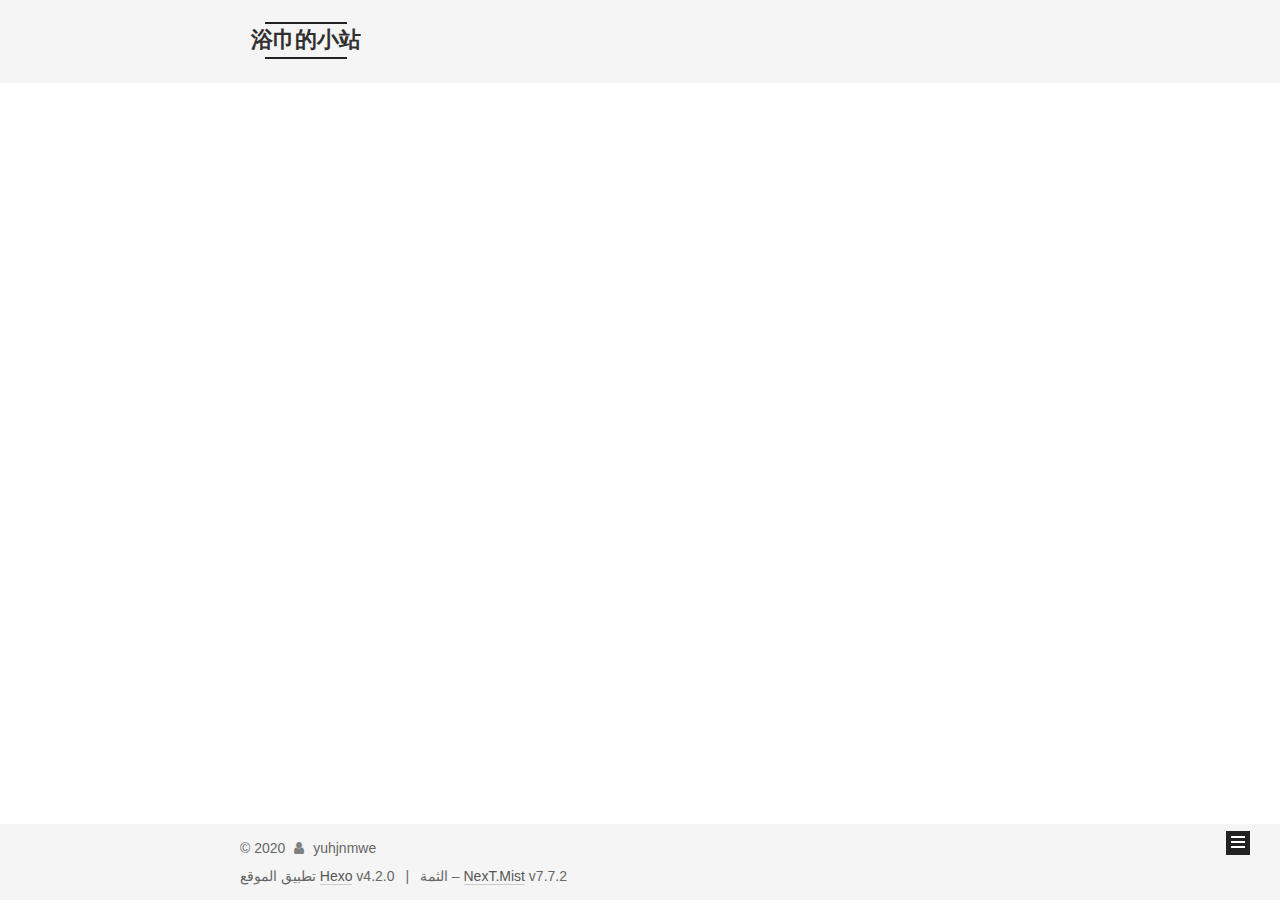
==== commit 7079bcd8: "Site updated: 2020-03-12 00:24:29" ====
--- a/archives/index.html
+++ b/archives/index.html
@@ -1,5 +1,5 @@
 <!DOCTYPE html>
-<html lang="en">
+<html lang="zh-Hans">
 <head>
   <meta charset="UTF-8">
 <meta name="viewport" content="width=device-width, initial-scale=1, maximum-scale=2">
@@ -17,15 +17,16 @@
 
 <script id="hexo-configurations">
     var NexT = window.NexT || {};
-    var CONFIG = {"hostname":"yuhjnmwe.github.io","root":"/","scheme":"Muse","version":"7.7.2","exturl":false,"sidebar":{"position":"left","display":"post","padding":18,"offset":12,"onmobile":false},"copycode":{"enable":false,"show_result":false,"style":null},"back2top":{"enable":true,"sidebar":false,"scrollpercent":false},"bookmark":{"enable":false,"color":"#222","save":"auto"},"fancybox":false,"mediumzoom":false,"lazyload":false,"pangu":false,"comments":{"style":"tabs","active":null,"storage":true,"lazyload":false,"nav":null},"algolia":{"hits":{"per_page":10},"labels":{"input_placeholder":"Search for Posts","hits_empty":"We didn't find any results for the search: ${query}","hits_stats":"${hits} results found in ${time} ms"}},"localsearch":{"enable":false,"trigger":"auto","top_n_per_article":1,"unescape":false,"preload":false},"motion":{"enable":true,"async":false,"transition":{"post_block":"fadeIn","post_header":"slideDownIn","post_body":"slideDownIn","coll_header":"slideLeftIn","sidebar":"slideUpIn"}}};
+    var CONFIG = {"hostname":"yuhjnmwe.github.io","root":"/","scheme":"Mist","version":"7.7.2","exturl":false,"sidebar":{"position":"right","display":"post","padding":18,"offset":12,"onmobile":false},"copycode":{"enable":false,"show_result":false,"style":null},"back2top":{"enable":true,"sidebar":false,"scrollpercent":false},"bookmark":{"enable":false,"color":"#222","save":"auto"},"fancybox":false,"mediumzoom":false,"lazyload":false,"pangu":false,"comments":{"style":"tabs","active":null,"storage":true,"lazyload":false,"nav":null},"algolia":{"hits":{"per_page":10},"labels":{"input_placeholder":"Search for Posts","hits_empty":"We didn't find any results for the search: ${query}","hits_stats":"${hits} results found in ${time} ms"}},"localsearch":{"enable":false,"trigger":"auto","top_n_per_article":1,"unescape":false,"preload":false},"motion":{"enable":true,"async":false,"transition":{"post_block":"fadeIn","post_header":"slideDownIn","post_body":"slideDownIn","coll_header":"slideLeftIn","sidebar":"slideUpIn"}}};
   </script>
 
-  <meta property="og:type" content="website">
-<meta property="og:title" content="Hexo">
+  <meta name="description" content="乡为身死而不受,今为男子之美而为之">
+<meta property="og:type" content="website">
+<meta property="og:title" content="浴巾的小站">
 <meta property="og:url" content="http://yuhjnmwe.github.io/archives/index.html">
-<meta property="og:site_name" content="Hexo">
-<meta property="og:locale" content="en_US">
-<meta property="article:author" content="John Doe">
+<meta property="og:site_name" content="浴巾的小站">
+<meta property="og:description" content="乡为身死而不受,今为男子之美而为之">
+<meta property="article:author" content="yuhjnmwe">
 <meta name="twitter:card" content="summary">
 
 <link rel="canonical" href="http://yuhjnmwe.github.io/archives/">
@@ -40,7 +41,7 @@
   };
 </script>
 
-  <title>Archive | Hexo</title>
+  <title>الأرشيف | 浴巾的小站</title>
   
 
 
@@ -80,7 +81,7 @@
     <header class="header" itemscope itemtype="http://schema.org/WPHeader">
       <div class="header-inner"><div class="site-brand-container">
   <div class="site-nav-toggle">
-    <div class="toggle" aria-label="Toggle navigation bar">
+    <div class="toggle" aria-label="تشغيل شريط التصفح">
       <span class="toggle-line toggle-line-first"></span>
       <span class="toggle-line toggle-line-middle"></span>
       <span class="toggle-line toggle-line-last"></span>
@@ -92,7 +93,7 @@
     <div>
       <a href="/" class="brand" rel="start">
         <span class="logo-line-before"><i></i></span>
-        <span class="site-title">Hexo</span>
+        <span class="site-title">浴巾的小站</span>
         <span class="logo-line-after"><i></i></span>
       </a>
     </div>
@@ -115,7 +116,7 @@
   </li>
         <li class="menu-item menu-item-archives">
 
-    <a href="/archives/" rel="section"><i class="fa fa-fw fa-archive"></i>Archives</a>
+    <a href="/archives/" rel="section"><i class="fa fa-fw fa-archive"></i>الأرشيفات</a>
 
   </li>
   </ul>
@@ -145,7 +146,7 @@
   <div class="post-block">
     <div class="posts-collapse">
       <div class="collection-title">
-        <span class="collection-header">Um..! 1 post. Keep on posting.</span>
+        <span class="collection-header">هِم..! مقالٌ واحد. واصل الكتابة.</span>
       </div>
 
       
@@ -223,10 +224,10 @@
 
       <ul class="sidebar-nav motion-element">
         <li class="sidebar-nav-toc">
-          Table of Contents
+          المحتويات
         </li>
         <li class="sidebar-nav-overview">
-          Overview
+          عام
         </li>
       </ul>
 
@@ -237,8 +238,8 @@
 
       <div class="site-overview-wrap sidebar-panel">
         <div class="site-author motion-element" itemprop="author" itemscope itemtype="http://schema.org/Person">
-  <p class="site-author-name" itemprop="name">John Doe</p>
-  <div class="site-description" itemprop="description"></div>
+  <p class="site-author-name" itemprop="name">yuhjnmwe</p>
+  <div class="site-description" itemprop="description">乡为身死而不受,今为男子之美而为之</div>
 </div>
 <div class="site-state-wrap motion-element">
   <nav class="site-state">
@@ -246,7 +247,7 @@
           <a href="/archives/">
         
           <span class="site-state-item-count">1</span>
-          <span class="site-state-item-name">posts</span>
+          <span class="site-state-item-name">المقالات</span>
         </a>
       </div>
   </nav>
@@ -275,12 +276,12 @@
   <span class="with-love">
     <i class="fa fa-user"></i>
   </span>
-  <span class="author" itemprop="copyrightHolder">John Doe</span>
-</div>
-  <div class="powered-by">Powered by <a href="https://hexo.io/" class="theme-link" rel="noopener" target="_blank">Hexo</a> v4.2.0
+  <span class="author" itemprop="copyrightHolder">yuhjnmwe</span>
+</div>
+  <div class="powered-by">تطبيق الموقع <a href="https://hexo.io/" class="theme-link" rel="noopener" target="_blank">Hexo</a> v4.2.0
   </div>
   <span class="post-meta-divider">|</span>
-  <div class="theme-info">Theme – <a href="https://muse.theme-next.org/" class="theme-link" rel="noopener" target="_blank">NexT.Muse</a> v7.7.2
+  <div class="theme-info">الثمة – <a href="https://mist.theme-next.org/" class="theme-link" rel="noopener" target="_blank">NexT.Mist</a> v7.7.2
   </div>
 
         
--- a/css/main.css
+++ b/css/main.css
@@ -1,15 +1,15 @@
 :root {
   --body-bg-color: #fff;
-  --content-bg-color: #fff;
+  --content-bg-color: #f5f5f5;
   --card-bg-color: #f5f5f5;
   --text-color: #555;
   --link-color: #555;
   --link-hover-color: #222;
-  --brand-color: #fff;
-  --brand-hover-color: #fff;
+  --brand-color: #222;
+  --brand-hover-color: #222;
   --table-row-odd-bg-color: #f9f9f9;
   --table-row-hover-bg-color: #f5f5f5;
-  --menu-item-bg-color: #f5f5f5;
+  --menu-item-bg-color: #ddd;
 }
 html {
   line-height: 1.15; /* 1 */
@@ -214,7 +214,7 @@
 }
 a,
 span.exturl {
-  border-bottom: 1px solid #999;
+  border-bottom: 1px solid #ccc;
   color: var(--link-color);
   outline: 0;
   text-decoration: none;
@@ -305,10 +305,10 @@
   border-bottom-width: 1px;
 }
 .btn {
-  background: #222;
-  border: 2px solid #222;
+  background: transparent;
+  border: 2px solid var(--link-color);
   border-radius: 0;
-  color: #fff;
+  color: var(--link-color);
   display: inline-block;
   font-size: 0.875em;
   line-height: 2;
@@ -320,9 +320,9 @@
   transition-timing-function: ease-in-out;
 }
 .btn:hover {
-  background: #fff;
-  border-color: #222;
-  color: #222;
+  background: transparent;
+  border-color: var(--link-hover-color);
+  color: var(--link-hover-color);
 }
 .btn + .btn {
   margin: 0 0 8px 8px;
@@ -349,31 +349,28 @@
   margin-top: 3px;
 }
 .toggle.toggle-arrow .toggle-line-first {
-  left: 50%;
   top: 2px;
+  transform: rotate(-45deg);
+  width: 50%;
+}
+.toggle.toggle-arrow .toggle-line-middle {
+  width: 90%;
+}
+.toggle.toggle-arrow .toggle-line-last {
+  top: -2px;
   transform: rotate(45deg);
   width: 50%;
 }
-.toggle.toggle-arrow .toggle-line-middle {
-  left: 2px;
-  width: 90%;
-}
-.toggle.toggle-arrow .toggle-line-last {
-  left: 50%;
-  top: -2px;
+.toggle.toggle-close .toggle-line-first {
+  top: 5px;
   transform: rotate(-45deg);
-  width: 50%;
-}
-.toggle.toggle-close .toggle-line-first {
-  transform: rotate(-45deg);
-  top: 5px;
 }
 .toggle.toggle-close .toggle-line-middle {
   opacity: 0;
 }
 .toggle.toggle-close .toggle-line-last {
+  top: -5px;
   transform: rotate(45deg);
-  top: -5px;
 }
 .highlight,
 pre {
@@ -894,9 +891,9 @@
   margin: 0.1em 0.2em;
 }
 .comment-button-group .comment-button.active {
-  background: #fff;
-  border-color: #222;
-  color: #222;
+  background: transparent;
+  border-color: var(--link-hover-color);
+  color: var(--link-hover-color);
 }
 .comment-position {
   display: none;
@@ -961,7 +958,7 @@
 }
 .site-meta {
   flex-grow: 1;
-  text-align: center;
+  text-align: left;
 }
 @media (max-width: 767px) {
   .site-meta {
@@ -1162,7 +1159,7 @@
 }
 .links-of-author a::before,
 .links-of-author span.exturl::before {
-  background: #ee7cff;
+  background: #ff5247;
   border-radius: 50%;
   content: ' ';
   display: inline-block;
@@ -2120,129 +2117,228 @@
 .tag-cloud a:hover {
   color: #222 !important;
 }
+hr {
+  height: 2px;
+  margin: 20px 0;
+}
+.btn {
+  padding: 0 10px;
+}
+.headband {
+  display: none;
+}
+.main-inner {
+  padding-bottom: 80px;
+}
 @media (max-width: 767px) {
-  .header-inner,
-  .main-inner,
+  .main-inner {
+    width: auto;
+  }
+}
+.content {
+  padding-top: 80px;
+}
+@media (max-width: 767px) {
+  .content {
+    padding-top: 60px;
+  }
+}
+.pagination {
+  margin: 120px 0 0;
+  text-align: left;
+}
+@media (max-width: 767px) {
+  .pagination {
+    margin: 80px 10px 0;
+    text-align: center;
+  }
+}
+.footer {
+  background: #f5f5f5;
+  color: #666;
+  padding: 10px 0;
+}
+.footer-inner {
+  text-align: left;
+}
+@media (max-width: 767px) {
   .footer-inner {
+    text-align: center;
     width: auto;
   }
 }
+.header {
+  background: var(--content-bg-color);
+}
 .header-inner {
-  padding-top: 100px;
+  align-items: center;
+  display: flex;
+  padding: 20px 0;
 }
 @media (max-width: 767px) {
   .header-inner {
-    padding-top: 50px;
-  }
-}
-.main-inner {
-  padding-bottom: 60px;
-}
-.content {
-  padding-top: 70px;
+    display: block;
+    padding: 10px 0;
+    width: auto;
+  }
+}
+.site-meta {
+  line-height: normal;
+}
+.site-meta .brand {
+  padding: 2px 1px;
 }
 @media (max-width: 767px) {
-  .content {
-    padding-top: 35px;
-  }
-}
-embed {
+  .site-meta .brand {
+    display: block;
+  }
+}
+.site-meta .site-title {
+  font-weight: bolder;
+}
+.logo-line-before,
+.logo-line-after {
   display: block;
-  margin: 0 auto 25px auto;
-}
-.custom-logo .site-meta-headline {
-  text-align: center;
-}
-.custom-logo .site-title {
-  color: #222;
-  margin: 10px auto 0;
-}
-.custom-logo .site-title a {
-  border: 0;
-}
-.custom-logo-image {
-  background: #fff;
   margin: 0 auto;
-  max-width: 150px;
-  padding: 5px;
-}
-.brand {
-  background: #222;
+  overflow: hidden;
+  width: 75%;
+}
+@media (max-width: 767px) {
+  .logo-line-before,
+  .logo-line-after {
+    display: none;
+  }
+}
+.logo-line-before i,
+.logo-line-after i {
+  background: var(--brand-color);
+  display: block;
+  height: 2px;
+  position: relative;
+}
+.use-motion .logo-line-before i {
+  left: -100%;
+}
+.use-motion .logo-line-after i {
+  right: -100%;
+}
+.site-subtitle {
+  display: none;
+}
+.site-nav {
+  flex-grow: 1;
 }
 @media (max-width: 767px) {
   .site-nav {
-    border-bottom: 1px solid #ddd;
-    border-top: 1px solid #ddd;
-    left: 0;
-    margin: 0;
-    padding: 0;
-    width: 100%;
-  }
-}
-@media (max-width: 767px) {
-  .menu {
-    text-align: left;
-  }
-}
-.menu-item-active a,
-.menu .menu-item a:hover,
-.menu .menu-item span.exturl:hover {
-  background: transparent;
-  border-bottom: 1px solid var(--link-hover-color) !important;
-}
-@media (max-width: 767px) {
-  .menu-item-active a,
-  .menu .menu-item a:hover,
-  .menu .menu-item span.exturl:hover {
-    border-bottom: 1px dotted #ddd !important;
-  }
+    padding: 10px 10px 0;
+  }
+}
+.menu {
+  margin: 0;
+}
+.menu .menu-item {
+  margin: 0;
 }
 @media (max-width: 767px) {
   .menu .menu-item {
-    margin: 0 10px;
+    margin-top: 5px;
   }
 }
 .menu .menu-item a,
 .menu .menu-item span.exturl {
-  border-bottom: 1px solid transparent;
+  border-radius: 2px;
+  padding: 0 10px;
+  transition-property: background;
 }
 @media (max-width: 767px) {
   .menu .menu-item a,
   .menu .menu-item span.exturl {
-    padding: 5px 10px;
-  }
-}
-@media (min-width: 768px) and (max-width: 991px) {
-  .menu .menu-item .fa {
-    display: block;
-    line-height: 2;
-    margin-right: 0;
-    width: 100%;
-  }
-}
-@media (min-width: 992px) {
-  .menu .menu-item .fa {
-    display: block;
-    line-height: 2;
-    margin-right: 0;
-    width: 100%;
+    text-align: left;
   }
 }
 .menu .menu-item .badge {
-  background: #eee;
+  background: #fff;
+  border-radius: 10px;
+  color: #555;
   padding: 1px 4px;
-}
-.sub-menu {
-  margin: 10px 0;
-}
-.sub-menu .menu-item {
-  display: inline-block;
+  text-shadow: 1px 1px 0 rgba(0,0,0,0.1);
+}
+.posts-expand {
+  padding-top: 0;
+}
+.posts-expand .home .post-title,
+.posts-expand .home .post-meta {
+  text-align: left;
+}
+@media (max-width: 767px) {
+  .posts-expand .home .post-title,
+  .posts-expand .home .post-meta {
+    text-align: center;
+  }
+}
+.posts-expand .home .post-meta {
+  margin: 5px 0 20px 0;
+}
+.posts-expand .post-eof {
+  display: none;
+}
+.posts-expand .post-block:not(:first-child) {
+  margin-top: 120px;
+}
+.posts-expand .post-title,
+.posts-expand .post-meta {
+  text-align: center;
+}
+.posts-expand .post-body img {
+  margin-left: 0;
+}
+.posts-expand .post-tags {
+  text-align: left;
+}
+.posts-expand .post-tags a {
+  background: #f5f5f5;
+  border-bottom: none;
+  padding: 1px 5px;
+}
+.posts-expand .post-tags a:hover {
+  background: #ccc;
+}
+.posts-expand .post-nav {
+  margin-top: 40px;
+}
+.post-button {
+  margin-top: 20px;
+  text-align: left;
+}
+.post-button .btn {
+  background: none;
+  border: 0;
+  border-bottom: 2px solid var(--link-color);
+  padding: 0;
+  transition-property: border;
+}
+.post-button .btn:hover {
+  border-bottom-color: var(--link-hover-color);
 }
 .sidebar {
-  left: -320px;
+  right: -320px;
 }
 .sidebar.sidebar-active {
-  left: 0;
+  right: 0;
+}
+.sidebar-toggle,
+.back-to-top {
+  left: auto;
+  right: 30px;
+}
+@media (max-width: 991px) {
+  .sidebar-toggle,
+  .back-to-top {
+    right: 20px;
+  }
+}
+.book-mark-link {
+  left: 30px;
 }
 .sidebar {
   width: 320px;
@@ -2273,3 +2369,9 @@
   text-overflow: ellipsis;
   white-space: nowrap;
 }
+.sub-menu {
+  margin: 10px 0;
+}
+.sub-menu .menu-item {
+  display: inline-block;
+}
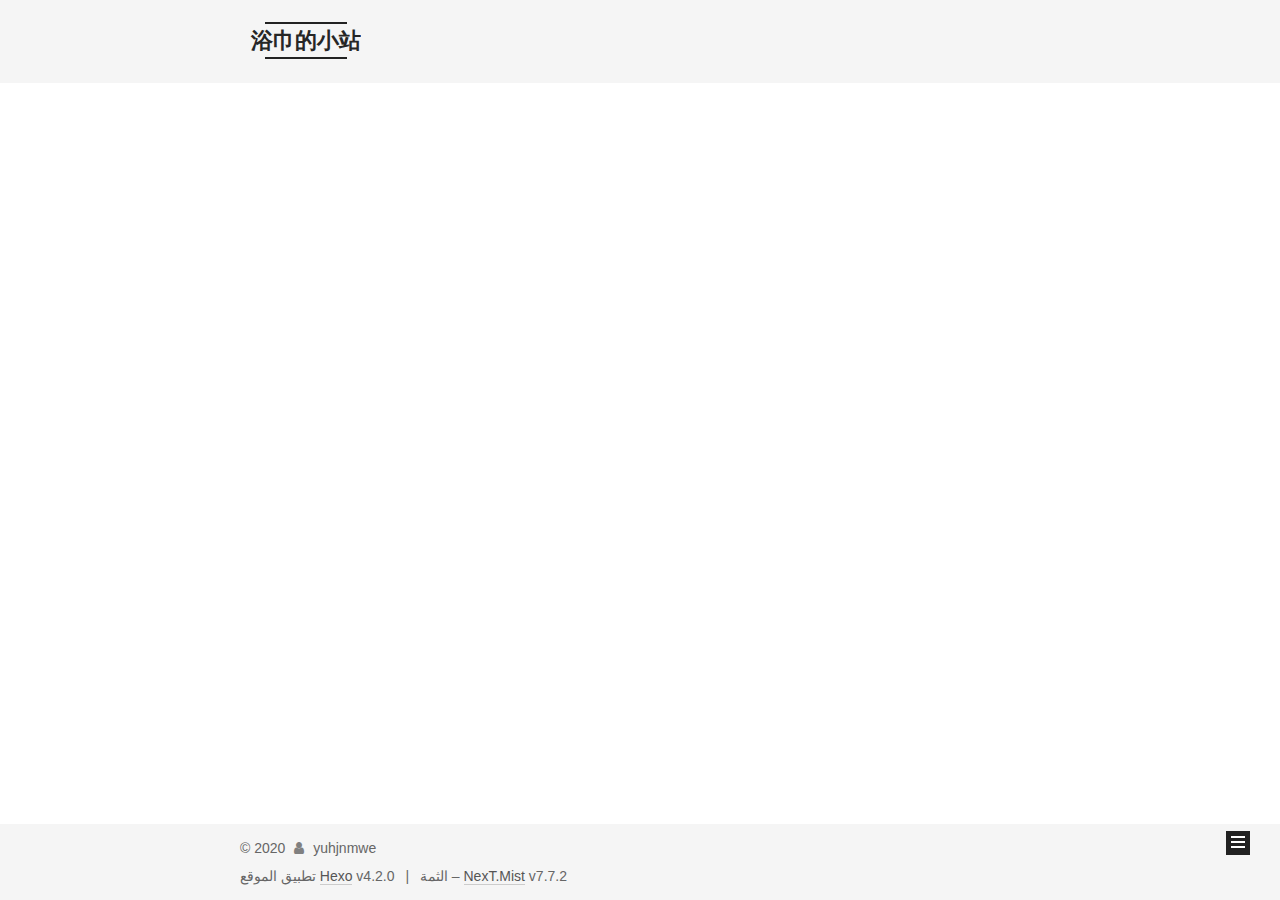
==== commit 502c80aa: "Site updated: 2020-03-12 00:51:37" ====
--- a/archives/index.html
+++ b/archives/index.html
@@ -13,7 +13,7 @@
 <link rel="stylesheet" href="/css/main.css">
 
 
-<link rel="stylesheet" href="/lib/font-awesome/css/font-awesome.min.css">
+<link rel="stylesheet" href="/libs/font-awesome/css/font-awesome.min.css">
 
 <script id="hexo-configurations">
     var NexT = window.NexT || {};
@@ -298,9 +298,9 @@
   </div>
 
   
-  <script src="/lib/anime.min.js"></script>
-  <script src="/lib/velocity/velocity.min.js"></script>
-  <script src="/lib/velocity/velocity.ui.min.js"></script>
+  <script src="/libs/anime.min.js"></script>
+  <script src="/libs/velocity/velocity.min.js"></script>
+  <script src="/libs/velocity/velocity.ui.min.js"></script>
 
 <script src="/js/utils.js"></script>
 
--- a/css/main.css
+++ b/css/main.css
@@ -1159,7 +1159,7 @@
 }
 .links-of-author a::before,
 .links-of-author span.exturl::before {
-  background: #ff5247;
+  background: #c6ff41;
   border-radius: 50%;
   content: ' ';
   display: inline-block;
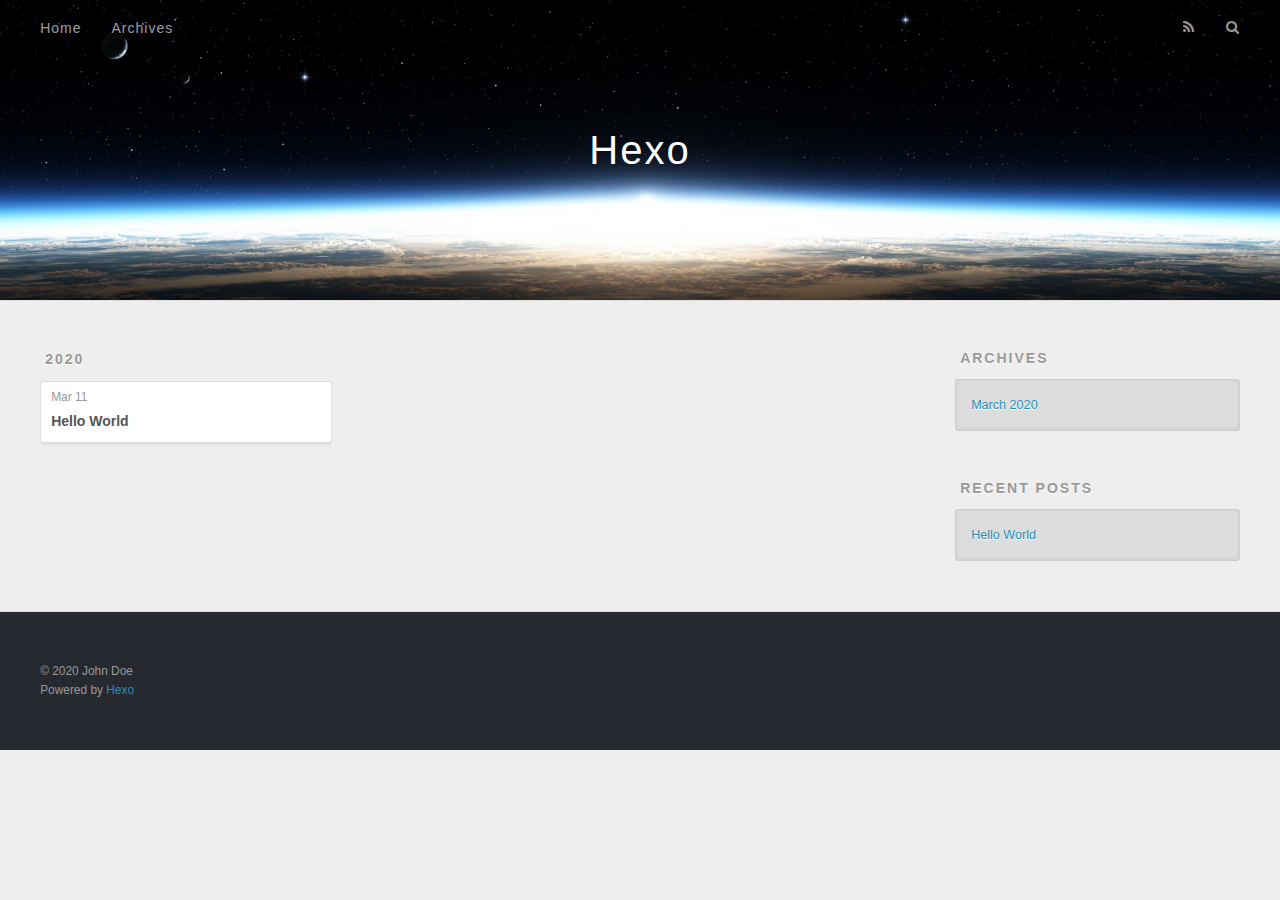
==== commit 51c42936: "Site updated: 2020-03-12 03:38:36" ====
--- a/archives/index.html
+++ b/archives/index.html
@@ -1,339 +1,178 @@
 <!DOCTYPE html>
-<html lang="zh-Hans">
+<html>
 <head>
-  <meta charset="UTF-8">
-<meta name="viewport" content="width=device-width, initial-scale=1, maximum-scale=2">
-<meta name="theme-color" content="#222">
-<meta name="generator" content="Hexo 4.2.0">
-  <link rel="apple-touch-icon" sizes="180x180" href="/images/apple-touch-icon-next.png">
-  <link rel="icon" type="image/png" sizes="32x32" href="/images/favicon-32x32-next.png">
-  <link rel="icon" type="image/png" sizes="16x16" href="/images/favicon-16x16-next.png">
-  <link rel="mask-icon" href="/images/logo.svg" color="#222">
+  <meta charset="utf-8">
+  
 
-<link rel="stylesheet" href="/css/main.css">
+  
+  <title>Archives | Hexo</title>
+  <meta name="viewport" content="width=device-width, initial-scale=1, maximum-scale=1">
+  <meta property="og:type" content="website">
+<meta property="og:title" content="Hexo">
+<meta property="og:url" content="http://yuhjnmwe.github.io/archives/index.html">
+<meta property="og:site_name" content="Hexo">
+<meta property="og:locale" content="en_US">
+<meta property="article:author" content="John Doe">
+<meta name="twitter:card" content="summary">
+  
+    <link rel="alternate" href="/atom.xml" title="Hexo" type="application/atom+xml">
+  
+  
+    <link rel="icon" href="/favicon.png">
+  
+  
+    <link href="//fonts.googleapis.com/css?family=Source+Code+Pro" rel="stylesheet" type="text/css">
+  
+  
+<link rel="stylesheet" href="/css/style.css">
+
+<meta name="generator" content="Hexo 4.2.0"></head>
+
+<body>
+  <div id="container">
+    <div id="wrap">
+      <header id="header">
+  <div id="banner"></div>
+  <div id="header-outer" class="outer">
+    <div id="header-title" class="inner">
+      <h1 id="logo-wrap">
+        <a href="/" id="logo">Hexo</a>
+      </h1>
+      
+    </div>
+    <div id="header-inner" class="inner">
+      <nav id="main-nav">
+        <a id="main-nav-toggle" class="nav-icon"></a>
+        
+          <a class="main-nav-link" href="/">Home</a>
+        
+          <a class="main-nav-link" href="/archives">Archives</a>
+        
+      </nav>
+      <nav id="sub-nav">
+        
+          <a id="nav-rss-link" class="nav-icon" href="/atom.xml" title="RSS Feed"></a>
+        
+        <a id="nav-search-btn" class="nav-icon" title="Search"></a>
+      </nav>
+      <div id="search-form-wrap">
+        <form action="//google.com/search" method="get" accept-charset="UTF-8" class="search-form"><input type="search" name="q" class="search-form-input" placeholder="Search"><button type="submit" class="search-form-submit">&#xF002;</button><input type="hidden" name="sitesearch" value="http://yuhjnmwe.github.io"></form>
+      </div>
+    </div>
+  </div>
+</header>
+      <div class="outer">
+        <section id="main">
+  
+  
+    
+    
+      
+      
+      <section class="archives-wrap">
+        <div class="archive-year-wrap">
+          <a href="/archives/2020" class="archive-year">2020</a>
+        </div>
+        <div class="archives">
+    
+    <article class="archive-article archive-type-post">
+  <div class="archive-article-inner">
+    <header class="archive-article-header">
+      <a href="/2020/03/11/hello-world/" class="archive-article-date">
+  <time datetime="2020-03-11T01:07:25.078Z" itemprop="datePublished">Mar 11</time>
+</a>
+      
+  
+    <h1 itemprop="name">
+      <a class="archive-article-title" href="/2020/03/11/hello-world/">Hello World</a>
+    </h1>
+  
+
+    </header>
+  </div>
+</article>
+  
+  
+    </div></section>
+  
 
 
-<link rel="stylesheet" href="/libs/font-awesome/css/font-awesome.min.css">
+</section>
+        
+          <aside id="sidebar">
+  
+    
 
-<script id="hexo-configurations">
-    var NexT = window.NexT || {};
-    var CONFIG = {"hostname":"yuhjnmwe.github.io","root":"/","scheme":"Mist","version":"7.7.2","exturl":false,"sidebar":{"position":"right","display":"post","padding":18,"offset":12,"onmobile":false},"copycode":{"enable":false,"show_result":false,"style":null},"back2top":{"enable":true,"sidebar":false,"scrollpercent":false},"bookmark":{"enable":false,"color":"#222","save":"auto"},"fancybox":false,"mediumzoom":false,"lazyload":false,"pangu":false,"comments":{"style":"tabs","active":null,"storage":true,"lazyload":false,"nav":null},"algolia":{"hits":{"per_page":10},"labels":{"input_placeholder":"Search for Posts","hits_empty":"We didn't find any results for the search: ${query}","hits_stats":"${hits} results found in ${time} ms"}},"localsearch":{"enable":false,"trigger":"auto","top_n_per_article":1,"unescape":false,"preload":false},"motion":{"enable":true,"async":false,"transition":{"post_block":"fadeIn","post_header":"slideDownIn","post_body":"slideDownIn","coll_header":"slideLeftIn","sidebar":"slideUpIn"}}};
-  </script>
+  
+    
 
-  <meta name="description" content="乡为身死而不受,今为男子之美而为之">
-<meta property="og:type" content="website">
-<meta property="og:title" content="浴巾的小站">
-<meta property="og:url" content="http://yuhjnmwe.github.io/archives/index.html">
-<meta property="og:site_name" content="浴巾的小站">
-<meta property="og:description" content="乡为身死而不受,今为男子之美而为之">
-<meta property="article:author" content="yuhjnmwe">
-<meta name="twitter:card" content="summary">
-
-<link rel="canonical" href="http://yuhjnmwe.github.io/archives/">
+  
+    
+  
+    
+  <div class="widget-wrap">
+    <h3 class="widget-title">Archives</h3>
+    <div class="widget">
+      <ul class="archive-list"><li class="archive-list-item"><a class="archive-list-link" href="/archives/2020/03/">March 2020</a></li></ul>
+    </div>
+  </div>
 
 
-<script id="page-configurations">
-  // https://hexo.io/docs/variables.html
-  CONFIG.page = {
-    sidebar: "",
-    isHome : false,
-    isPost : false
-  };
-</script>
+  
+    
+  <div class="widget-wrap">
+    <h3 class="widget-title">Recent Posts</h3>
+    <div class="widget">
+      <ul>
+        
+          <li>
+            <a href="/2020/03/11/hello-world/">Hello World</a>
+          </li>
+        
+      </ul>
+    </div>
+  </div>
 
-  <title>الأرشيف | 浴巾的小站</title>
   
+</aside>
+        
+      </div>
+      <footer id="footer">
+  
+  <div class="outer">
+    <div id="footer-info" class="inner">
+      &copy; 2020 John Doe<br>
+      Powered by <a href="http://hexo.io/" target="_blank">Hexo</a>
+    </div>
+  </div>
+</footer>
+    </div>
+    <nav id="mobile-nav">
+  
+    <a href="/" class="mobile-nav-link">Home</a>
+  
+    <a href="/archives" class="mobile-nav-link">Archives</a>
+  
+</nav>
+    
+
+<script src="//ajax.googleapis.com/ajax/libs/jquery/2.0.3/jquery.min.js"></script>
+
+
+  
+<link rel="stylesheet" href="/fancybox/jquery.fancybox.css">
+
+  
+<script src="/fancybox/jquery.fancybox.pack.js"></script>
 
 
 
 
-
-
-  <noscript>
-  <style>
-  .use-motion .brand,
-  .use-motion .menu-item,
-  .sidebar-inner,
-  .use-motion .post-block,
-  .use-motion .pagination,
-  .use-motion .comments,
-  .use-motion .post-header,
-  .use-motion .post-body,
-  .use-motion .collection-header { opacity: initial; }
-
-  .use-motion .site-title,
-  .use-motion .site-subtitle {
-    opacity: initial;
-    top: initial;
-  }
-
-  .use-motion .logo-line-before i { left: initial; }
-  .use-motion .logo-line-after i { right: initial; }
-  </style>
-</noscript>
-
-</head>
-
-<body itemscope itemtype="http://schema.org/WebPage">
-  <div class="container use-motion">
-    <div class="headband"></div>
-
-    <header class="header" itemscope itemtype="http://schema.org/WPHeader">
-      <div class="header-inner"><div class="site-brand-container">
-  <div class="site-nav-toggle">
-    <div class="toggle" aria-label="تشغيل شريط التصفح">
-      <span class="toggle-line toggle-line-first"></span>
-      <span class="toggle-line toggle-line-middle"></span>
-      <span class="toggle-line toggle-line-last"></span>
-    </div>
-  </div>
-
-  <div class="site-meta">
-
-    <div>
-      <a href="/" class="brand" rel="start">
-        <span class="logo-line-before"><i></i></span>
-        <span class="site-title">浴巾的小站</span>
-        <span class="logo-line-after"><i></i></span>
-      </a>
-    </div>
-  </div>
-
-  <div class="site-nav-right">
-    <div class="toggle popup-trigger">
-    </div>
-  </div>
-</div>
-
-
-<nav class="site-nav">
-  
-  <ul id="menu" class="menu">
-        <li class="menu-item menu-item-home">
-
-    <a href="/" rel="section"><i class="fa fa-fw fa-home"></i>Home</a>
-
-  </li>
-        <li class="menu-item menu-item-archives">
-
-    <a href="/archives/" rel="section"><i class="fa fa-fw fa-archive"></i>الأرشيفات</a>
-
-  </li>
-  </ul>
-
-</nav>
-</div>
-    </header>
-
-    
-  <div class="back-to-top">
-    <i class="fa fa-arrow-up"></i>
-    <span>0%</span>
-  </div>
-
-
-    <main class="main">
-      <div class="main-inner">
-        <div class="content-wrap">
-          
-
-          <div class="content">
-            
-
-  
-  
-  
-  <div class="post-block">
-    <div class="posts-collapse">
-      <div class="collection-title">
-        <span class="collection-header">هِم..! مقالٌ واحد. واصل الكتابة.</span>
-      </div>
-
-      
-    <div class="collection-year">
-      <h1 class="collection-header">2020</h1>
-    </div>
-
-  <article itemscope itemtype="http://schema.org/Article">
-    <header class="post-header">
-
-      <div class="post-meta">
-        <time itemprop="dateCreated"
-              datetime="2020-03-11T09:07:25+08:00"
-              content="2020-03-11">
-          03-11
-        </time>
-      </div>
-
-      <h2 class="post-title">
-          <a class="post-title-link" href="/2020/03/11/hello-world/" itemprop="url">
-            <span itemprop="name">Hello World</span>
-          </a>
-      </h2>
-
-    </header>
-  </article>
-
-
-    </div>
-  </div>
-  
-  
-  
-
-  
-
-
-
-          </div>
-          
-
-<script>
-  window.addEventListener('tabs:register', () => {
-    let { activeClass } = CONFIG.comments;
-    if (CONFIG.comments.storage) {
-      activeClass = localStorage.getItem('comments_active') || activeClass;
-    }
-    if (activeClass) {
-      let activeTab = document.querySelector(`a[href="#comment-${activeClass}"]`);
-      if (activeTab) {
-        activeTab.click();
-      }
-    }
-  });
-  if (CONFIG.comments.storage) {
-    window.addEventListener('tabs:click', event => {
-      if (!event.target.matches('.tabs-comment .tab-content .tab-pane')) return;
-      let commentClass = event.target.classList[1];
-      localStorage.setItem('comments_active', commentClass);
-    });
-  }
-</script>
-
-        </div>
-          
-  
-  <div class="toggle sidebar-toggle">
-    <span class="toggle-line toggle-line-first"></span>
-    <span class="toggle-line toggle-line-middle"></span>
-    <span class="toggle-line toggle-line-last"></span>
-  </div>
-
-  <aside class="sidebar">
-    <div class="sidebar-inner">
-
-      <ul class="sidebar-nav motion-element">
-        <li class="sidebar-nav-toc">
-          المحتويات
-        </li>
-        <li class="sidebar-nav-overview">
-          عام
-        </li>
-      </ul>
-
-      <!--noindex-->
-      <div class="post-toc-wrap sidebar-panel">
-      </div>
-      <!--/noindex-->
-
-      <div class="site-overview-wrap sidebar-panel">
-        <div class="site-author motion-element" itemprop="author" itemscope itemtype="http://schema.org/Person">
-  <p class="site-author-name" itemprop="name">yuhjnmwe</p>
-  <div class="site-description" itemprop="description">乡为身死而不受,今为男子之美而为之</div>
-</div>
-<div class="site-state-wrap motion-element">
-  <nav class="site-state">
-      <div class="site-state-item site-state-posts">
-          <a href="/archives/">
-        
-          <span class="site-state-item-count">1</span>
-          <span class="site-state-item-name">المقالات</span>
-        </a>
-      </div>
-  </nav>
-</div>
-
-
-
-      </div>
-
-    </div>
-  </aside>
-  <div id="sidebar-dimmer"></div>
-
-
-      </div>
-    </main>
-
-    <footer class="footer">
-      <div class="footer-inner">
-        
-
-<div class="copyright">
-  
-  &copy; 
-  <span itemprop="copyrightYear">2020</span>
-  <span class="with-love">
-    <i class="fa fa-user"></i>
-  </span>
-  <span class="author" itemprop="copyrightHolder">yuhjnmwe</span>
-</div>
-  <div class="powered-by">تطبيق الموقع <a href="https://hexo.io/" class="theme-link" rel="noopener" target="_blank">Hexo</a> v4.2.0
-  </div>
-  <span class="post-meta-divider">|</span>
-  <div class="theme-info">الثمة – <a href="https://mist.theme-next.org/" class="theme-link" rel="noopener" target="_blank">NexT.Mist</a> v7.7.2
-  </div>
-
-        
+<script src="/js/script.js"></script>
 
 
 
 
-
-
-
-
-      </div>
-    </footer>
   </div>
-
-  
-  <script src="/libs/anime.min.js"></script>
-  <script src="/libs/velocity/velocity.min.js"></script>
-  <script src="/libs/velocity/velocity.ui.min.js"></script>
-
-<script src="/js/utils.js"></script>
-
-<script src="/js/motion.js"></script>
-
-
-<script src="/js/schemes/muse.js"></script>
-
-
-<script src="/js/next-boot.js"></script>
-
-
-
-
-  
-
-
-
-
-
-
-
-
-
-
-
-
-
-
-
-  
-
-  
-
 </body>
-</html>
+</html>--- a/css/style.css
+++ b/css/style.css
@@ -0,0 +1,1374 @@
+body {
+  width: 100%;
+}
+body:before,
+body:after {
+  content: "";
+  display: table;
+}
+body:after {
+  clear: both;
+}
+html,
+body,
+div,
+span,
+applet,
+object,
+iframe,
+h1,
+h2,
+h3,
+h4,
+h5,
+h6,
+p,
+blockquote,
+pre,
+a,
+abbr,
+acronym,
+address,
+big,
+cite,
+code,
+del,
+dfn,
+em,
+img,
+ins,
+kbd,
+q,
+s,
+samp,
+small,
+strike,
+strong,
+sub,
+sup,
+tt,
+var,
+dl,
+dt,
+dd,
+ol,
+ul,
+li,
+fieldset,
+form,
+label,
+legend,
+table,
+caption,
+tbody,
+tfoot,
+thead,
+tr,
+th,
+td {
+  margin: 0;
+  padding: 0;
+  border: 0;
+  outline: 0;
+  font-weight: inherit;
+  font-style: inherit;
+  font-family: inherit;
+  font-size: 100%;
+  vertical-align: baseline;
+}
+body {
+  line-height: 1;
+  color: #000;
+  background: #fff;
+}
+ol,
+ul {
+  list-style: none;
+}
+table {
+  border-collapse: separate;
+  border-spacing: 0;
+  vertical-align: middle;
+}
+caption,
+th,
+td {
+  text-align: left;
+  font-weight: normal;
+  vertical-align: middle;
+}
+a img {
+  border: none;
+}
+input,
+button {
+  margin: 0;
+  padding: 0;
+}
+input::-moz-focus-inner,
+button::-moz-focus-inner {
+  border: 0;
+  padding: 0;
+}
+@font-face {
+  font-family: FontAwesome;
+  font-style: normal;
+  font-weight: normal;
+  src: url("fonts/fontawesome-webfont.eot?v=#4.0.3");
+  src: url("fonts/fontawesome-webfont.eot?#iefix&v=#4.0.3") format("embedded-opentype"), url("fonts/fontawesome-webfont.woff?v=#4.0.3") format("woff"), url("fonts/fontawesome-webfont.ttf?v=#4.0.3") format("truetype"), url("fonts/fontawesome-webfont.svg#fontawesomeregular?v=#4.0.3") format("svg");
+}
+html,
+body,
+#container {
+  height: 100%;
+}
+body {
+  background: #eee;
+  font: 14px -apple-system, BlinkMacSystemFont, "Segoe UI", "Roboto", "Oxygen", "Ubuntu", "Cantarell", "Fira Sans", "Droid Sans", "Helvetica Neue", sans-serif;
+  -webkit-text-size-adjust: 100%;
+}
+.outer {
+  max-width: 1220px;
+  margin: 0 auto;
+  padding: 0 20px;
+}
+.outer:before,
+.outer:after {
+  content: "";
+  display: table;
+}
+.outer:after {
+  clear: both;
+}
+.inner {
+  display: inline;
+  float: left;
+  width: 98.33333333333333%;
+  margin: 0 0.833333333333333%;
+}
+.left,
+.alignleft {
+  float: left;
+}
+.right,
+.alignright {
+  float: right;
+}
+.clear {
+  clear: both;
+}
+#container {
+  position: relative;
+}
+.mobile-nav-on {
+  overflow: hidden;
+}
+#wrap {
+  height: 100%;
+  width: 100%;
+  position: absolute;
+  top: 0;
+  left: 0;
+  -webkit-transition: 0.2s ease-out;
+  -moz-transition: 0.2s ease-out;
+  -ms-transition: 0.2s ease-out;
+  transition: 0.2s ease-out;
+  z-index: 1;
+  background: #eee;
+}
+.mobile-nav-on #wrap {
+  left: 280px;
+}
+@media screen and (min-width: 768px) {
+  #main {
+    display: inline;
+    float: left;
+    width: 73.33333333333333%;
+    margin: 0 0.833333333333333%;
+  }
+}
+.article-date,
+.article-category-link,
+.archive-year,
+.widget-title {
+  text-decoration: none;
+  text-transform: uppercase;
+  letter-spacing: 2px;
+  color: #999;
+  margin-bottom: 1em;
+  margin-left: 5px;
+  line-height: 1em;
+  text-shadow: 0 1px #fff;
+  font-weight: bold;
+}
+.article-inner,
+.archive-article-inner {
+  background: #fff;
+  -webkit-box-shadow: 1px 2px 3px #ddd;
+  box-shadow: 1px 2px 3px #ddd;
+  border: 1px solid #ddd;
+  border-radius: 3px;
+}
+.article-entry h1,
+.widget h1 {
+  font-size: 2em;
+}
+.article-entry h2,
+.widget h2 {
+  font-size: 1.5em;
+}
+.article-entry h3,
+.widget h3 {
+  font-size: 1.3em;
+}
+.article-entry h4,
+.widget h4 {
+  font-size: 1.2em;
+}
+.article-entry h5,
+.widget h5 {
+  font-size: 1em;
+}
+.article-entry h6,
+.widget h6 {
+  font-size: 1em;
+  color: #999;
+}
+.article-entry hr,
+.widget hr {
+  border: 1px dashed #ddd;
+}
+.article-entry strong,
+.widget strong {
+  font-weight: bold;
+}
+.article-entry em,
+.widget em,
+.article-entry cite,
+.widget cite {
+  font-style: italic;
+}
+.article-entry sup,
+.widget sup,
+.article-entry sub,
+.widget sub {
+  font-size: 0.75em;
+  line-height: 0;
+  position: relative;
+  vertical-align: baseline;
+}
+.article-entry sup,
+.widget sup {
+  top: -0.5em;
+}
+.article-entry sub,
+.widget sub {
+  bottom: -0.2em;
+}
+.article-entry small,
+.widget small {
+  font-size: 0.85em;
+}
+.article-entry acronym,
+.widget acronym,
+.article-entry abbr,
+.widget abbr {
+  border-bottom: 1px dotted;
+}
+.article-entry ul,
+.widget ul,
+.article-entry ol,
+.widget ol,
+.article-entry dl,
+.widget dl {
+  margin: 0 20px;
+  line-height: 1.6em;
+}
+.article-entry ul ul,
+.widget ul ul,
+.article-entry ol ul,
+.widget ol ul,
+.article-entry ul ol,
+.widget ul ol,
+.article-entry ol ol,
+.widget ol ol {
+  margin-top: 0;
+  margin-bottom: 0;
+}
+.article-entry ul,
+.widget ul {
+  list-style: disc;
+}
+.article-entry ol,
+.widget ol {
+  list-style: decimal;
+}
+.article-entry dt,
+.widget dt {
+  font-weight: bold;
+}
+#header {
+  height: 300px;
+  position: relative;
+  border-bottom: 1px solid #ddd;
+}
+#header:before,
+#header:after {
+  content: "";
+  position: absolute;
+  left: 0;
+  right: 0;
+  height: 40px;
+}
+#header:before {
+  top: 0;
+  background: -webkit-linear-gradient(rgba(0,0,0,0.2), transparent);
+  background: -moz-linear-gradient(rgba(0,0,0,0.2), transparent);
+  background: -ms-linear-gradient(rgba(0,0,0,0.2), transparent);
+  background: linear-gradient(rgba(0,0,0,0.2), transparent);
+}
+#header:after {
+  bottom: 0;
+  background: -webkit-linear-gradient(transparent, rgba(0,0,0,0.2));
+  background: -moz-linear-gradient(transparent, rgba(0,0,0,0.2));
+  background: -ms-linear-gradient(transparent, rgba(0,0,0,0.2));
+  background: linear-gradient(transparent, rgba(0,0,0,0.2));
+}
+#header-outer {
+  height: 100%;
+  position: relative;
+}
+#header-inner {
+  position: relative;
+  overflow: hidden;
+}
+#banner {
+  position: absolute;
+  top: 0;
+  left: 0;
+  width: 100%;
+  height: 100%;
+  background: url("images/banner.jpg") center #000;
+  -webkit-background-size: cover;
+  -moz-background-size: cover;
+  background-size: cover;
+  z-index: -1;
+}
+#header-title {
+  text-align: center;
+  height: 40px;
+  position: absolute;
+  top: 50%;
+  left: 0;
+  margin-top: -20px;
+}
+#logo,
+#subtitle {
+  text-decoration: none;
+  color: #fff;
+  font-weight: 300;
+  text-shadow: 0 1px 4px rgba(0,0,0,0.3);
+}
+#logo {
+  font-size: 40px;
+  line-height: 40px;
+  letter-spacing: 2px;
+}
+#subtitle {
+  font-size: 16px;
+  line-height: 16px;
+  letter-spacing: 1px;
+}
+#subtitle-wrap {
+  margin-top: 16px;
+}
+#main-nav {
+  float: left;
+  margin-left: -15px;
+}
+.nav-icon,
+.main-nav-link {
+  float: left;
+  color: #fff;
+  opacity: 0.6;
+  text-decoration: none;
+  text-shadow: 0 1px rgba(0,0,0,0.2);
+  -webkit-transition: opacity 0.2s;
+  -moz-transition: opacity 0.2s;
+  -ms-transition: opacity 0.2s;
+  transition: opacity 0.2s;
+  display: block;
+  padding: 20px 15px;
+}
+.nav-icon:hover,
+.main-nav-link:hover {
+  opacity: 1;
+}
+.nav-icon {
+  font-family: FontAwesome;
+  text-align: center;
+  font-size: 14px;
+  width: 14px;
+  height: 14px;
+  padding: 20px 15px;
+  position: relative;
+  cursor: pointer;
+}
+.main-nav-link {
+  font-weight: 300;
+  letter-spacing: 1px;
+}
+@media screen and (max-width: 479px) {
+  .main-nav-link {
+    display: none;
+  }
+}
+#main-nav-toggle {
+  display: none;
+}
+#main-nav-toggle:before {
+  content: "\f0c9";
+}
+@media screen and (max-width: 479px) {
+  #main-nav-toggle {
+    display: block;
+  }
+}
+#sub-nav {
+  float: right;
+  margin-right: -15px;
+}
+#nav-rss-link:before {
+  content: "\f09e";
+}
+#nav-search-btn:before {
+  content: "\f002";
+}
+#search-form-wrap {
+  position: absolute;
+  top: 15px;
+  width: 150px;
+  height: 30px;
+  right: -150px;
+  opacity: 0;
+  -webkit-transition: 0.2s ease-out;
+  -moz-transition: 0.2s ease-out;
+  -ms-transition: 0.2s ease-out;
+  transition: 0.2s ease-out;
+}
+#search-form-wrap.on {
+  opacity: 1;
+  right: 0;
+}
+@media screen and (max-width: 479px) {
+  #search-form-wrap {
+    width: 100%;
+    right: -100%;
+  }
+}
+.search-form {
+  position: absolute;
+  top: 0;
+  left: 0;
+  right: 0;
+  background: #fff;
+  padding: 5px 15px;
+  border-radius: 15px;
+  -webkit-box-shadow: 0 0 10px rgba(0,0,0,0.3);
+  box-shadow: 0 0 10px rgba(0,0,0,0.3);
+}
+.search-form-input {
+  border: none;
+  background: none;
+  color: #555;
+  width: 100%;
+  font: 13px -apple-system, BlinkMacSystemFont, "Segoe UI", "Roboto", "Oxygen", "Ubuntu", "Cantarell", "Fira Sans", "Droid Sans", "Helvetica Neue", sans-serif;
+  outline: none;
+}
+.search-form-input::-webkit-search-results-decoration,
+.search-form-input::-webkit-search-cancel-button {
+  -webkit-appearance: none;
+}
+.search-form-submit {
+  position: absolute;
+  top: 50%;
+  right: 10px;
+  margin-top: -7px;
+  font: 13px FontAwesome;
+  border: none;
+  background: none;
+  color: #bbb;
+  cursor: pointer;
+}
+.search-form-submit:hover,
+.search-form-submit:focus {
+  color: #777;
+}
+.article {
+  margin: 50px 0;
+}
+.article-inner {
+  overflow: hidden;
+}
+.article-meta:before,
+.article-meta:after {
+  content: "";
+  display: table;
+}
+.article-meta:after {
+  clear: both;
+}
+.article-date {
+  float: left;
+}
+.article-category {
+  float: left;
+  line-height: 1em;
+  color: #ccc;
+  text-shadow: 0 1px #fff;
+  margin-left: 8px;
+}
+.article-category:before {
+  content: "\2022";
+}
+.article-category-link {
+  margin: 0 12px 1em;
+}
+.article-header {
+  padding: 20px 20px 0;
+}
+.article-title {
+  text-decoration: none;
+  font-size: 2em;
+  font-weight: bold;
+  color: #555;
+  line-height: 1.1em;
+  -webkit-transition: color 0.2s;
+  -moz-transition: color 0.2s;
+  -ms-transition: color 0.2s;
+  transition: color 0.2s;
+}
+a.article-title:hover {
+  color: #258fb8;
+}
+.article-entry {
+  color: #555;
+  padding: 0 20px;
+}
+.article-entry:before,
+.article-entry:after {
+  content: "";
+  display: table;
+}
+.article-entry:after {
+  clear: both;
+}
+.article-entry p,
+.article-entry table {
+  line-height: 1.6em;
+  margin: 1.6em 0;
+}
+.article-entry h1,
+.article-entry h2,
+.article-entry h3,
+.article-entry h4,
+.article-entry h5,
+.article-entry h6 {
+  font-weight: bold;
+}
+.article-entry h1,
+.article-entry h2,
+.article-entry h3,
+.article-entry h4,
+.article-entry h5,
+.article-entry h6 {
+  line-height: 1.1em;
+  margin: 1.1em 0;
+}
+.article-entry a {
+  color: #258fb8;
+  text-decoration: none;
+}
+.article-entry a:hover {
+  text-decoration: underline;
+}
+.article-entry ul,
+.article-entry ol,
+.article-entry dl {
+  margin-top: 1.6em;
+  margin-bottom: 1.6em;
+}
+.article-entry img,
+.article-entry video {
+  max-width: 100%;
+  height: auto;
+  display: block;
+  margin: auto;
+}
+.article-entry iframe {
+  border: none;
+}
+.article-entry table {
+  width: 100%;
+  border-collapse: collapse;
+  border-spacing: 0;
+}
+.article-entry th {
+  font-weight: bold;
+  border-bottom: 3px solid #ddd;
+  padding-bottom: 0.5em;
+}
+.article-entry td {
+  border-bottom: 1px solid #ddd;
+  padding: 10px 0;
+}
+.article-entry blockquote {
+  font-family: Georgia, "Times New Roman", serif;
+  font-size: 1.4em;
+  margin: 1.6em 20px;
+  text-align: center;
+}
+.article-entry blockquote footer {
+  font-size: 14px;
+  margin: 1.6em 0;
+  font-family: -apple-system, BlinkMacSystemFont, "Segoe UI", "Roboto", "Oxygen", "Ubuntu", "Cantarell", "Fira Sans", "Droid Sans", "Helvetica Neue", sans-serif;
+}
+.article-entry blockquote footer cite:before {
+  content: "—";
+  padding: 0 0.5em;
+}
+.article-entry .pullquote {
+  text-align: left;
+  width: 45%;
+  margin: 0;
+}
+.article-entry .pullquote.left {
+  margin-left: 0.5em;
+  margin-right: 1em;
+}
+.article-entry .pullquote.right {
+  margin-right: 0.5em;
+  margin-left: 1em;
+}
+.article-entry .caption {
+  color: #999;
+  display: block;
+  font-size: 0.9em;
+  margin-top: 0.5em;
+  position: relative;
+  text-align: center;
+}
+.article-entry .video-container {
+  position: relative;
+  padding-top: 56.25%;
+  height: 0;
+  overflow: hidden;
+}
+.article-entry .video-container iframe,
+.article-entry .video-container object,
+.article-entry .video-container embed {
+  position: absolute;
+  top: 0;
+  left: 0;
+  width: 100%;
+  height: 100%;
+  margin-top: 0;
+}
+.article-more-link a {
+  display: inline-block;
+  line-height: 1em;
+  padding: 6px 15px;
+  border-radius: 15px;
+  background: #eee;
+  color: #999;
+  text-shadow: 0 1px #fff;
+  text-decoration: none;
+}
+.article-more-link a:hover {
+  background: #258fb8;
+  color: #fff;
+  text-decoration: none;
+  text-shadow: 0 1px #1e7293;
+}
+.article-footer {
+  font-size: 0.85em;
+  line-height: 1.6em;
+  border-top: 1px solid #ddd;
+  padding-top: 1.6em;
+  margin: 0 20px 20px;
+}
+.article-footer:before,
+.article-footer:after {
+  content: "";
+  display: table;
+}
+.article-footer:after {
+  clear: both;
+}
+.article-footer a {
+  color: #999;
+  text-decoration: none;
+}
+.article-footer a:hover {
+  color: #555;
+}
+.article-tag-list-item {
+  float: left;
+  margin-right: 10px;
+}
+.article-tag-list-link:before {
+  content: "#";
+}
+.article-comment-link {
+  float: right;
+}
+.article-comment-link:before {
+  content: "\f075";
+  font-family: FontAwesome;
+  padding-right: 8px;
+}
+.article-share-link {
+  cursor: pointer;
+  float: right;
+  margin-left: 20px;
+}
+.article-share-link:before {
+  content: "\f064";
+  font-family: FontAwesome;
+  padding-right: 6px;
+}
+#article-nav {
+  position: relative;
+}
+#article-nav:before,
+#article-nav:after {
+  content: "";
+  display: table;
+}
+#article-nav:after {
+  clear: both;
+}
+@media screen and (min-width: 768px) {
+  #article-nav {
+    margin: 50px 0;
+  }
+  #article-nav:before {
+    width: 8px;
+    height: 8px;
+    position: absolute;
+    top: 50%;
+    left: 50%;
+    margin-top: -4px;
+    margin-left: -4px;
+    content: "";
+    border-radius: 50%;
+    background: #ddd;
+    -webkit-box-shadow: 0 1px 2px #fff;
+    box-shadow: 0 1px 2px #fff;
+  }
+}
+.article-nav-link-wrap {
+  text-decoration: none;
+  text-shadow: 0 1px #fff;
+  color: #999;
+  -webkit-box-sizing: border-box;
+  -moz-box-sizing: border-box;
+  box-sizing: border-box;
+  margin-top: 50px;
+  text-align: center;
+  display: block;
+}
+.article-nav-link-wrap:hover {
+  color: #555;
+}
+@media screen and (min-width: 768px) {
+  .article-nav-link-wrap {
+    width: 50%;
+    margin-top: 0;
+  }
+}
+@media screen and (min-width: 768px) {
+  #article-nav-newer {
+    float: left;
+    text-align: right;
+    padding-right: 20px;
+  }
+}
+@media screen and (min-width: 768px) {
+  #article-nav-older {
+    float: right;
+    text-align: left;
+    padding-left: 20px;
+  }
+}
+.article-nav-caption {
+  text-transform: uppercase;
+  letter-spacing: 2px;
+  color: #ddd;
+  line-height: 1em;
+  font-weight: bold;
+}
+#article-nav-newer .article-nav-caption {
+  margin-right: -2px;
+}
+.article-nav-title {
+  font-size: 0.85em;
+  line-height: 1.6em;
+  margin-top: 0.5em;
+}
+.article-share-box {
+  position: absolute;
+  display: none;
+  background: #fff;
+  -webkit-box-shadow: 1px 2px 10px rgba(0,0,0,0.2);
+  box-shadow: 1px 2px 10px rgba(0,0,0,0.2);
+  border-radius: 3px;
+  margin-left: -145px;
+  overflow: hidden;
+  z-index: 1;
+}
+.article-share-box.on {
+  display: block;
+}
+.article-share-input {
+  width: 100%;
+  background: none;
+  -webkit-box-sizing: border-box;
+  -moz-box-sizing: border-box;
+  box-sizing: border-box;
+  font: 14px -apple-system, BlinkMacSystemFont, "Segoe UI", "Roboto", "Oxygen", "Ubuntu", "Cantarell", "Fira Sans", "Droid Sans", "Helvetica Neue", sans-serif;
+  padding: 0 15px;
+  color: #555;
+  outline: none;
+  border: 1px solid #ddd;
+  border-radius: 3px 3px 0 0;
+  height: 36px;
+  line-height: 36px;
+}
+.article-share-links {
+  background: #eee;
+}
+.article-share-links:before,
+.article-share-links:after {
+  content: "";
+  display: table;
+}
+.article-share-links:after {
+  clear: both;
+}
+.article-share-twitter,
+.article-share-facebook,
+.article-share-pinterest,
+.article-share-google {
+  width: 50px;
+  height: 36px;
+  display: block;
+  float: left;
+  position: relative;
+  color: #999;
+  text-shadow: 0 1px #fff;
+}
+.article-share-twitter:before,
+.article-share-facebook:before,
+.article-share-pinterest:before,
+.article-share-google:before {
+  font-size: 20px;
+  font-family: FontAwesome;
+  width: 20px;
+  height: 20px;
+  position: absolute;
+  top: 50%;
+  left: 50%;
+  margin-top: -10px;
+  margin-left: -10px;
+  text-align: center;
+}
+.article-share-twitter:hover,
+.article-share-facebook:hover,
+.article-share-pinterest:hover,
+.article-share-google:hover {
+  color: #fff;
+}
+.article-share-twitter:before {
+  content: "\f099";
+}
+.article-share-twitter:hover {
+  background: #00aced;
+  text-shadow: 0 1px #008abe;
+}
+.article-share-facebook:before {
+  content: "\f09a";
+}
+.article-share-facebook:hover {
+  background: #3b5998;
+  text-shadow: 0 1px #2f477a;
+}
+.article-share-pinterest:before {
+  content: "\f0d2";
+}
+.article-share-pinterest:hover {
+  background: #cb2027;
+  text-shadow: 0 1px #a21a1f;
+}
+.article-share-google:before {
+  content: "\f0d5";
+}
+.article-share-google:hover {
+  background: #dd4b39;
+  text-shadow: 0 1px #be3221;
+}
+.article-gallery {
+  background: #000;
+  position: relative;
+}
+.article-gallery-photos {
+  position: relative;
+  overflow: hidden;
+}
+.article-gallery-img {
+  display: none;
+  max-width: 100%;
+}
+.article-gallery-img:first-child {
+  display: block;
+}
+.article-gallery-img.loaded {
+  position: absolute;
+  display: block;
+}
+.article-gallery-img img {
+  display: block;
+  max-width: 100%;
+  margin: 0 auto;
+}
+#comments {
+  background: #fff;
+  -webkit-box-shadow: 1px 2px 3px #ddd;
+  box-shadow: 1px 2px 3px #ddd;
+  padding: 20px;
+  border: 1px solid #ddd;
+  border-radius: 3px;
+  margin: 50px 0;
+}
+#comments a {
+  color: #258fb8;
+}
+.archives-wrap {
+  margin: 50px 0;
+}
+.archives:before,
+.archives:after {
+  content: "";
+  display: table;
+}
+.archives:after {
+  clear: both;
+}
+.archive-year-wrap {
+  margin-bottom: 1em;
+}
+.archives {
+  -webkit-column-gap: 10px;
+  -moz-column-gap: 10px;
+  column-gap: 10px;
+}
+@media screen and (min-width: 480px) and (max-width: 767px) {
+  .archives {
+    -webkit-column-count: 2;
+    -moz-column-count: 2;
+    column-count: 2;
+  }
+}
+@media screen and (min-width: 768px) {
+  .archives {
+    -webkit-column-count: 3;
+    -moz-column-count: 3;
+    column-count: 3;
+  }
+}
+.archive-article {
+  -webkit-column-break-inside: avoid;
+  page-break-inside: avoid;
+  overflow: hidden;
+  break-inside: avoid-column;
+}
+.archive-article-inner {
+  padding: 10px;
+  margin-bottom: 15px;
+}
+.archive-article-title {
+  text-decoration: none;
+  font-weight: bold;
+  color: #555;
+  -webkit-transition: color 0.2s;
+  -moz-transition: color 0.2s;
+  -ms-transition: color 0.2s;
+  transition: color 0.2s;
+  line-height: 1.6em;
+}
+.archive-article-title:hover {
+  color: #258fb8;
+}
+.archive-article-footer {
+  margin-top: 1em;
+}
+.archive-article-date {
+  color: #999;
+  text-decoration: none;
+  font-size: 0.85em;
+  line-height: 1em;
+  margin-bottom: 0.5em;
+  display: block;
+}
+#page-nav {
+  margin: 50px auto;
+  background: #fff;
+  -webkit-box-shadow: 1px 2px 3px #ddd;
+  box-shadow: 1px 2px 3px #ddd;
+  border: 1px solid #ddd;
+  border-radius: 3px;
+  text-align: center;
+  color: #999;
+  overflow: hidden;
+}
+#page-nav:before,
+#page-nav:after {
+  content: "";
+  display: table;
+}
+#page-nav:after {
+  clear: both;
+}
+#page-nav a,
+#page-nav span {
+  padding: 10px 20px;
+  line-height: 1;
+  height: 2ex;
+}
+#page-nav a {
+  color: #999;
+  text-decoration: none;
+}
+#page-nav a:hover {
+  background: #999;
+  color: #fff;
+}
+#page-nav .prev {
+  float: left;
+}
+#page-nav .next {
+  float: right;
+}
+#page-nav .page-number {
+  display: inline-block;
+}
+@media screen and (max-width: 479px) {
+  #page-nav .page-number {
+    display: none;
+  }
+}
+#page-nav .current {
+  color: #555;
+  font-weight: bold;
+}
+#page-nav .space {
+  color: #ddd;
+}
+#footer {
+  background: #262a30;
+  padding: 50px 0;
+  border-top: 1px solid #ddd;
+  color: #999;
+}
+#footer a {
+  color: #258fb8;
+  text-decoration: none;
+}
+#footer a:hover {
+  text-decoration: underline;
+}
+#footer-info {
+  line-height: 1.6em;
+  font-size: 0.85em;
+}
+.article-entry pre,
+.article-entry .highlight {
+  background: #2d2d2d;
+  margin: 0 -20px;
+  padding: 15px 20px;
+  border-style: solid;
+  border-color: #ddd;
+  border-width: 1px 0;
+  overflow: auto;
+  color: #ccc;
+  line-height: 22.400000000000002px;
+}
+.article-entry .highlight .gutter pre,
+.article-entry .gist .gist-file .gist-data .line-numbers {
+  color: #666;
+  font-size: 0.85em;
+}
+.article-entry pre,
+.article-entry code {
+  font-family: "Source Code Pro", Consolas, Monaco, Menlo, Consolas, monospace;
+}
+.article-entry code {
+  background: #eee;
+  text-shadow: 0 1px #fff;
+  padding: 0 0.3em;
+}
+.article-entry pre code {
+  background: none;
+  text-shadow: none;
+  padding: 0;
+}
+.article-entry .highlight pre {
+  border: none;
+  margin: 0;
+  padding: 0;
+}
+.article-entry .highlight table {
+  margin: 0;
+  width: auto;
+}
+.article-entry .highlight td {
+  border: none;
+  padding: 0;
+}
+.article-entry .highlight figcaption {
+  font-size: 0.85em;
+  color: #999;
+  line-height: 1em;
+  margin-bottom: 1em;
+}
+.article-entry .highlight figcaption:before,
+.article-entry .highlight figcaption:after {
+  content: "";
+  display: table;
+}
+.article-entry .highlight figcaption:after {
+  clear: both;
+}
+.article-entry .highlight figcaption a {
+  float: right;
+}
+.article-entry .highlight .gutter pre {
+  text-align: right;
+  padding-right: 20px;
+}
+.article-entry .highlight .line {
+  height: 22.400000000000002px;
+}
+.article-entry .highlight .line.marked {
+  background: #515151;
+}
+.article-entry .gist {
+  margin: 0 -20px;
+  border-style: solid;
+  border-color: #ddd;
+  border-width: 1px 0;
+  background: #2d2d2d;
+  padding: 15px 20px 15px 0;
+}
+.article-entry .gist .gist-file {
+  border: none;
+  font-family: "Source Code Pro", Consolas, Monaco, Menlo, Consolas, monospace;
+  margin: 0;
+}
+.article-entry .gist .gist-file .gist-data {
+  background: none;
+  border: none;
+}
+.article-entry .gist .gist-file .gist-data .line-numbers {
+  background: none;
+  border: none;
+  padding: 0 20px 0 0;
+}
+.article-entry .gist .gist-file .gist-data .line-data {
+  padding: 0 !important;
+}
+.article-entry .gist .gist-file .highlight {
+  margin: 0;
+  padding: 0;
+  border: none;
+}
+.article-entry .gist .gist-file .gist-meta {
+  background: #2d2d2d;
+  color: #999;
+  font: 0.85em -apple-system, BlinkMacSystemFont, "Segoe UI", "Roboto", "Oxygen", "Ubuntu", "Cantarell", "Fira Sans", "Droid Sans", "Helvetica Neue", sans-serif;
+  text-shadow: 0 0;
+  padding: 0;
+  margin-top: 1em;
+  margin-left: 20px;
+}
+.article-entry .gist .gist-file .gist-meta a {
+  color: #258fb8;
+  font-weight: normal;
+}
+.article-entry .gist .gist-file .gist-meta a:hover {
+  text-decoration: underline;
+}
+pre .comment,
+pre .title {
+  color: #999;
+}
+pre .variable,
+pre .attribute,
+pre .tag,
+pre .regexp,
+pre .ruby .constant,
+pre .xml .tag .title,
+pre .xml .pi,
+pre .xml .doctype,
+pre .html .doctype,
+pre .css .id,
+pre .css .class,
+pre .css .pseudo {
+  color: #f2777a;
+}
+pre .number,
+pre .preprocessor,
+pre .built_in,
+pre .literal,
+pre .params,
+pre .constant {
+  color: #f99157;
+}
+pre .class,
+pre .ruby .class .title,
+pre .css .rules .attribute {
+  color: #9c9;
+}
+pre .string,
+pre .value,
+pre .inheritance,
+pre .header,
+pre .ruby .symbol,
+pre .xml .cdata {
+  color: #9c9;
+}
+pre .css .hexcolor {
+  color: #6cc;
+}
+pre .function,
+pre .python .decorator,
+pre .python .title,
+pre .ruby .function .title,
+pre .ruby .title .keyword,
+pre .perl .sub,
+pre .javascript .title,
+pre .coffeescript .title {
+  color: #69c;
+}
+pre .keyword,
+pre .javascript .function {
+  color: #c9c;
+}
+@media screen and (max-width: 479px) {
+  #mobile-nav {
+    position: absolute;
+    top: 0;
+    left: 0;
+    width: 280px;
+    height: 100%;
+    background: #191919;
+    border-right: 1px solid #fff;
+  }
+}
+@media screen and (max-width: 479px) {
+  .mobile-nav-link {
+    display: block;
+    color: #999;
+    text-decoration: none;
+    padding: 15px 20px;
+    font-weight: bold;
+  }
+  .mobile-nav-link:hover {
+    color: #fff;
+  }
+}
+@media screen and (min-width: 768px) {
+  #sidebar {
+    display: inline;
+    float: left;
+    width: 23.333333333333332%;
+    margin: 0 0.833333333333333%;
+  }
+}
+.widget-wrap {
+  margin: 50px 0;
+}
+.widget {
+  color: #777;
+  text-shadow: 0 1px #fff;
+  background: #ddd;
+  -webkit-box-shadow: 0 -1px 4px #ccc inset;
+  box-shadow: 0 -1px 4px #ccc inset;
+  border: 1px solid #ccc;
+  padding: 15px;
+  border-radius: 3px;
+}
+.widget a {
+  color: #258fb8;
+  text-decoration: none;
+}
+.widget a:hover {
+  text-decoration: underline;
+}
+.widget ul ul,
+.widget ol ul,
+.widget dl ul,
+.widget ul ol,
+.widget ol ol,
+.widget dl ol,
+.widget ul dl,
+.widget ol dl,
+.widget dl dl {
+  margin-left: 15px;
+  list-style: disc;
+}
+.widget {
+  line-height: 1.6em;
+  word-wrap: break-word;
+  font-size: 0.9em;
+}
+.widget ul,
+.widget ol {
+  list-style: none;
+  margin: 0;
+}
+.widget ul ul,
+.widget ol ul,
+.widget ul ol,
+.widget ol ol {
+  margin: 0 20px;
+}
+.widget ul ul,
+.widget ol ul {
+  list-style: disc;
+}
+.widget ul ol,
+.widget ol ol {
+  list-style: decimal;
+}
+.category-list-count,
+.tag-list-count,
+.archive-list-count {
+  padding-left: 5px;
+  color: #999;
+  font-size: 0.85em;
+}
+.category-list-count:before,
+.tag-list-count:before,
+.archive-list-count:before {
+  content: "(";
+}
+.category-list-count:after,
+.tag-list-count:after,
+.archive-list-count:after {
+  content: ")";
+}
+.tagcloud a {
+  margin-right: 5px;
+  display: inline-block;
+}
